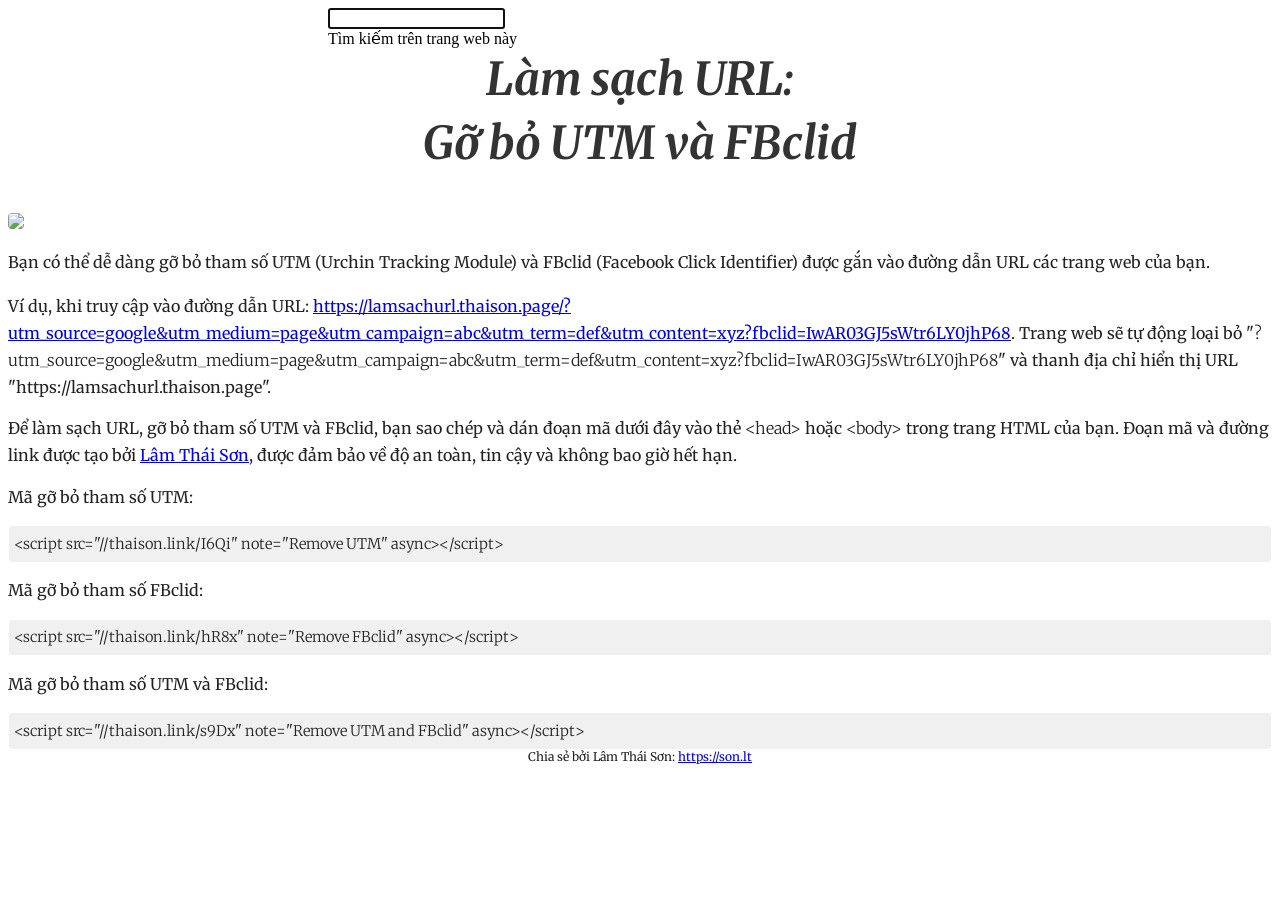
==== index.html @ fc676ef9 "Add files via upload" ====
<!DOCTYPE html>
<html lang="vi" itemscope="" itemtype="https://schema.org/WebPage">
   <head>
      <meta charset="utf-8">
      <meta name="viewport" content="width=device-width, initial-scale=1">
      <meta http-equiv="X-UA-Compatible" content="IE=edge">
      <meta name="referrer" content="strict-origin-when-cross-origin">
      <!-- Favicon - begin -->
      <link rel="shortcut icon" href="//static.thaison.link/sonlt/favicon.ico">
      <link rel="icon" type="image/png" sizes="16x16" href="//static.thaison.link/sonlt/favicon-16x16.png">
      <link rel="icon" type="image/png" sizes="32x32" href="//static.thaison.link/sonlt/favicon-32x32.png">
      <link rel="apple-touch-icon" sizes="180x180" href="//static.thaison.link/sonlt/apple-touch-icon.png">
      <link rel="manifest" href="//static.thaison.link/sonlt/site.webmanifest">
      <link rel="mask-icon" href="//static.thaison.link/sonlt/safari-pinned-tab.svg" color="#2d89ef">
      <meta name="msapplication-TileColor" content="#2d89ef">
      <meta name="msapplication-config" content="https://static.thaison.link/sonlt/browserconfig.xml">
      <meta name="theme-color" content="#ffffff">
      <!-- Favicon - end -->
      <meta property="og:title" content="Làm sạch URL: Gỡ bỏ UTM và FBclid">
      <meta property="og:type" content="website">
      <meta property="og:url" content="https://lamsachurl.thaison.page">
      <meta property="og:description" content="Bạn có thể dễ dàng gỡ bỏ tham số UTM và FBclid được gắn vào đường dẫn URL các trang web của bạn">
      <meta itemprop="name" content="Làm sạch URL: Gỡ bỏ UTM và FBclid">
      <meta itemprop="description" content="Bạn có thể dễ dàng gỡ bỏ tham số UTM và FBclid được gắn vào đường dẫn URL các trang web của bạn">
      <meta itemprop="url" content="https://lamsachurl.thaison.page">
      <meta itemprop="thumbnailUrl" content="https://lamsachurl.thaison.page/image.jpg">
      <meta itemprop="image" content="https://lamsachurl.thaison.page/image.jpg">
      <meta itemprop="imageUrl" content="https://lamsachurl.thaison.page/image.jpg">
      <meta property="og:image" content="https://lamsachurl.thaison.page/image.jpg">
      <link href="//fonts.googleapis.com/css?family=Merriweather%3Ai%2Cbi%2C700%2C400%2C300&amp;display=swap" rel="stylesheet" nonce="">
      <link rel="stylesheet" href="//lamsachurl.thaison.page/style.css" data-id="_cl" nonce="">
      <link rel="dns-prefetch" href="//son.lt">
      <link rel="dns-prefetch" href="//www.son.lt">
      <link rel="dns-prefetch" href="//thaison.blog">
      <link rel="dns-prefetch" href="//thaison.page">
      <link rel="dns-prefetch" href="//thaison.link">
      <link rel="dns-prefetch" href="//static.thaison.link">
      <title>Làm sạch URL: Gỡ bỏ UTM và FBclid</title>
      <style jsname="ptDGoc" nonce="">.M63kCb{background-color: rgba(255,255,255,1);}.OUGEr{color: rgba(33,33,33,1);}.duRjpb .OUGEr{color: rgba(55,71,79,1);}.JYVBee .OUGEr{color: rgba(55,71,79,1);}.OmQG5e .OUGEr{color: rgba(33,33,33,1);}.iwQgFb{background-color: rgba(0,0,0,0.150000006);}.ySLm4c{font-family: 'Gentium Basic', serif;}.CbiMKe{background-color: rgba(50,50,50,1);}.qeLZfd .zfr3Q{color: rgba(33,33,33,1);}.qeLZfd .qnVSj{color: rgba(33,33,33,1);}.qeLZfd .Glwbz{color: rgba(33,33,33,1);}.qeLZfd .duRjpb{color: rgba(55,71,79,1);}.qeLZfd .qLrapd{color: rgba(55,71,79,1);}.qeLZfd .JYVBee{color: rgba(55,71,79,1);}.qeLZfd .aHM7ed{color: rgba(55,71,79,1);}.qeLZfd .OmQG5e{color: rgba(33,33,33,1);}.qeLZfd .NHD4Gf{color: rgba(33,33,33,1);}.qeLZfd .aw5Odc{color: rgba(71,92,102,1);}.qeLZfd .dhtgD:hover{color: rgba(90,112,122,1);}.qeLZfd .dhtgD:visited{color: rgba(71,92,102,1);}.qeLZfd .iwQgFb{background-color: rgba(0,0,0,0.150000006);}.qeLZfd .OUGEr{color: rgba(33,33,33,1);}.qeLZfd .duRjpb .OUGEr{color: rgba(55,71,79,1);}.qeLZfd .JYVBee .OUGEr{color: rgba(55,71,79,1);}.qeLZfd .OmQG5e .OUGEr{color: rgba(33,33,33,1);}.qeLZfd:before{background-color: rgba(242,242,242,1); display: block;}.lQAHbd .zfr3Q{color: rgba(255,255,255,1);}.lQAHbd .qnVSj{color: rgba(255,255,255,1);}.lQAHbd .Glwbz{color: rgba(255,255,255,1);}.lQAHbd .duRjpb{color: rgba(255,255,255,1);}.lQAHbd .qLrapd{color: rgba(255,255,255,1);}.lQAHbd .JYVBee{color: rgba(255,255,255,1);}.lQAHbd .aHM7ed{color: rgba(255,255,255,1);}.lQAHbd .OmQG5e{color: rgba(255,255,255,1);}.lQAHbd .NHD4Gf{color: rgba(255,255,255,1);}.lQAHbd .aw5Odc{color: rgba(255,255,255,1);}.lQAHbd .dhtgD:hover{color: rgba(255,255,255,0.6999999881);}.lQAHbd .dhtgD:visited{color: rgba(255,255,255,1);}.lQAHbd .iwQgFb{background-color: rgba(255,255,255,0.150000006);}.lQAHbd .OUGEr{color: rgba(255,255,255,1);}.lQAHbd .duRjpb .OUGEr{color: rgba(255,255,255,1);}.lQAHbd .JYVBee .OUGEr{color: rgba(255,255,255,1);}.lQAHbd .OmQG5e .OUGEr{color: rgba(255,255,255,1);}.lQAHbd .CbiMKe{background-color: rgba(255,255,255,1);}.lQAHbd:before{background-color: rgba(50,50,50,1); display: block;}.cJgDec .zfr3Q{color: rgba(255,255,255,1);}.cJgDec .zfr3Q .OUGEr{color: rgba(255,255,255,1);}.cJgDec .qnVSj{color: rgba(255,255,255,1);}.cJgDec .Glwbz{color: rgba(255,255,255,1);}.cJgDec .qLrapd{color: rgba(255,255,255,1);}.cJgDec .aHM7ed{color: rgba(255,255,255,1);}.cJgDec .NHD4Gf{color: rgba(255,255,255,1);}.cJgDec .IFuOkc:before{background-color: rgba(33,33,33,1); opacity: 0; display: block;}.O13XJf{height: 340px; padding-bottom: 60px; padding-top: 60px;}.O13XJf .IFuOkc{background-color: rgba(55,71,79,1); background-image: url();}.O13XJf .IFuOkc:before{background-color: rgba(33,33,33,1); opacity: 0.4; display: block;}.O13XJf .zfr3Q{color: rgba(255,255,255,1);}.O13XJf .qnVSj{color: rgba(255,255,255,1);}.O13XJf .Glwbz{color: rgba(255,255,255,1);}.O13XJf .duRjpb{color: rgba(255,255,255,1);}.O13XJf .qLrapd{color: rgba(255,255,255,1);}.O13XJf .JYVBee{color: rgba(255,255,255,1);}.O13XJf .aHM7ed{color: rgba(255,255,255,1);}.O13XJf .OmQG5e{color: rgba(255,255,255,1);}.O13XJf .NHD4Gf{color: rgba(255,255,255,1);}.tpmmCb .zfr3Q{color: rgba(33,33,33,1);}.tpmmCb .zfr3Q .OUGEr{color: rgba(33,33,33,1);}.tpmmCb .qnVSj{color: rgba(33,33,33,1);}.tpmmCb .Glwbz{color: rgba(33,33,33,1);}.tpmmCb .qLrapd{color: rgba(33,33,33,1);}.tpmmCb .aHM7ed{color: rgba(33,33,33,1);}.tpmmCb .NHD4Gf{color: rgba(33,33,33,1);}.tpmmCb .IFuOkc:before{background-color: rgba(255,255,255,1); display: block;}.tpmmCb .Wew9ke{fill: rgba(33,33,33,1);}.aw5Odc{color: rgba(71,92,102,1);}.dhtgD:hover{color: rgba(90,112,122,1);}.dhtgD:active{color: rgba(90,112,122,1);}.dhtgD:visited{color: rgba(71,92,102,1);}.Zjiec{color: rgba(255,255,255,1); font-family: Lora, serif; font-size: 19pt; font-weight: 400; letter-spacing: 1px; line-height: 1.3; padding-bottom: 62.5px; padding-left: 48px; padding-right: 36px; padding-top: 11.5px;}.XMyrgf{margin-top: 0px; margin-left: 48px; margin-bottom: 24px; margin-right: 24px;}.TlfmSc{color: rgba(255,255,255,1); font-family: Lora, serif; font-size: 15pt; font-weight: 400; line-height: 1.333;}.Mz8gvb{color: rgba(255,255,255,1);}.zDUgLc{background-color: rgba(33,33,33,1);}.QTKDff.chg4Jd:focus{background-color: rgba(255,255,255,0.1199999973);}.YTv4We{color: rgba(178,178,178,1);}.YTv4We:hover:before{background-color: rgba(255,255,255,0.1199999973); display: block;}.YTv4We.chg4Jd:focus:before{border-color: rgba(255,255,255,0.3600000143); display: block;}.eWDljc{background-color: rgba(33,33,33,1);}.eWDljc .hDrhEe{padding-left: 8px;}.ZXW7w{color: rgba(255,255,255,1); opacity: 0.26;}.PsKE7e{color: rgba(255,255,255,1); font-family: Lora, serif; font-size: 12pt; font-weight: 400;}.lhZOrc{color: rgba(125,182,177,1);}.hDrhEe:hover{color: rgba(125,182,177,1);}.M9vuGd{color: rgba(125,182,177,1); font-weight: 400;}.jgXgSe:hover{color: rgba(125,182,177,1);}.j10yRb:hover{color: rgba(125,182,177,1);}.j10yRb.chg4Jd:focus:before{border-color: rgba(255,255,255,0.3600000143); display: block;}.iWs3gf{color: rgba(255,255,255,1);}.wgxiMe{background-color: rgba(33,33,33,1);}.fOU46b .TlfmSc{color: rgba(255,255,255,1);}.fOU46b .KJll8d{background-color: rgba(255,255,255,1);}.fOU46b .Mz8gvb{color: rgba(255,255,255,1);}.fOU46b .Mz8gvb.chg4Jd:focus:before{border-color: rgba(255,255,255,1); display: block;}.fOU46b .qV4dIc{color: rgba(255,255,255,0.8700000048);}.fOU46b .jgXgSe:hover{color: rgba(255,255,255,1);}.fOU46b .M9vuGd{color: rgba(255,255,255,1);}.fOU46b .iWs3gf{color: rgba(255,255,255,0.8700000048);}.fOU46b .G8QRnc .Mz8gvb{color: rgba(0,0,0,0.8000000119);}.fOU46b .G8QRnc .Mz8gvb.chg4Jd:focus:before{border-color: rgba(0,0,0,0.8000000119); display: block;}.fOU46b .G8QRnc .ZXW7w{color: rgba(0,0,0,0.8000000119);}.fOU46b .G8QRnc .TlfmSc{color: rgba(0,0,0,0.8000000119);}.fOU46b .G8QRnc .KJll8d{background-color: rgba(0,0,0,0.8000000119);}.fOU46b .G8QRnc .qV4dIc{color: rgba(0,0,0,0.6399999857);}.fOU46b .G8QRnc .jgXgSe:hover{color: rgba(0,0,0,0.8199999928);}.fOU46b .G8QRnc .M9vuGd{color: rgba(0,0,0,0.8199999928);}.fOU46b .G8QRnc .iWs3gf{color: rgba(0,0,0,0.6399999857);}.fOU46b .usN8rf .Mz8gvb{color: rgba(0,0,0,0.8000000119);}.fOU46b .usN8rf .Mz8gvb.chg4Jd:focus:before{border-color: rgba(0,0,0,0.8000000119); display: block;}.fOU46b .usN8rf .ZXW7w{color: rgba(0,0,0,0.8000000119);}.fOU46b .usN8rf .TlfmSc{color: rgba(0,0,0,0.8000000119);}.fOU46b .usN8rf .KJll8d{background-color: rgba(0,0,0,0.8000000119);}.fOU46b .usN8rf .qV4dIc{color: rgba(0,0,0,0.6399999857);}.fOU46b .usN8rf .jgXgSe:hover{color: rgba(0,0,0,0.8199999928);}.fOU46b .usN8rf .M9vuGd{color: rgba(0,0,0,0.8199999928);}.fOU46b .usN8rf .iWs3gf{color: rgba(0,0,0,0.6399999857);}.fOU46b .aCIEDd .qV4dIc{color: rgba(33,33,33,1);}.fOU46b .aCIEDd .TlfmSc{color: rgba(33,33,33,1);}.fOU46b .aCIEDd .KJll8d{background-color: rgba(33,33,33,1);}.fOU46b .aCIEDd .ZXW7w{color: rgba(33,33,33,1);}.fOU46b .aCIEDd .jgXgSe:hover{color: rgba(33,33,33,1); opacity: 0.82;}.fOU46b .aCIEDd .Mz8gvb{color: rgba(33,33,33,1);}.fOU46b .aCIEDd .iWs3gf{color: rgba(33,33,33,1);}.fOU46b .a3ETed .qV4dIc{color: rgba(255,255,255,1);}.fOU46b .a3ETed .TlfmSc{color: rgba(255,255,255,1);}.fOU46b .a3ETed .KJll8d{background-color: rgba(255,255,255,1);}.fOU46b .a3ETed .ZXW7w{color: rgba(255,255,255,1);}.fOU46b .a3ETed .jgXgSe:hover{color: rgba(255,255,255,1); opacity: 0.82;}.fOU46b .a3ETed .Mz8gvb{color: rgba(255,255,255,1);}.fOU46b .a3ETed .iWs3gf{color: rgba(255,255,255,1);}@media only screen and (min-width: 1280px){.XeSM4.b2Iqye.fOU46b .LBrwzc .iWs3gf{color: rgba(255,255,255,0.8700000048);}}@media only screen and (min-width: 1280px){.KuNac.b2Iqye.fOU46b .iWs3gf{color: rgba(0,0,0,0.6399999857);}}.fOU46b .zDUgLc{opacity: 0;}.LBrwzc .ZXW7w{color: rgba(0,0,0,1);}.LBrwzc .KJll8d{background-color: rgba(0,0,0,1);}.GBy4H .ZXW7w{color: rgba(255,255,255,1);}.GBy4H .KJll8d{background-color: rgba(255,255,255,1);}.eBSUbc{background-color: rgba(33,33,33,1); color: rgba(0,188,212,0.6999999881);}.BFDQOb:hover{color: rgba(125,182,177,1);}.ImnMyf{background-color: rgba(255,255,255,1); color: rgba(33,33,33,1);}.Vs12Bd{background-color: rgba(242,242,242,1); color: rgba(33,33,33,1);}.S5d9Rd{background-color: rgba(50,50,50,1); color: rgba(255,255,255,1);}.zfr3Q{color: rgba(33,33,33,1); font-family: 'Gentium Basic', serif; font-size: 11pt; font-weight: 400; line-height: 1.6667; margin-top: 12px;}.qnVSj{color: rgba(33,33,33,1);}.Glwbz{color: rgba(33,33,33,1);}.duRjpb{color: rgba(55,71,79,1); font-family: Lora, serif; font-size: 34pt; font-weight: 400; letter-spacing: normal; line-height: 1.2; margin-top: 30px;}.Ap4VC{margin-bottom: -30px;}.qLrapd{color: rgba(55,71,79,1);}.JYVBee{color: rgba(55,71,79,1); font-family: Lora, serif; font-size: 19pt; font-weight: 400; line-height: 1.4; margin-top: 20px;}.CobnVe{margin-bottom: -20px;}.aHM7ed{color: rgba(55,71,79,1);}.OmQG5e{color: rgba(33,33,33,1); font-family: Lora, serif; font-size: 15pt; font-style: italic; font-weight: 400; line-height: 1.25; margin-top: 16px;}.GV3q8e{margin-bottom: -16px;}.NHD4Gf{color: rgba(33,33,33,1);}.LB7kq .duRjpb{font-size: 64pt; letter-spacing: -1px; line-height: 1; margin-top: 40px;}.LB7kq .JYVBee{font-size: 25pt; font-weight: 400; line-height: 1.1; margin-top: 25px;}@media only screen and (max-width: 479px){.LB7kq .duRjpb{font-size: 40pt;}}@media only screen and (min-width: 480px) and (max-width: 767px){.LB7kq .duRjpb{font-size: 53pt;}}@media only screen and (max-width: 479px){.LB7kq .JYVBee{font-size: 19pt;}}@media only screen and (min-width: 480px) and (max-width: 767px){.LB7kq .JYVBee{font-size: 22pt;}}.O13XJf{height: 340px; padding-bottom: 60px; padding-top: 60px;}@media only screen and (min-width: 480px) and (max-width: 767px){.O13XJf{height: 280px; padding-bottom: 40px; padding-top: 40px;}}@media only screen and (max-width: 479px){.O13XJf{height: 250px; padding-bottom: 30px; padding-top: 30px;}}.SBrW1{height: 520px;}@media only screen and (min-width: 480px) and (max-width: 767px){.SBrW1{height: 520px;}}@media only screen and (max-width: 479px){.SBrW1{height: 400px;}}.Wew9ke{fill: rgba(255,255,255,1);}.gk8rDe{height: 180px; padding-bottom: 32px; padding-top: 60px;}.gk8rDe .zfr3Q{color: rgba(0,0,0,1);}.gk8rDe .duRjpb{color: rgba(55,71,79,1); font-size: 45pt; line-height: 1.1;}.gk8rDe .qLrapd{color: rgba(55,71,79,1);}.gk8rDe .JYVBee{color: rgba(55,71,79,1); font-size: 27pt; line-height: 1.35; margin-top: 15px;}.gk8rDe .aHM7ed{color: rgba(55,71,79,1);}.gk8rDe .OmQG5e{color: rgba(33,33,33,1);}.gk8rDe .NHD4Gf{color: rgba(33,33,33,1);}@media only screen and (max-width: 479px){.gk8rDe .duRjpb{font-size: 30pt;}}@media only screen and (min-width: 480px) and (max-width: 767px){.gk8rDe .duRjpb{font-size: 38pt;}}@media only screen and (max-width: 479px){.gk8rDe .JYVBee{font-size: 20pt;}}@media only screen and (min-width: 480px) and (max-width: 767px){.gk8rDe .JYVBee{font-size: 24pt;}}@media only screen and (min-width: 480px) and (max-width: 767px){.gk8rDe{padding-top: 45px;}}@media only screen and (max-width: 479px){.gk8rDe{padding-bottom: 0px; padding-top: 30px;}}.dhtgD{text-decoration: underline;}.JzO0Vc{background-color: rgba(33,33,33,1); font-family: Lato, sans-serif; width: 250px;}@media only screen and (min-width: 1280px){.JzO0Vc{padding-top: 48.5px;}}.TlfmSc{font-family: Lora, serif; font-size: 15pt; font-weight: 400; line-height: 1.333;}.PsKE7e{font-family: Lora, serif; font-size: 12pt;}.IKA38e{line-height: 1.21;}.hDrhEe{padding-bottom: 11.5px; padding-top: 11.5px;}.zDUgLc{opacity: 1;}.QmpIrf{background-color: rgba(50,50,50,1); border-color: rgba(255,255,255,1); color: rgba(255,255,255,1); font-family: 'Gentium Basic', serif; font-size: 11pt; line-height: normal;}.xkUom{border-color: rgba(50,50,50,1); color: rgba(50,50,50,1); font-family: 'Gentium Basic', serif; font-size: 11pt; line-height: normal;}.xkUom:hover{background-color: rgba(50,50,50,0.1000000015);}.KjwKmc{color: rgba(50,50,50,1); font-family: 'Gentium Basic', serif; font-size: 11pt; line-height: normal; line-height: normal;}.KjwKmc:hover{background-color: rgba(50,50,50,0.1000000015);}.lQAHbd .QmpIrf{background-color: rgba(255,255,255,1); border-color: rgba(55,71,79,1); color: rgba(55,71,79,1); font-family: 'Gentium Basic', serif; font-size: 11pt; line-height: normal;}.lQAHbd .xkUom{border-color: rgba(242,242,242,1); color: rgba(242,242,242,1); font-family: 'Gentium Basic', serif; font-size: 11pt; line-height: normal;}.lQAHbd .xkUom:hover{background-color: rgba(255,255,255,0.1000000015);}.lQAHbd .KjwKmc{color: rgba(242,242,242,1); font-family: 'Gentium Basic', serif; font-size: 11pt; line-height: normal;}.lQAHbd .KjwKmc:hover{background-color: rgba(255,255,255,0.1000000015);}.cJgDec .QmpIrf{background-color: rgba(255,255,255,1); border-color: rgba(55,71,79,1); color: rgba(55,71,79,1); font-family: 'Gentium Basic', serif; font-size: 11pt; line-height: normal;}.cJgDec .xkUom{border-color: rgba(242,242,242,1); color: rgba(242,242,242,1); font-family: 'Gentium Basic', serif; font-size: 11pt; line-height: normal;}.cJgDec .xkUom:hover{background-color: rgba(255,255,255,0.1000000015);}.cJgDec .KjwKmc{color: rgba(242,242,242,1); font-family: 'Gentium Basic', serif; font-size: 11pt; line-height: normal;}.cJgDec .KjwKmc:hover{background-color: rgba(255,255,255,0.1000000015);}.tpmmCb .QmpIrf{background-color: rgba(255,255,255,1); border-color: rgba(55,71,79,1); color: rgba(55,71,79,1); font-family: 'Gentium Basic', serif; font-size: 11pt; line-height: normal;}.tpmmCb .xkUom{border-color: rgba(50,50,50,1); color: rgba(50,50,50,1); font-family: 'Gentium Basic', serif; font-size: 11pt; line-height: normal;}.tpmmCb .xkUom:hover{background-color: rgba(50,50,50,0.1000000015);}.tpmmCb .KjwKmc{color: rgba(50,50,50,1); font-family: 'Gentium Basic', serif; font-size: 11pt; line-height: normal;}.tpmmCb .KjwKmc:hover{background-color: rgba(50,50,50,0.1000000015);}.gk8rDe .QmpIrf{background-color: rgba(50,50,50,1); border-color: rgba(255,255,255,1); color: rgba(255,255,255,1); font-family: 'Gentium Basic', serif; font-size: 11pt; line-height: normal;}.gk8rDe .xkUom{border-color: rgba(50,50,50,1); color: rgba(50,50,50,1); font-family: 'Gentium Basic', serif; font-size: 11pt; line-height: normal;}.gk8rDe .xkUom:hover{background-color: rgba(50,50,50,0.1000000015);}.gk8rDe .KjwKmc{color: rgba(50,50,50,1); font-family: 'Gentium Basic', serif; font-size: 11pt; line-height: normal;}.gk8rDe .KjwKmc:hover{background-color: rgba(50,50,50,0.1000000015);}.O13XJf .QmpIrf{background-color: rgba(255,255,255,1); border-color: rgba(55,71,79,1); color: rgba(55,71,79,1); font-family: 'Gentium Basic', serif; font-size: 11pt; line-height: normal;}.O13XJf .xkUom{border-color: rgba(242,242,242,1); color: rgba(242,242,242,1); font-family: 'Gentium Basic', serif; font-size: 11pt; line-height: normal;}.O13XJf .xkUom:hover{background-color: rgba(255,255,255,0.1000000015);}.O13XJf .KjwKmc{color: rgba(242,242,242,1); font-family: 'Gentium Basic', serif; font-size: 11pt; line-height: normal;}.O13XJf .KjwKmc:hover{background-color: rgba(255,255,255,0.1000000015);}.Y4CpGd{font-family: 'Gentium Basic', serif; font-size: 11pt;}.CMArNe{background-color: rgba(242,242,242,1);}.LBrwzc .TlfmSc{color: rgba(0,0,0,0.8000000119);}.LBrwzc .YTv4We{color: rgba(0,0,0,0.6399999857);}.LBrwzc .YTv4We.chg4Jd:focus:before{border-color: rgba(0,0,0,0.6399999857); display: block;}.LBrwzc .Mz8gvb{color: rgba(0,0,0,0.6399999857);}.LBrwzc .iWs3gf{color: rgba(0,0,0,0.6399999857);}.LBrwzc .wgxiMe{background-color: rgba(255,255,255,1);}.LBrwzc .qV4dIc{color: rgba(0,0,0,0.6399999857);}.LBrwzc .M9vuGd{color: rgba(0,0,0,0.8000000119); font-weight: bold;}.LBrwzc .Zjiec{color: rgba(0,0,0,0.8000000119);}.LBrwzc .IKA38e{color: rgba(0,0,0,0.6399999857);}.LBrwzc .lhZOrc.IKA38e{color: rgba(0,0,0,0.8000000119); font-weight: bold;}.LBrwzc .j10yRb:hover{color: rgba(0,0,0,0.8000000119);}.LBrwzc .eBSUbc{color: rgba(0,0,0,0.8000000119);}.LBrwzc .hDrhEe:hover{color: rgba(0,0,0,0.8000000119);}.LBrwzc .jgXgSe:hover{color: rgba(0,0,0,0.8000000119);}.LBrwzc .M9vuGd:hover{color: rgba(0,0,0,0.8000000119);}.LBrwzc .zDUgLc{border-bottom-color: rgba(204,204,204,1); border-bottom-width: 1px; border-bottom-style: solid;}.fOU46b .LBrwzc .M9vuGd{color: rgba(0,0,0,0.8000000119);}.fOU46b .LBrwzc .jgXgSe:hover{color: rgba(0,0,0,0.8000000119);}.fOU46b .LBrwzc .zDUgLc{opacity: 1; border-bottom-style: none;}.fOU46b .LBrwzc .iWs3gf{color: rgba(0,0,0,0.6399999857);}.fOU46b .GBy4H .M9vuGd{color: rgba(255,255,255,1);}.fOU46b .GBy4H .jgXgSe:hover{color: rgba(255,255,255,1);}.fOU46b .GBy4H .zDUgLc{opacity: 1;}.fOU46b .GBy4H .iWs3gf{color: rgba(255,255,255,0.8700000048);}.XeSM4.G9Qloe.fOU46b .LBrwzc .iWs3gf{color: rgba(0,0,0,0.6399999857);}.GBy4H .lhZOrc.IKA38e{color: rgba(255,255,255,1);}.GBy4H .eBSUbc{color: rgba(255,255,255,0.8700000048);}.GBy4H .hDrhEe:hover{color: rgba(255,255,255,1);}.GBy4H .j10yRb:hover{color: rgba(255,255,255,1);}.GBy4H .YTv4We{color: rgba(255,255,255,1);}.GBy4H .YTv4We.chg4Jd:focus:before{border-color: rgba(255,255,255,1); display: block;}.GBy4H .iWs3gf{color: rgba(255,255,255,0.8700000048);}.GBy4H .jgXgSe:hover{color: rgba(255,255,255,1);}.GBy4H .jgXgSe:hover{color: rgba(255,255,255,1);}.GBy4H .M9vuGd{color: rgba(255,255,255,1);}.GBy4H .M9vuGd:hover{color: rgba(255,255,255,1);}.QcmuFb{padding-left: 20px;}.vDPrib{padding-left: 40px;}.TBDXjd{padding-left: 60px;}.bYeK8e{padding-left: 80px;}.CuqSDe{padding-left: 100px;}.Havqpe{padding-left: 120px;}.JvDrRe{padding-left: 140px;}.o5lrIf{padding-left: 160px;}.yOJW7c{padding-left: 180px;}.rB8cye{padding-left: 200px;}.RuayVd{padding-right: 20px;}.YzcKX{padding-right: 40px;}.reTV0b{padding-right: 60px;}.vSYeUc{padding-right: 80px;}.PxtZIe{padding-right: 100px;}.ahQMed{padding-right: 120px;}.rzhcXb{padding-right: 140px;}.PBhj0b{padding-right: 160px;}.TlN46c{padding-right: 180px;}.GEdNnc{padding-right: 200px;}.TMjjoe{font-family: Lora, serif; font-size: 9pt; line-height: 1.2; margin-top: 0px;}@media only screen and (min-width: 1280px){.yxgWrb{margin-left: 250px;}}@media only screen and (max-width: 479px){.Zjiec{font-size: 15pt;}}@media only screen and (min-width: 480px) and (max-width: 767px){.Zjiec{font-size: 17pt;}}@media only screen and (max-width: 479px){.TlfmSc{font-size: 13pt;}}@media only screen and (min-width: 480px) and (max-width: 767px){.TlfmSc{font-size: 14pt;}}@media only screen and (max-width: 479px){.PsKE7e{font-size: 12pt;}}@media only screen and (min-width: 480px) and (max-width: 767px){.PsKE7e{font-size: 12pt;}}@media only screen and (max-width: 479px){.duRjpb{font-size: 24pt;}}@media only screen and (min-width: 480px) and (max-width: 767px){.duRjpb{font-size: 29pt;}}@media only screen and (max-width: 479px){.JYVBee{font-size: 15pt;}}@media only screen and (min-width: 480px) and (max-width: 767px){.JYVBee{font-size: 17pt;}}@media only screen and (max-width: 479px){.OmQG5e{font-size: 13pt;}}@media only screen and (min-width: 480px) and (max-width: 767px){.OmQG5e{font-size: 14pt;}}@media only screen and (max-width: 479px){.TlfmSc{font-size: 13pt;}}@media only screen and (min-width: 480px) and (max-width: 767px){.TlfmSc{font-size: 14pt;}}@media only screen and (max-width: 479px){.PsKE7e{font-size: 12pt;}}@media only screen and (min-width: 480px) and (max-width: 767px){.PsKE7e{font-size: 12pt;}}@media only screen and (max-width: 479px){.TMjjoe{font-size: 9pt;}}@media only screen and (min-width: 480px) and (max-width: 767px){.TMjjoe{font-size: 9pt;}}</style>
   </head>
   <body dir="ltr" itemscope="" itemtype="http://schema.org/WebPage" id="yDmH0d" css="yDmH0d" jsaction="GvneHb:.CLIENT;c7OXCd:.CLIENT;xO31ue:.CLIENT;u0pjoe:.CLIENT" class="EIlDfe"><div jscontroller="pc62j" jsmodel="iTeaXe" jsaction="rcuQ6b:WYd;GvneHb:og1FDd;vbaUQc:uAM5ec;"><div jscontroller="X4BaPc" jsaction="rcuQ6b:WYd;o6xM5b:Pg9eo;HuL2Hd:mHeCvf;VMhF5:FFYy5e;sk3Qmb:HI1Mdd;JIbuQc:rSzFEd(z2EeY),aSaF6e(ilzYPe);"><div jscontroller="o1L5Wb" data-sitename="lamsachurl" data-universe="1" jsmodel="fNFZH" jsaction="Pe9H6d:cZFEp;WMZaJ:VsGN3;hJluRd:UADL7b;zuqEgd:HI9w0;tr6QDd:Y8aXB;MxH79b:xDkBfb;JIbuQc:SPXMTb(uxAMZ);" jsname="G0jgYd"><div jsname="gYwusb" class="p9b27"></div><div jscontroller="RrXLpc" jsname="XeeWQc" role="banner" jsaction="keydown:uiKYid(OH0EC);rcuQ6b:WYd;zuqEgd:ufqpf;JIbuQc:XfTnxb(lfEfFf),AlTiYc(GeGHKb),AlTiYc(m1xNUe),zZlNMe(pZn8Oc);YqO5N:ELcyfe;"><div jsname="bF1uUb" class="BuY5Fd" jsaction="click:xVuwSc;"></div><div jsname="MVsrn" class="TbNlJb vUSp5d"><div role="button" class="U26fgb mUbCce fKz7Od h3nfre M9Bg4d" jscontroller="VXdfxd" jsaction="click:cOuCgd; mousedown:UX7yZ; mouseup:lbsD7e; mouseenter:tfO1Yc; mouseleave:JywGue; focus:AHmuwe; blur:O22p3e; contextmenu:mg9Pef;touchstart:p6p2H; touchmove:FwuNnf; touchend:yfqBxc(preventMouseEvents=true|preventDefault=true); touchcancel:JMtRjd;" jsshadow="" jsname="GeGHKb" aria-label="Quay lại trang web" aria-disabled="false" tabindex="0" data-tooltip="Quay lại trang web" data-tooltip-vertical-offset="-12" data-tooltip-horizontal-offset="0"><div class="VTBa7b MbhUzd" jsname="ksKsZd"></div><span jsslot="" class="xjKiLb"><span class="Ce1Y1c" style="top: -12px"></span></span></div><div class="E2UJ5" jsname="M6JdT" style="margin-left: 320px; width: 640px;"><div class="rFrNMe b7AJhc zKHdkd" jscontroller="pxq3x" jsaction="clickonly:KjsqPd; focus:Jt1EX; blur:fpfTEe; input:Lg5SV" jsshadow="" jsname="OH0EC" aria-expanded="true"><div class="aCsJod oJeWuf"><div class="aXBtI I0VJ4d Wic03c"><span jsslot="" class="A37UZe qgcB3c iHd5yb"><div role="button" class="U26fgb mUbCce fKz7Od i3PoXe M9Bg4d" jscontroller="VXdfxd" jsaction="click:cOuCgd; mousedown:UX7yZ; mouseup:lbsD7e; mouseenter:tfO1Yc; mouseleave:JywGue; focus:AHmuwe; blur:O22p3e; contextmenu:mg9Pef;touchstart:p6p2H; touchmove:FwuNnf; touchend:yfqBxc(preventMouseEvents=true|preventDefault=true); touchcancel:JMtRjd;" jsshadow="" jsname="lfEfFf" aria-label="Tìm kiếm" aria-disabled="false" tabindex="0" data-tooltip="Tìm kiếm" data-tooltip-vertical-offset="-12" data-tooltip-horizontal-offset="0"><div class="VTBa7b MbhUzd" jsname="ksKsZd"></div><span jsslot="" class="xjKiLb"><span class="Ce1Y1c" style="top: -12px"></span></span></div><div class="EmVfjc SKShhf" data-loadingmessage="Đang tải…" jscontroller="qAKInc" jsaction="animationend:kWijWc;dyRcpb:dyRcpb" jsname="aZ2wEe"><div class="Cg7hO" aria-live="assertive" jsname="vyyg5"></div><div jsname="Hxlbvc" class="xu46lf"><div class="ir3uv uWlRce co39ub"><div class="xq3j6 ERcjC"><div class="X6jHbb GOJTSe"></div></div><div class="HBnAAc"><div class="X6jHbb GOJTSe"></div></div><div class="xq3j6 dj3yTd"><div class="X6jHbb GOJTSe"></div></div></div><div class="ir3uv GFoASc Cn087"><div class="xq3j6 ERcjC"><div class="X6jHbb GOJTSe"></div></div><div class="HBnAAc"><div class="X6jHbb GOJTSe"></div></div><div class="xq3j6 dj3yTd"><div class="X6jHbb GOJTSe"></div></div></div><div class="ir3uv WpeOqd hfsr6b"><div class="xq3j6 ERcjC"><div class="X6jHbb GOJTSe"></div></div><div class="HBnAAc"><div class="X6jHbb GOJTSe"></div></div><div class="xq3j6 dj3yTd"><div class="X6jHbb GOJTSe"></div></div></div><div class="ir3uv rHV3jf EjXFBf"><div class="xq3j6 ERcjC"><div class="X6jHbb GOJTSe"></div></div><div class="HBnAAc"><div class="X6jHbb GOJTSe"></div></div><div class="xq3j6 dj3yTd"><div class="X6jHbb GOJTSe"></div></div></div></div></div><div role="button" class="U26fgb mUbCce fKz7Od JyJRXe M9Bg4d" jscontroller="VXdfxd" jsaction="click:cOuCgd; mousedown:UX7yZ; mouseup:lbsD7e; mouseenter:tfO1Yc; mouseleave:JywGue; focus:AHmuwe; blur:O22p3e; contextmenu:mg9Pef;touchstart:p6p2H; touchmove:FwuNnf; touchend:yfqBxc(preventMouseEvents=true|preventDefault=true); touchcancel:JMtRjd;" jsshadow="" jsname="m1xNUe" aria-label="Quay lại trang web" aria-disabled="false" tabindex="0" data-tooltip="Quay lại trang web" data-tooltip-vertical-offset="-12" data-tooltip-horizontal-offset="0"><div class="VTBa7b MbhUzd" jsname="ksKsZd"></div><span jsslot="" class="xjKiLb"><span class="Ce1Y1c" style="top: -12px"></span></span></div></span><div class="Xb9hP"><input type="search" class="whsOnd zHQkBf" jsname="YPqjbf" autocomplete="off" tabindex="0" aria-label="Tìm kiếm trên trang web này" value="" autofocus="" role="combobox" data-initial-value=""><div jsname="LwH6nd" class="ndJi5d snByac" aria-hidden="true">Tìm kiếm trên trang web này</div></div><span jsslot="" class="A37UZe sxyYjd MQL3Ob"><div role="button" class="U26fgb mUbCce fKz7Od Kk06A M9Bg4d" jscontroller="VXdfxd" jsaction="click:cOuCgd; mousedown:UX7yZ; mouseup:lbsD7e; mouseenter:tfO1Yc; mouseleave:JywGue; focus:AHmuwe; blur:O22p3e; contextmenu:mg9Pef;touchstart:p6p2H; touchmove:FwuNnf; touchend:yfqBxc(preventMouseEvents=true|preventDefault=true); touchcancel:JMtRjd;" jsshadow="" jsname="pZn8Oc" aria-label="Xóa tìm kiếm" aria-disabled="false" tabindex="0" data-tooltip="Xóa tìm kiếm" data-tooltip-vertical-offset="-12" data-tooltip-horizontal-offset="0" style="display: none;"><div class="VTBa7b MbhUzd" jsname="ksKsZd"></div><span jsslot="" class="xjKiLb"><span class="Ce1Y1c" style="top: -12px"></span></span></div></span><div class="i9lrp mIZh1c"></div><div jsname="XmnwAc" class="OabDMe cXrdqd"></div></div></div><div class="LXRPh"><div jsname="ty6ygf" class="ovnfwe Is7Fhb"></div></div></div></div></div></div></div><div jsname="tiN4bf"><style nonce="">.rrJNTc{opacity: 0;}.bKy5e{pointer-events: none; position: absolute; top: 0;}</style><div class="bKy5e"><div class="rrJNTc" tabindex="-1"><div class="VfPpkd-dgl2Hf-ppHlrf-sM5MNb" data-is-touch-wrapper="true"><button class="VfPpkd-LgbsSe VfPpkd-LgbsSe-OWXEXe-dgl2Hf LjDxcd XhPA0b qfvgSe WsSUlf jz7fPb" jscontroller="soHxf" jsaction="click:cOuCgd; mousedown:UX7yZ; mouseup:lbsD7e; mouseenter:tfO1Yc; mouseleave:JywGue; touchstart:p6p2H; touchmove:FwuNnf; touchend:yfqBxc; touchcancel:JMtRjd; focus:AHmuwe; blur:O22p3e; contextmenu:mg9Pef;mlnRJb:fLiPzd;" data-idom-class="LjDxcd XhPA0b qfvgSe WsSUlf jz7fPb" jsname="z2EeY" tabindex="0"><div class="VfPpkd-Jh9lGc"></div><div class="VfPpkd-J1Ukfc-LhBDec"></div><div class="VfPpkd-RLmnJb"></div><span jsname="V67aGc" class="VfPpkd-vQzf8d">Chuyển đến nội dung chính</span></button></div><div class="VfPpkd-dgl2Hf-ppHlrf-sM5MNb" data-is-touch-wrapper="true"><button class="VfPpkd-LgbsSe VfPpkd-LgbsSe-OWXEXe-dgl2Hf LjDxcd XhPA0b qfvgSe WsSUlf br90J" jscontroller="soHxf" jsaction="click:cOuCgd; mousedown:UX7yZ; mouseup:lbsD7e; mouseenter:tfO1Yc; mouseleave:JywGue; touchstart:p6p2H; touchmove:FwuNnf; touchend:yfqBxc; touchcancel:JMtRjd; focus:AHmuwe; blur:O22p3e; contextmenu:mg9Pef;mlnRJb:fLiPzd;" data-idom-class="LjDxcd XhPA0b qfvgSe WsSUlf br90J" jsname="ilzYPe" tabindex="0"><div class="VfPpkd-Jh9lGc"></div><div class="VfPpkd-J1Ukfc-LhBDec"></div><div class="VfPpkd-RLmnJb"></div><span jsname="V67aGc" class="VfPpkd-vQzf8d">Chuyển đến thanh điều hướng</span></button></div></div></div><div class="M63kCb N63NQ"></div><div class="QZ3zWd"><div class="fktJzd AKpWA fOU46b XeSM4" jsname="UzWXSb" data-uses-custom-theme="false" jscontroller="Md9ENb" jsaction="gsiSmd:Ffcznf;yj5fUd:cpPetb;HNXL3:q0Vyke;e2SXKd:IPDu5e;BdXpgd:nhk7K;rcuQ6b:WYd;"><header id="atIdViewHeader"></header><div role="main" tabindex="-1" class="UtePc RCETm" dir="ltr"><section id="h.2cbc909c220732a8_7" class="yaqOZd" style=""><div class="IFuOkc"></div><div class="mYVXT"><div class="LS81yb VICjCf" tabindex="-1" style="padding-left: 0px;padding-right: 0px;"><div class="hJDwNd-AhqUyc-ibL1re JNdkSc L6cTce-purZT L6cTce-pSzOP"><div class="JNdkSc-SmKAyb"><div class="" jscontroller="sGwD4d" jsaction="zXBUYb:zTPCnb;zQF9Uc:Qxe3nd;" jsname="F57UId"></div></div></div><div class="hJDwNd-AhqUyc-OiUrBf purZT-AhqUyc-II5mzb pSzOP-AhqUyc-qWD73c JNdkSc yYI8W "><div class="JNdkSc-SmKAyb"><div class="" jscontroller="sGwD4d" jsaction="zXBUYb:zTPCnb;zQF9Uc:Qxe3nd;" jsname="F57UId"><div class="oKdM2c Kzv0Me"><div id="h.2cbc909c220732a8_12" class="hJDwNd-AhqUyc-OiUrBf jXK9ad D2fZ2 OjCsFc GNzUNc"><div class="jXK9ad-SmKAyb"><div class="tyJCtd mGzaTb baZpAe"><div id="h.a2ynpqsl2l1s" class="Ap4VC aP9Z7e"></div><h1 id="h.a2ynpqsl2l1s_l" dir="ltr" class="CDt4Ke zfr3Q duRjpb" style="line-height: 1.38; text-align: center;"><span style="color: #333333; font-family: 'Merriweather';"><em><strong>Làm sạch URL:<br>Gỡ bỏ UTM và FBclid</strong></em></span></h1></div></div></div></div><div class="oKdM2c"><div id="h.2cbc909c220732a8_4" class="hJDwNd-AhqUyc-OiUrBf jXK9ad D2fZ2 QaN0Zc"><div class="jXK9ad-SmKAyb"><div class="tyJCtd baZpAe"><div class="t3iYD"><img src="//lamsachurl.thaison.page/image.jpg" class="CENy8b" role="img" style="width: 100%;margin: -0.0000005723% 0 -0.0000005723% 0%;border-radius: 4px;"></div></div></div></div></div><div class="oKdM2c"><div id="h.2cbc909c220732a8_8" class="hJDwNd-AhqUyc-OiUrBf jXK9ad D2fZ2 wHaque GNzUNc"><div class="jXK9ad-SmKAyb"><div class="tyJCtd mGzaTb baZpAe"><p dir="ltr" class="CDt4Ke zfr3Q" style="background-color: transparent; border-bottom: none; border-left: none; border-right: none; border-top: none; line-height: 2.016; margin-bottom: 11pt; margin-top: 10pt; padding-bottom: 0; padding-left: 0; padding-right: 0; padding-top: 0;"><span style="color: #222222; font-family: 'Merriweather'; font-size: 12pt; font-weight: normal; vertical-align: baseline;">Bạn có thể dễ dàng gỡ bỏ tham số UTM (Urchin Tracking Module) và FBclid (Facebook Click Identifier) được gắn vào đường dẫn URL </span><span style="color: #222222; font-family: 'Merriweather'; font-size: 12pt; font-variant: normal; font-weight: normal; vertical-align: baseline;">các </span><span style="color: #222222; font-family: 'Merriweather'; font-size: 12pt; font-weight: normal; vertical-align: baseline;">trang web của bạn.</span></p><p dir="ltr" class="CDt4Ke zfr3Q" style="background-color: transparent; border-bottom: none; border-left: none; border-right: none; border-top: none; line-height: 1.68; margin-bottom: 11pt; margin-top: 10pt; padding-bottom: 0; padding-left: 0; padding-right: 0; padding-top: 0;"><span style="color: #222222; font-family: 'Merriweather'; font-size: 12pt; font-weight: normal; vertical-align: baseline;">Ví dụ, khi truy cập vào </span><span style="color: #222222; font-family: 'Merriweather'; font-size: 12pt; font-variant: normal; font-weight: normal; vertical-align: baseline;">đường dẫn URL</span><span style="color: #222222; font-family: 'Merriweather'; font-size: 12pt; font-weight: normal; vertical-align: baseline;">: </span><span style="color: #222222; font-family: 'Merriweather'; font-size: 12pt; font-weight: normal; text-decoration: underline; vertical-align: baseline;"><a class="XqQF9c rXJpyf" href="//lamsachurl.thaison.page/?utm_source=google&amp;utm_medium=page&amp;utm_campaign=abc&amp;utm_term=def&amp;utm_content=xyz?fbclid=IwAR03GJ5sWtr6LY0jhP68">https://lamsachurl.thaison.page/?utm_source=google&amp;utm_medium=page&amp;utm_campaign=abc&amp;utm_term=def&amp;utm_content=xyz?fbclid=IwAR03GJ5sWtr6LY0jhP68</a></span><span style="color: #222222; font-family: 'Merriweather'; font-size: 12pt; font-weight: normal; vertical-align: baseline;">.</span><span style="color: #222222; font-family: 'Merriweather'; font-size: 12pt; font-weight: normal; vertical-align: baseline;"> Trang web sẽ tự động loại bỏ "</span><span style="color: #222222; font-family: 'Merriweather'; font-size: 12pt; font-weight: 300; vertical-align: baseline;">?utm_source=google&amp;utm_medium=page&amp;utm_campaign=abc&amp;utm_term=def&amp;utm_content=xyz?fbclid=IwAR03GJ5sWtr6LY0jhP68</span><span style="color: #222222; font-family: 'Merriweather'; font-size: 12pt; font-weight: normal; vertical-align: baseline;">" và thanh địa chỉ hiển thị URL "https://lamsachurl.thaison.page".</span></p><p dir="ltr" class="CDt4Ke zfr3Q" style="background-color: transparent; border-bottom: none; border-left: none; border-right: none; border-top: none; line-height: 1.68; margin-bottom: 11pt; margin-top: 10pt; padding-bottom: 0; padding-left: 0; padding-right: 0; padding-top: 0;"><span style="color: #222222; font-family: 'Merriweather'; font-size: 12pt; font-variant: normal; font-weight: normal; vertical-align: baseline;">Để làm sạch URL, gỡ bỏ tham số UTM và FBclid, bạn sao chép và dán đoạn mã dưới đây vào thẻ </span><span style="color: #222222; font-family: 'Merriweather'; font-size: 12pt; font-variant: normal; font-weight: 300; vertical-align: baseline;">&lt;head&gt;</span><span style="color: #222222; font-family: 'Merriweather'; font-size: 12pt; font-variant: normal; font-weight: normal; vertical-align: baseline;"> </span><span style="color: #222222; font-family: 'Merriweather'; font-size: 12pt; font-weight: normal; vertical-align: baseline;">hoặc</span><span style="color: #222222; font-family: 'Merriweather'; font-size: 12pt; font-variant: normal; font-weight: normal; vertical-align: baseline;"> </span><span style="color: #222222; font-family: 'Merriweather'; font-size: 12pt; font-variant: normal; font-weight: 300; vertical-align: baseline;">&lt;body&gt;</span><span style="color: #222222; font-family: 'Merriweather'; font-size: 12pt; font-variant: normal; font-weight: normal; vertical-align: baseline;"> trong trang HTML của bạn. Đoạn mã và đường link được tạo bởi </span><span style="color: #222222; font-family: 'Merriweather'; font-size: 12pt; font-variant: normal; font-weight: normal; text-decoration: underline; vertical-align: baseline;"><a class="XqQF9c rXJpyf" href="//son.lt" target="_blank">Lâm Thái Sơn</a></span><span style="color: #222222; font-family: 'Merriweather'; font-size: 12pt; font-variant: normal; font-weight: normal; vertical-align: baseline;">, được đảm bảo về độ an toàn, tin cậy và không bao giờ hết hạn.</span></p><p dir="ltr" class="CDt4Ke zfr3Q" style="background-color: transparent; border-bottom: none; border-left: none; border-right: none; border-top: none; line-height: 1.68; margin-bottom: 11pt; margin-top: 10pt; padding-bottom: 0; padding-left: 0; padding-right: 0; padding-top: 0;"><span style="color: #222222; font-family: 'Merriweather'; font-size: 12pt; font-weight: normal; vertical-align: baseline;">Mã gỡ bỏ tham số UTM:</span></p><p dir="ltr" class="CDt4Ke zfr3Q" style="background-clip: padding-box;background-color: rgba(0,0,0,0.059);border-bottom: 0.75pt solid rgba(255,255,255,0.122);border-left: 0.75pt solid rgba(255,255,255,0.122);border-right: 0.75pt solid rgba(255,255,255,0.122);border-top: 0.75pt solid rgba(255,255,255,0.122);line-height: 1.68;margin-bottom: 11pt;margin-top: 10pt;padding-bottom: 4pt;padding-left: 4pt;padding-right: 4pt;padding-top: 4pt;border-radius: 4px;"><span style="color: #222222; font-family: 'Merriweather'; font-weight: 300;">&lt;script src="//thaison.link/I6Qi" note="Remove UTM" async&gt;&lt;/script&gt;</span></p><p dir="ltr" class="CDt4Ke zfr3Q" style="background-color: transparent; border-bottom: none; border-left: none; border-right: none; border-top: none; line-height: 1.68; margin-bottom: 11pt; margin-top: 10pt; padding-bottom: 0; padding-left: 0; padding-right: 0; padding-top: 0;"><span style="color: #222222; font-family: 'Merriweather'; font-size: 12pt; font-weight: normal; vertical-align: baseline;">Mã gỡ bỏ tham số FBclid:</span></p><p dir="ltr" class="CDt4Ke zfr3Q" style="background-clip: padding-box;background-color: rgba(0,0,0,0.059);border-bottom: 0.75pt solid rgba(255,255,255,0.122);border-left: 0.75pt solid rgba(255,255,255,0.122);border-right: 0.75pt solid rgba(255,255,255,0.122);border-top: 0.75pt solid rgba(255,255,255,0.122);line-height: 1.68;margin-bottom: 11pt;margin-top: 10pt;padding-bottom: 4pt;padding-left: 4pt;padding-right: 4pt;padding-top: 4pt;border-radius: 4px;"><span style="color: #222222; font-family: 'Merriweather'; font-weight: 300;">&lt;script src="//thaison.link/hR8x" note="Remove FBclid" async&gt;&lt;/script&gt;</span></p><p dir="ltr" class="CDt4Ke zfr3Q" style="background-color: transparent; border-bottom: none; border-left: none; border-right: none; border-top: none; line-height: 1.68; margin-bottom: 11pt; margin-top: 10pt; padding-bottom: 0; padding-left: 0; padding-right: 0; padding-top: 0;"><span style="color: #222222; font-family: 'Merriweather'; font-size: 12pt; font-weight: normal; vertical-align: baseline;">Mã gỡ bỏ tham số </span><span style="color: #222222; font-family: 'Merriweather'; font-size: 12pt; font-variant: normal; font-weight: normal; vertical-align: baseline;">UTM và </span><span style="color: #222222; font-family: 'Merriweather'; font-size: 12pt; font-weight: normal; vertical-align: baseline;">FBclid:</span></p><p dir="ltr" class="CDt4Ke zfr3Q" style="background-clip: padding-box;background-color: rgba(0,0,0,0.059);border-bottom: 0.75pt solid rgba(255,255,255,0.122);border-left: 0.75pt solid rgba(255,255,255,0.122);border-right: 0.75pt solid rgba(255,255,255,0.122);border-top: 0.75pt solid rgba(255,255,255,0.122);line-height: 1.68;margin-bottom: 0;margin-top: 10pt;padding-bottom: 4pt;padding-left: 4pt;padding-right: 4pt;padding-top: 4pt;border-radius: 4px;"><span style="color: #222222; font-family: 'Merriweather'; font-weight: 300;">&lt;script src="//thaison.link/s9Dx" note="Remove UTM and FBclid" async&gt;&lt;/script&gt;</span></p></div></div></div></div></div></div></div><div class="hJDwNd-AhqUyc-ibL1re JNdkSc L6cTce-purZT L6cTce-pSzOP"><div class="JNdkSc-SmKAyb"><div class="" jscontroller="sGwD4d" jsaction="zXBUYb:zTPCnb;zQF9Uc:Qxe3nd;" jsname="F57UId"></div></div></div></div></div></section></div><div class="Xpil1b xgQ6eb"></div><footer jsname="yePe5c"><section id="h.3de58ce57f1ce56a_3" class="yaqOZd" style=""><div class="IFuOkc"></div><div class="mYVXT"><div class="LS81yb VICjCf" tabindex="-1"><div class="hJDwNd-AhqUyc-uQSCkd purZT-AhqUyc-II5mzb pSzOP-AhqUyc-qWD73c JNdkSc"><div class="JNdkSc-SmKAyb"><div class="" jscontroller="sGwD4d" jsaction="zXBUYb:zTPCnb;zQF9Uc:Qxe3nd;" jsname="F57UId"><div class="oKdM2c Kzv0Me"><div id="h.3de58ce57f1ce56a_0" class="hJDwNd-AhqUyc-uQSCkd jXK9ad D2fZ2 OjCsFc wHaque GNzUNc"><div class="jXK9ad-SmKAyb"><div class="tyJCtd mGzaTb baZpAe"><small id="h.45f25hbwh6qx" dir="ltr" class="CDt4Ke zfr3Q TMjjoe" style="display: block; text-align: center;"><span style="color: #222222; font-family: 'Merriweather'; font-weight: normal;">Chia sẻ bởi Lâm Thái Sơn: </span><span style="color: #222222; font-family: 'Merriweather'; font-weight: normal; text-decoration: underline;"><a class="XqQF9c rXJpyf" href="//son.lt" target="_blank">https://son.lt</a></span></small></div></div></div></div></div></div></div></div></div></section></footer><div jscontroller="j1RDQb" jsaction="focusin:gBxDVb(srlkmf); focusout:zvXhGb(srlkmf); click:ro2KTd(psdQ5e),Toy3n(V2zOu);JIbuQc:DSypkd(Bg3gkf);MxH79b:JdcaS;rcuQ6b:rcuQ6b;" class="LqzjUe"><div jsname="psdQ5e" class="Q0cSn"></div></div></div></div></div></div></div><div jscontroller="YV8yqd" jsaction="rcuQ6b:npT2md"><div id="docs-aria-speakable" aria-live="assertive" aria-relevant="additions" aria-atomic="true" aria-hidden="false" role="region" class="IWfHH"></div></div>
      <script src="//thaison.link/xpCK" note="Làm sạch URL" async></script>
   </body>
</html>
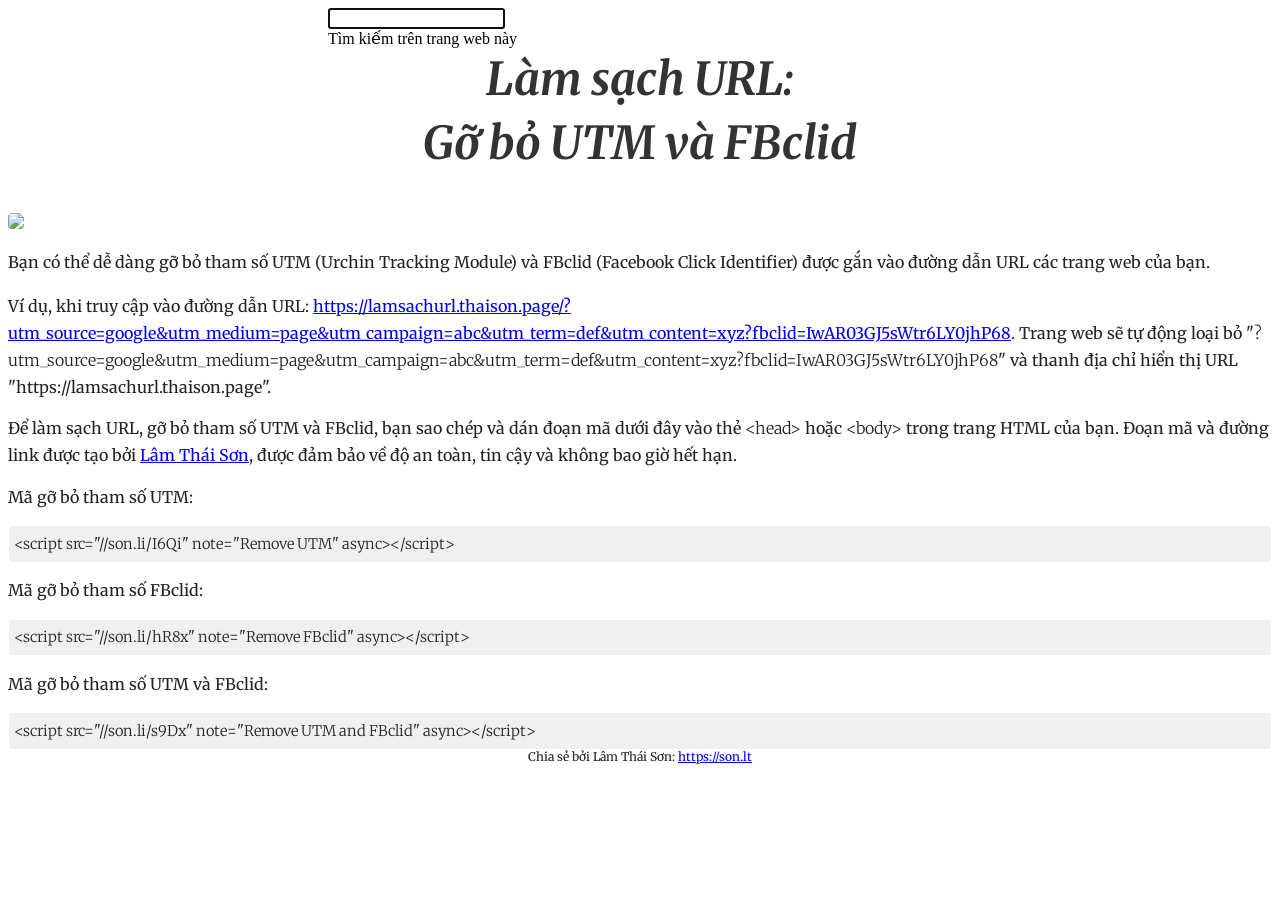
==== commit 9cc4cdfc: "Update index.html" ====
--- a/index.html
+++ b/index.html
@@ -6,14 +6,14 @@
       <meta http-equiv="X-UA-Compatible" content="IE=edge">
       <meta name="referrer" content="strict-origin-when-cross-origin">
       <!-- Favicon - begin -->
-      <link rel="shortcut icon" href="//static.thaison.link/sonlt/favicon.ico">
-      <link rel="icon" type="image/png" sizes="16x16" href="//static.thaison.link/sonlt/favicon-16x16.png">
-      <link rel="icon" type="image/png" sizes="32x32" href="//static.thaison.link/sonlt/favicon-32x32.png">
-      <link rel="apple-touch-icon" sizes="180x180" href="//static.thaison.link/sonlt/apple-touch-icon.png">
-      <link rel="manifest" href="//static.thaison.link/sonlt/site.webmanifest">
-      <link rel="mask-icon" href="//static.thaison.link/sonlt/safari-pinned-tab.svg" color="#2d89ef">
+      <link rel="shortcut icon" href="//static.thaison.page/sonlt/favicon.ico">
+      <link rel="icon" type="image/png" sizes="16x16" href="//static.thaison.page/sonlt/favicon-16x16.png">
+      <link rel="icon" type="image/png" sizes="32x32" href="//static.thaison.page/sonlt/favicon-32x32.png">
+      <link rel="apple-touch-icon" sizes="180x180" href="//static.thaison.page/sonlt/apple-touch-icon.png">
+      <link rel="manifest" href="//static.thaison.page/sonlt/site.webmanifest">
+      <link rel="mask-icon" href="//static.thaison.page/sonlt/safari-pinned-tab.svg" color="#2d89ef">
       <meta name="msapplication-TileColor" content="#2d89ef">
-      <meta name="msapplication-config" content="https://static.thaison.link/sonlt/browserconfig.xml">
+      <meta name="msapplication-config" content="https://static.thaison.page/sonlt/browserconfig.xml">
       <meta name="theme-color" content="#ffffff">
       <!-- Favicon - end -->
       <meta property="og:title" content="Làm sạch URL: Gỡ bỏ UTM và FBclid">
@@ -29,16 +29,16 @@
       <meta property="og:image" content="https://lamsachurl.thaison.page/image.jpg">
       <link href="//fonts.googleapis.com/css?family=Merriweather%3Ai%2Cbi%2C700%2C400%2C300&amp;display=swap" rel="stylesheet" nonce="">
       <link rel="stylesheet" href="//lamsachurl.thaison.page/style.css" data-id="_cl" nonce="">
+      <link rel="dns-prefetch" href="//son.li">
       <link rel="dns-prefetch" href="//son.lt">
       <link rel="dns-prefetch" href="//www.son.lt">
       <link rel="dns-prefetch" href="//thaison.blog">
       <link rel="dns-prefetch" href="//thaison.page">
-      <link rel="dns-prefetch" href="//thaison.link">
-      <link rel="dns-prefetch" href="//static.thaison.link">
+      <link rel="dns-prefetch" href="//static.thaison.page">
       <title>Làm sạch URL: Gỡ bỏ UTM và FBclid</title>
       <style jsname="ptDGoc" nonce="">.M63kCb{background-color: rgba(255,255,255,1);}.OUGEr{color: rgba(33,33,33,1);}.duRjpb .OUGEr{color: rgba(55,71,79,1);}.JYVBee .OUGEr{color: rgba(55,71,79,1);}.OmQG5e .OUGEr{color: rgba(33,33,33,1);}.iwQgFb{background-color: rgba(0,0,0,0.150000006);}.ySLm4c{font-family: 'Gentium Basic', serif;}.CbiMKe{background-color: rgba(50,50,50,1);}.qeLZfd .zfr3Q{color: rgba(33,33,33,1);}.qeLZfd .qnVSj{color: rgba(33,33,33,1);}.qeLZfd .Glwbz{color: rgba(33,33,33,1);}.qeLZfd .duRjpb{color: rgba(55,71,79,1);}.qeLZfd .qLrapd{color: rgba(55,71,79,1);}.qeLZfd .JYVBee{color: rgba(55,71,79,1);}.qeLZfd .aHM7ed{color: rgba(55,71,79,1);}.qeLZfd .OmQG5e{color: rgba(33,33,33,1);}.qeLZfd .NHD4Gf{color: rgba(33,33,33,1);}.qeLZfd .aw5Odc{color: rgba(71,92,102,1);}.qeLZfd .dhtgD:hover{color: rgba(90,112,122,1);}.qeLZfd .dhtgD:visited{color: rgba(71,92,102,1);}.qeLZfd .iwQgFb{background-color: rgba(0,0,0,0.150000006);}.qeLZfd .OUGEr{color: rgba(33,33,33,1);}.qeLZfd .duRjpb .OUGEr{color: rgba(55,71,79,1);}.qeLZfd .JYVBee .OUGEr{color: rgba(55,71,79,1);}.qeLZfd .OmQG5e .OUGEr{color: rgba(33,33,33,1);}.qeLZfd:before{background-color: rgba(242,242,242,1); display: block;}.lQAHbd .zfr3Q{color: rgba(255,255,255,1);}.lQAHbd .qnVSj{color: rgba(255,255,255,1);}.lQAHbd .Glwbz{color: rgba(255,255,255,1);}.lQAHbd .duRjpb{color: rgba(255,255,255,1);}.lQAHbd .qLrapd{color: rgba(255,255,255,1);}.lQAHbd .JYVBee{color: rgba(255,255,255,1);}.lQAHbd .aHM7ed{color: rgba(255,255,255,1);}.lQAHbd .OmQG5e{color: rgba(255,255,255,1);}.lQAHbd .NHD4Gf{color: rgba(255,255,255,1);}.lQAHbd .aw5Odc{color: rgba(255,255,255,1);}.lQAHbd .dhtgD:hover{color: rgba(255,255,255,0.6999999881);}.lQAHbd .dhtgD:visited{color: rgba(255,255,255,1);}.lQAHbd .iwQgFb{background-color: rgba(255,255,255,0.150000006);}.lQAHbd .OUGEr{color: rgba(255,255,255,1);}.lQAHbd .duRjpb .OUGEr{color: rgba(255,255,255,1);}.lQAHbd .JYVBee .OUGEr{color: rgba(255,255,255,1);}.lQAHbd .OmQG5e .OUGEr{color: rgba(255,255,255,1);}.lQAHbd .CbiMKe{background-color: rgba(255,255,255,1);}.lQAHbd:before{background-color: rgba(50,50,50,1); display: block;}.cJgDec .zfr3Q{color: rgba(255,255,255,1);}.cJgDec .zfr3Q .OUGEr{color: rgba(255,255,255,1);}.cJgDec .qnVSj{color: rgba(255,255,255,1);}.cJgDec .Glwbz{color: rgba(255,255,255,1);}.cJgDec .qLrapd{color: rgba(255,255,255,1);}.cJgDec .aHM7ed{color: rgba(255,255,255,1);}.cJgDec .NHD4Gf{color: rgba(255,255,255,1);}.cJgDec .IFuOkc:before{background-color: rgba(33,33,33,1); opacity: 0; display: block;}.O13XJf{height: 340px; padding-bottom: 60px; padding-top: 60px;}.O13XJf .IFuOkc{background-color: rgba(55,71,79,1); background-image: url();}.O13XJf .IFuOkc:before{background-color: rgba(33,33,33,1); opacity: 0.4; display: block;}.O13XJf .zfr3Q{color: rgba(255,255,255,1);}.O13XJf .qnVSj{color: rgba(255,255,255,1);}.O13XJf .Glwbz{color: rgba(255,255,255,1);}.O13XJf .duRjpb{color: rgba(255,255,255,1);}.O13XJf .qLrapd{color: rgba(255,255,255,1);}.O13XJf .JYVBee{color: rgba(255,255,255,1);}.O13XJf .aHM7ed{color: rgba(255,255,255,1);}.O13XJf .OmQG5e{color: rgba(255,255,255,1);}.O13XJf .NHD4Gf{color: rgba(255,255,255,1);}.tpmmCb .zfr3Q{color: rgba(33,33,33,1);}.tpmmCb .zfr3Q .OUGEr{color: rgba(33,33,33,1);}.tpmmCb .qnVSj{color: rgba(33,33,33,1);}.tpmmCb .Glwbz{color: rgba(33,33,33,1);}.tpmmCb .qLrapd{color: rgba(33,33,33,1);}.tpmmCb .aHM7ed{color: rgba(33,33,33,1);}.tpmmCb .NHD4Gf{color: rgba(33,33,33,1);}.tpmmCb .IFuOkc:before{background-color: rgba(255,255,255,1); display: block;}.tpmmCb .Wew9ke{fill: rgba(33,33,33,1);}.aw5Odc{color: rgba(71,92,102,1);}.dhtgD:hover{color: rgba(90,112,122,1);}.dhtgD:active{color: rgba(90,112,122,1);}.dhtgD:visited{color: rgba(71,92,102,1);}.Zjiec{color: rgba(255,255,255,1); font-family: Lora, serif; font-size: 19pt; font-weight: 400; letter-spacing: 1px; line-height: 1.3; padding-bottom: 62.5px; padding-left: 48px; padding-right: 36px; padding-top: 11.5px;}.XMyrgf{margin-top: 0px; margin-left: 48px; margin-bottom: 24px; margin-right: 24px;}.TlfmSc{color: rgba(255,255,255,1); font-family: Lora, serif; font-size: 15pt; font-weight: 400; line-height: 1.333;}.Mz8gvb{color: rgba(255,255,255,1);}.zDUgLc{background-color: rgba(33,33,33,1);}.QTKDff.chg4Jd:focus{background-color: rgba(255,255,255,0.1199999973);}.YTv4We{color: rgba(178,178,178,1);}.YTv4We:hover:before{background-color: rgba(255,255,255,0.1199999973); display: block;}.YTv4We.chg4Jd:focus:before{border-color: rgba(255,255,255,0.3600000143); display: block;}.eWDljc{background-color: rgba(33,33,33,1);}.eWDljc .hDrhEe{padding-left: 8px;}.ZXW7w{color: rgba(255,255,255,1); opacity: 0.26;}.PsKE7e{color: rgba(255,255,255,1); font-family: Lora, serif; font-size: 12pt; font-weight: 400;}.lhZOrc{color: rgba(125,182,177,1);}.hDrhEe:hover{color: rgba(125,182,177,1);}.M9vuGd{color: rgba(125,182,177,1); font-weight: 400;}.jgXgSe:hover{color: rgba(125,182,177,1);}.j10yRb:hover{color: rgba(125,182,177,1);}.j10yRb.chg4Jd:focus:before{border-color: rgba(255,255,255,0.3600000143); display: block;}.iWs3gf{color: rgba(255,255,255,1);}.wgxiMe{background-color: rgba(33,33,33,1);}.fOU46b .TlfmSc{color: rgba(255,255,255,1);}.fOU46b .KJll8d{background-color: rgba(255,255,255,1);}.fOU46b .Mz8gvb{color: rgba(255,255,255,1);}.fOU46b .Mz8gvb.chg4Jd:focus:before{border-color: rgba(255,255,255,1); display: block;}.fOU46b .qV4dIc{color: rgba(255,255,255,0.8700000048);}.fOU46b .jgXgSe:hover{color: rgba(255,255,255,1);}.fOU46b .M9vuGd{color: rgba(255,255,255,1);}.fOU46b .iWs3gf{color: rgba(255,255,255,0.8700000048);}.fOU46b .G8QRnc .Mz8gvb{color: rgba(0,0,0,0.8000000119);}.fOU46b .G8QRnc .Mz8gvb.chg4Jd:focus:before{border-color: rgba(0,0,0,0.8000000119); display: block;}.fOU46b .G8QRnc .ZXW7w{color: rgba(0,0,0,0.8000000119);}.fOU46b .G8QRnc .TlfmSc{color: rgba(0,0,0,0.8000000119);}.fOU46b .G8QRnc .KJll8d{background-color: rgba(0,0,0,0.8000000119);}.fOU46b .G8QRnc .qV4dIc{color: rgba(0,0,0,0.6399999857);}.fOU46b .G8QRnc .jgXgSe:hover{color: rgba(0,0,0,0.8199999928);}.fOU46b .G8QRnc .M9vuGd{color: rgba(0,0,0,0.8199999928);}.fOU46b .G8QRnc .iWs3gf{color: rgba(0,0,0,0.6399999857);}.fOU46b .usN8rf .Mz8gvb{color: rgba(0,0,0,0.8000000119);}.fOU46b .usN8rf .Mz8gvb.chg4Jd:focus:before{border-color: rgba(0,0,0,0.8000000119); display: block;}.fOU46b .usN8rf .ZXW7w{color: rgba(0,0,0,0.8000000119);}.fOU46b .usN8rf .TlfmSc{color: rgba(0,0,0,0.8000000119);}.fOU46b .usN8rf .KJll8d{background-color: rgba(0,0,0,0.8000000119);}.fOU46b .usN8rf .qV4dIc{color: rgba(0,0,0,0.6399999857);}.fOU46b .usN8rf .jgXgSe:hover{color: rgba(0,0,0,0.8199999928);}.fOU46b .usN8rf .M9vuGd{color: rgba(0,0,0,0.8199999928);}.fOU46b .usN8rf .iWs3gf{color: rgba(0,0,0,0.6399999857);}.fOU46b .aCIEDd .qV4dIc{color: rgba(33,33,33,1);}.fOU46b .aCIEDd .TlfmSc{color: rgba(33,33,33,1);}.fOU46b .aCIEDd .KJll8d{background-color: rgba(33,33,33,1);}.fOU46b .aCIEDd .ZXW7w{color: rgba(33,33,33,1);}.fOU46b .aCIEDd .jgXgSe:hover{color: rgba(33,33,33,1); opacity: 0.82;}.fOU46b .aCIEDd .Mz8gvb{color: rgba(33,33,33,1);}.fOU46b .aCIEDd .iWs3gf{color: rgba(33,33,33,1);}.fOU46b .a3ETed .qV4dIc{color: rgba(255,255,255,1);}.fOU46b .a3ETed .TlfmSc{color: rgba(255,255,255,1);}.fOU46b .a3ETed .KJll8d{background-color: rgba(255,255,255,1);}.fOU46b .a3ETed .ZXW7w{color: rgba(255,255,255,1);}.fOU46b .a3ETed .jgXgSe:hover{color: rgba(255,255,255,1); opacity: 0.82;}.fOU46b .a3ETed .Mz8gvb{color: rgba(255,255,255,1);}.fOU46b .a3ETed .iWs3gf{color: rgba(255,255,255,1);}@media only screen and (min-width: 1280px){.XeSM4.b2Iqye.fOU46b .LBrwzc .iWs3gf{color: rgba(255,255,255,0.8700000048);}}@media only screen and (min-width: 1280px){.KuNac.b2Iqye.fOU46b .iWs3gf{color: rgba(0,0,0,0.6399999857);}}.fOU46b .zDUgLc{opacity: 0;}.LBrwzc .ZXW7w{color: rgba(0,0,0,1);}.LBrwzc .KJll8d{background-color: rgba(0,0,0,1);}.GBy4H .ZXW7w{color: rgba(255,255,255,1);}.GBy4H .KJll8d{background-color: rgba(255,255,255,1);}.eBSUbc{background-color: rgba(33,33,33,1); color: rgba(0,188,212,0.6999999881);}.BFDQOb:hover{color: rgba(125,182,177,1);}.ImnMyf{background-color: rgba(255,255,255,1); color: rgba(33,33,33,1);}.Vs12Bd{background-color: rgba(242,242,242,1); color: rgba(33,33,33,1);}.S5d9Rd{background-color: rgba(50,50,50,1); color: rgba(255,255,255,1);}.zfr3Q{color: rgba(33,33,33,1); font-family: 'Gentium Basic', serif; font-size: 11pt; font-weight: 400; line-height: 1.6667; margin-top: 12px;}.qnVSj{color: rgba(33,33,33,1);}.Glwbz{color: rgba(33,33,33,1);}.duRjpb{color: rgba(55,71,79,1); font-family: Lora, serif; font-size: 34pt; font-weight: 400; letter-spacing: normal; line-height: 1.2; margin-top: 30px;}.Ap4VC{margin-bottom: -30px;}.qLrapd{color: rgba(55,71,79,1);}.JYVBee{color: rgba(55,71,79,1); font-family: Lora, serif; font-size: 19pt; font-weight: 400; line-height: 1.4; margin-top: 20px;}.CobnVe{margin-bottom: -20px;}.aHM7ed{color: rgba(55,71,79,1);}.OmQG5e{color: rgba(33,33,33,1); font-family: Lora, serif; font-size: 15pt; font-style: italic; font-weight: 400; line-height: 1.25; margin-top: 16px;}.GV3q8e{margin-bottom: -16px;}.NHD4Gf{color: rgba(33,33,33,1);}.LB7kq .duRjpb{font-size: 64pt; letter-spacing: -1px; line-height: 1; margin-top: 40px;}.LB7kq .JYVBee{font-size: 25pt; font-weight: 400; line-height: 1.1; margin-top: 25px;}@media only screen and (max-width: 479px){.LB7kq .duRjpb{font-size: 40pt;}}@media only screen and (min-width: 480px) and (max-width: 767px){.LB7kq .duRjpb{font-size: 53pt;}}@media only screen and (max-width: 479px){.LB7kq .JYVBee{font-size: 19pt;}}@media only screen and (min-width: 480px) and (max-width: 767px){.LB7kq .JYVBee{font-size: 22pt;}}.O13XJf{height: 340px; padding-bottom: 60px; padding-top: 60px;}@media only screen and (min-width: 480px) and (max-width: 767px){.O13XJf{height: 280px; padding-bottom: 40px; padding-top: 40px;}}@media only screen and (max-width: 479px){.O13XJf{height: 250px; padding-bottom: 30px; padding-top: 30px;}}.SBrW1{height: 520px;}@media only screen and (min-width: 480px) and (max-width: 767px){.SBrW1{height: 520px;}}@media only screen and (max-width: 479px){.SBrW1{height: 400px;}}.Wew9ke{fill: rgba(255,255,255,1);}.gk8rDe{height: 180px; padding-bottom: 32px; padding-top: 60px;}.gk8rDe .zfr3Q{color: rgba(0,0,0,1);}.gk8rDe .duRjpb{color: rgba(55,71,79,1); font-size: 45pt; line-height: 1.1;}.gk8rDe .qLrapd{color: rgba(55,71,79,1);}.gk8rDe .JYVBee{color: rgba(55,71,79,1); font-size: 27pt; line-height: 1.35; margin-top: 15px;}.gk8rDe .aHM7ed{color: rgba(55,71,79,1);}.gk8rDe .OmQG5e{color: rgba(33,33,33,1);}.gk8rDe .NHD4Gf{color: rgba(33,33,33,1);}@media only screen and (max-width: 479px){.gk8rDe .duRjpb{font-size: 30pt;}}@media only screen and (min-width: 480px) and (max-width: 767px){.gk8rDe .duRjpb{font-size: 38pt;}}@media only screen and (max-width: 479px){.gk8rDe .JYVBee{font-size: 20pt;}}@media only screen and (min-width: 480px) and (max-width: 767px){.gk8rDe .JYVBee{font-size: 24pt;}}@media only screen and (min-width: 480px) and (max-width: 767px){.gk8rDe{padding-top: 45px;}}@media only screen and (max-width: 479px){.gk8rDe{padding-bottom: 0px; padding-top: 30px;}}.dhtgD{text-decoration: underline;}.JzO0Vc{background-color: rgba(33,33,33,1); font-family: Lato, sans-serif; width: 250px;}@media only screen and (min-width: 1280px){.JzO0Vc{padding-top: 48.5px;}}.TlfmSc{font-family: Lora, serif; font-size: 15pt; font-weight: 400; line-height: 1.333;}.PsKE7e{font-family: Lora, serif; font-size: 12pt;}.IKA38e{line-height: 1.21;}.hDrhEe{padding-bottom: 11.5px; padding-top: 11.5px;}.zDUgLc{opacity: 1;}.QmpIrf{background-color: rgba(50,50,50,1); border-color: rgba(255,255,255,1); color: rgba(255,255,255,1); font-family: 'Gentium Basic', serif; font-size: 11pt; line-height: normal;}.xkUom{border-color: rgba(50,50,50,1); color: rgba(50,50,50,1); font-family: 'Gentium Basic', serif; font-size: 11pt; line-height: normal;}.xkUom:hover{background-color: rgba(50,50,50,0.1000000015);}.KjwKmc{color: rgba(50,50,50,1); font-family: 'Gentium Basic', serif; font-size: 11pt; line-height: normal; line-height: normal;}.KjwKmc:hover{background-color: rgba(50,50,50,0.1000000015);}.lQAHbd .QmpIrf{background-color: rgba(255,255,255,1); border-color: rgba(55,71,79,1); color: rgba(55,71,79,1); font-family: 'Gentium Basic', serif; font-size: 11pt; line-height: normal;}.lQAHbd .xkUom{border-color: rgba(242,242,242,1); color: rgba(242,242,242,1); font-family: 'Gentium Basic', serif; font-size: 11pt; line-height: normal;}.lQAHbd .xkUom:hover{background-color: rgba(255,255,255,0.1000000015);}.lQAHbd .KjwKmc{color: rgba(242,242,242,1); font-family: 'Gentium Basic', serif; font-size: 11pt; line-height: normal;}.lQAHbd .KjwKmc:hover{background-color: rgba(255,255,255,0.1000000015);}.cJgDec .QmpIrf{background-color: rgba(255,255,255,1); border-color: rgba(55,71,79,1); color: rgba(55,71,79,1); font-family: 'Gentium Basic', serif; font-size: 11pt; line-height: normal;}.cJgDec .xkUom{border-color: rgba(242,242,242,1); color: rgba(242,242,242,1); font-family: 'Gentium Basic', serif; font-size: 11pt; line-height: normal;}.cJgDec .xkUom:hover{background-color: rgba(255,255,255,0.1000000015);}.cJgDec .KjwKmc{color: rgba(242,242,242,1); font-family: 'Gentium Basic', serif; font-size: 11pt; line-height: normal;}.cJgDec .KjwKmc:hover{background-color: rgba(255,255,255,0.1000000015);}.tpmmCb .QmpIrf{background-color: rgba(255,255,255,1); border-color: rgba(55,71,79,1); color: rgba(55,71,79,1); font-family: 'Gentium Basic', serif; font-size: 11pt; line-height: normal;}.tpmmCb .xkUom{border-color: rgba(50,50,50,1); color: rgba(50,50,50,1); font-family: 'Gentium Basic', serif; font-size: 11pt; line-height: normal;}.tpmmCb .xkUom:hover{background-color: rgba(50,50,50,0.1000000015);}.tpmmCb .KjwKmc{color: rgba(50,50,50,1); font-family: 'Gentium Basic', serif; font-size: 11pt; line-height: normal;}.tpmmCb .KjwKmc:hover{background-color: rgba(50,50,50,0.1000000015);}.gk8rDe .QmpIrf{background-color: rgba(50,50,50,1); border-color: rgba(255,255,255,1); color: rgba(255,255,255,1); font-family: 'Gentium Basic', serif; font-size: 11pt; line-height: normal;}.gk8rDe .xkUom{border-color: rgba(50,50,50,1); color: rgba(50,50,50,1); font-family: 'Gentium Basic', serif; font-size: 11pt; line-height: normal;}.gk8rDe .xkUom:hover{background-color: rgba(50,50,50,0.1000000015);}.gk8rDe .KjwKmc{color: rgba(50,50,50,1); font-family: 'Gentium Basic', serif; font-size: 11pt; line-height: normal;}.gk8rDe .KjwKmc:hover{background-color: rgba(50,50,50,0.1000000015);}.O13XJf .QmpIrf{background-color: rgba(255,255,255,1); border-color: rgba(55,71,79,1); color: rgba(55,71,79,1); font-family: 'Gentium Basic', serif; font-size: 11pt; line-height: normal;}.O13XJf .xkUom{border-color: rgba(242,242,242,1); color: rgba(242,242,242,1); font-family: 'Gentium Basic', serif; font-size: 11pt; line-height: normal;}.O13XJf .xkUom:hover{background-color: rgba(255,255,255,0.1000000015);}.O13XJf .KjwKmc{color: rgba(242,242,242,1); font-family: 'Gentium Basic', serif; font-size: 11pt; line-height: normal;}.O13XJf .KjwKmc:hover{background-color: rgba(255,255,255,0.1000000015);}.Y4CpGd{font-family: 'Gentium Basic', serif; font-size: 11pt;}.CMArNe{background-color: rgba(242,242,242,1);}.LBrwzc .TlfmSc{color: rgba(0,0,0,0.8000000119);}.LBrwzc .YTv4We{color: rgba(0,0,0,0.6399999857);}.LBrwzc .YTv4We.chg4Jd:focus:before{border-color: rgba(0,0,0,0.6399999857); display: block;}.LBrwzc .Mz8gvb{color: rgba(0,0,0,0.6399999857);}.LBrwzc .iWs3gf{color: rgba(0,0,0,0.6399999857);}.LBrwzc .wgxiMe{background-color: rgba(255,255,255,1);}.LBrwzc .qV4dIc{color: rgba(0,0,0,0.6399999857);}.LBrwzc .M9vuGd{color: rgba(0,0,0,0.8000000119); font-weight: bold;}.LBrwzc .Zjiec{color: rgba(0,0,0,0.8000000119);}.LBrwzc .IKA38e{color: rgba(0,0,0,0.6399999857);}.LBrwzc .lhZOrc.IKA38e{color: rgba(0,0,0,0.8000000119); font-weight: bold;}.LBrwzc .j10yRb:hover{color: rgba(0,0,0,0.8000000119);}.LBrwzc .eBSUbc{color: rgba(0,0,0,0.8000000119);}.LBrwzc .hDrhEe:hover{color: rgba(0,0,0,0.8000000119);}.LBrwzc .jgXgSe:hover{color: rgba(0,0,0,0.8000000119);}.LBrwzc .M9vuGd:hover{color: rgba(0,0,0,0.8000000119);}.LBrwzc .zDUgLc{border-bottom-color: rgba(204,204,204,1); border-bottom-width: 1px; border-bottom-style: solid;}.fOU46b .LBrwzc .M9vuGd{color: rgba(0,0,0,0.8000000119);}.fOU46b .LBrwzc .jgXgSe:hover{color: rgba(0,0,0,0.8000000119);}.fOU46b .LBrwzc .zDUgLc{opacity: 1; border-bottom-style: none;}.fOU46b .LBrwzc .iWs3gf{color: rgba(0,0,0,0.6399999857);}.fOU46b .GBy4H .M9vuGd{color: rgba(255,255,255,1);}.fOU46b .GBy4H .jgXgSe:hover{color: rgba(255,255,255,1);}.fOU46b .GBy4H .zDUgLc{opacity: 1;}.fOU46b .GBy4H .iWs3gf{color: rgba(255,255,255,0.8700000048);}.XeSM4.G9Qloe.fOU46b .LBrwzc .iWs3gf{color: rgba(0,0,0,0.6399999857);}.GBy4H .lhZOrc.IKA38e{color: rgba(255,255,255,1);}.GBy4H .eBSUbc{color: rgba(255,255,255,0.8700000048);}.GBy4H .hDrhEe:hover{color: rgba(255,255,255,1);}.GBy4H .j10yRb:hover{color: rgba(255,255,255,1);}.GBy4H .YTv4We{color: rgba(255,255,255,1);}.GBy4H .YTv4We.chg4Jd:focus:before{border-color: rgba(255,255,255,1); display: block;}.GBy4H .iWs3gf{color: rgba(255,255,255,0.8700000048);}.GBy4H .jgXgSe:hover{color: rgba(255,255,255,1);}.GBy4H .jgXgSe:hover{color: rgba(255,255,255,1);}.GBy4H .M9vuGd{color: rgba(255,255,255,1);}.GBy4H .M9vuGd:hover{color: rgba(255,255,255,1);}.QcmuFb{padding-left: 20px;}.vDPrib{padding-left: 40px;}.TBDXjd{padding-left: 60px;}.bYeK8e{padding-left: 80px;}.CuqSDe{padding-left: 100px;}.Havqpe{padding-left: 120px;}.JvDrRe{padding-left: 140px;}.o5lrIf{padding-left: 160px;}.yOJW7c{padding-left: 180px;}.rB8cye{padding-left: 200px;}.RuayVd{padding-right: 20px;}.YzcKX{padding-right: 40px;}.reTV0b{padding-right: 60px;}.vSYeUc{padding-right: 80px;}.PxtZIe{padding-right: 100px;}.ahQMed{padding-right: 120px;}.rzhcXb{padding-right: 140px;}.PBhj0b{padding-right: 160px;}.TlN46c{padding-right: 180px;}.GEdNnc{padding-right: 200px;}.TMjjoe{font-family: Lora, serif; font-size: 9pt; line-height: 1.2; margin-top: 0px;}@media only screen and (min-width: 1280px){.yxgWrb{margin-left: 250px;}}@media only screen and (max-width: 479px){.Zjiec{font-size: 15pt;}}@media only screen and (min-width: 480px) and (max-width: 767px){.Zjiec{font-size: 17pt;}}@media only screen and (max-width: 479px){.TlfmSc{font-size: 13pt;}}@media only screen and (min-width: 480px) and (max-width: 767px){.TlfmSc{font-size: 14pt;}}@media only screen and (max-width: 479px){.PsKE7e{font-size: 12pt;}}@media only screen and (min-width: 480px) and (max-width: 767px){.PsKE7e{font-size: 12pt;}}@media only screen and (max-width: 479px){.duRjpb{font-size: 24pt;}}@media only screen and (min-width: 480px) and (max-width: 767px){.duRjpb{font-size: 29pt;}}@media only screen and (max-width: 479px){.JYVBee{font-size: 15pt;}}@media only screen and (min-width: 480px) and (max-width: 767px){.JYVBee{font-size: 17pt;}}@media only screen and (max-width: 479px){.OmQG5e{font-size: 13pt;}}@media only screen and (min-width: 480px) and (max-width: 767px){.OmQG5e{font-size: 14pt;}}@media only screen and (max-width: 479px){.TlfmSc{font-size: 13pt;}}@media only screen and (min-width: 480px) and (max-width: 767px){.TlfmSc{font-size: 14pt;}}@media only screen and (max-width: 479px){.PsKE7e{font-size: 12pt;}}@media only screen and (min-width: 480px) and (max-width: 767px){.PsKE7e{font-size: 12pt;}}@media only screen and (max-width: 479px){.TMjjoe{font-size: 9pt;}}@media only screen and (min-width: 480px) and (max-width: 767px){.TMjjoe{font-size: 9pt;}}</style>
    </head>
-   <body dir="ltr" itemscope="" itemtype="http://schema.org/WebPage" id="yDmH0d" css="yDmH0d" jsaction="GvneHb:.CLIENT;c7OXCd:.CLIENT;xO31ue:.CLIENT;u0pjoe:.CLIENT" class="EIlDfe"><div jscontroller="pc62j" jsmodel="iTeaXe" jsaction="rcuQ6b:WYd;GvneHb:og1FDd;vbaUQc:uAM5ec;"><div jscontroller="X4BaPc" jsaction="rcuQ6b:WYd;o6xM5b:Pg9eo;HuL2Hd:mHeCvf;VMhF5:FFYy5e;sk3Qmb:HI1Mdd;JIbuQc:rSzFEd(z2EeY),aSaF6e(ilzYPe);"><div jscontroller="o1L5Wb" data-sitename="lamsachurl" data-universe="1" jsmodel="fNFZH" jsaction="Pe9H6d:cZFEp;WMZaJ:VsGN3;hJluRd:UADL7b;zuqEgd:HI9w0;tr6QDd:Y8aXB;MxH79b:xDkBfb;JIbuQc:SPXMTb(uxAMZ);" jsname="G0jgYd"><div jsname="gYwusb" class="p9b27"></div><div jscontroller="RrXLpc" jsname="XeeWQc" role="banner" jsaction="keydown:uiKYid(OH0EC);rcuQ6b:WYd;zuqEgd:ufqpf;JIbuQc:XfTnxb(lfEfFf),AlTiYc(GeGHKb),AlTiYc(m1xNUe),zZlNMe(pZn8Oc);YqO5N:ELcyfe;"><div jsname="bF1uUb" class="BuY5Fd" jsaction="click:xVuwSc;"></div><div jsname="MVsrn" class="TbNlJb vUSp5d"><div role="button" class="U26fgb mUbCce fKz7Od h3nfre M9Bg4d" jscontroller="VXdfxd" jsaction="click:cOuCgd; mousedown:UX7yZ; mouseup:lbsD7e; mouseenter:tfO1Yc; mouseleave:JywGue; focus:AHmuwe; blur:O22p3e; contextmenu:mg9Pef;touchstart:p6p2H; touchmove:FwuNnf; touchend:yfqBxc(preventMouseEvents=true|preventDefault=true); touchcancel:JMtRjd;" jsshadow="" jsname="GeGHKb" aria-label="Quay lại trang web" aria-disabled="false" tabindex="0" data-tooltip="Quay lại trang web" data-tooltip-vertical-offset="-12" data-tooltip-horizontal-offset="0"><div class="VTBa7b MbhUzd" jsname="ksKsZd"></div><span jsslot="" class="xjKiLb"><span class="Ce1Y1c" style="top: -12px"></span></span></div><div class="E2UJ5" jsname="M6JdT" style="margin-left: 320px; width: 640px;"><div class="rFrNMe b7AJhc zKHdkd" jscontroller="pxq3x" jsaction="clickonly:KjsqPd; focus:Jt1EX; blur:fpfTEe; input:Lg5SV" jsshadow="" jsname="OH0EC" aria-expanded="true"><div class="aCsJod oJeWuf"><div class="aXBtI I0VJ4d Wic03c"><span jsslot="" class="A37UZe qgcB3c iHd5yb"><div role="button" class="U26fgb mUbCce fKz7Od i3PoXe M9Bg4d" jscontroller="VXdfxd" jsaction="click:cOuCgd; mousedown:UX7yZ; mouseup:lbsD7e; mouseenter:tfO1Yc; mouseleave:JywGue; focus:AHmuwe; blur:O22p3e; contextmenu:mg9Pef;touchstart:p6p2H; touchmove:FwuNnf; touchend:yfqBxc(preventMouseEvents=true|preventDefault=true); touchcancel:JMtRjd;" jsshadow="" jsname="lfEfFf" aria-label="Tìm kiếm" aria-disabled="false" tabindex="0" data-tooltip="Tìm kiếm" data-tooltip-vertical-offset="-12" data-tooltip-horizontal-offset="0"><div class="VTBa7b MbhUzd" jsname="ksKsZd"></div><span jsslot="" class="xjKiLb"><span class="Ce1Y1c" style="top: -12px"></span></span></div><div class="EmVfjc SKShhf" data-loadingmessage="Đang tải…" jscontroller="qAKInc" jsaction="animationend:kWijWc;dyRcpb:dyRcpb" jsname="aZ2wEe"><div class="Cg7hO" aria-live="assertive" jsname="vyyg5"></div><div jsname="Hxlbvc" class="xu46lf"><div class="ir3uv uWlRce co39ub"><div class="xq3j6 ERcjC"><div class="X6jHbb GOJTSe"></div></div><div class="HBnAAc"><div class="X6jHbb GOJTSe"></div></div><div class="xq3j6 dj3yTd"><div class="X6jHbb GOJTSe"></div></div></div><div class="ir3uv GFoASc Cn087"><div class="xq3j6 ERcjC"><div class="X6jHbb GOJTSe"></div></div><div class="HBnAAc"><div class="X6jHbb GOJTSe"></div></div><div class="xq3j6 dj3yTd"><div class="X6jHbb GOJTSe"></div></div></div><div class="ir3uv WpeOqd hfsr6b"><div class="xq3j6 ERcjC"><div class="X6jHbb GOJTSe"></div></div><div class="HBnAAc"><div class="X6jHbb GOJTSe"></div></div><div class="xq3j6 dj3yTd"><div class="X6jHbb GOJTSe"></div></div></div><div class="ir3uv rHV3jf EjXFBf"><div class="xq3j6 ERcjC"><div class="X6jHbb GOJTSe"></div></div><div class="HBnAAc"><div class="X6jHbb GOJTSe"></div></div><div class="xq3j6 dj3yTd"><div class="X6jHbb GOJTSe"></div></div></div></div></div><div role="button" class="U26fgb mUbCce fKz7Od JyJRXe M9Bg4d" jscontroller="VXdfxd" jsaction="click:cOuCgd; mousedown:UX7yZ; mouseup:lbsD7e; mouseenter:tfO1Yc; mouseleave:JywGue; focus:AHmuwe; blur:O22p3e; contextmenu:mg9Pef;touchstart:p6p2H; touchmove:FwuNnf; touchend:yfqBxc(preventMouseEvents=true|preventDefault=true); touchcancel:JMtRjd;" jsshadow="" jsname="m1xNUe" aria-label="Quay lại trang web" aria-disabled="false" tabindex="0" data-tooltip="Quay lại trang web" data-tooltip-vertical-offset="-12" data-tooltip-horizontal-offset="0"><div class="VTBa7b MbhUzd" jsname="ksKsZd"></div><span jsslot="" class="xjKiLb"><span class="Ce1Y1c" style="top: -12px"></span></span></div></span><div class="Xb9hP"><input type="search" class="whsOnd zHQkBf" jsname="YPqjbf" autocomplete="off" tabindex="0" aria-label="Tìm kiếm trên trang web này" value="" autofocus="" role="combobox" data-initial-value=""><div jsname="LwH6nd" class="ndJi5d snByac" aria-hidden="true">Tìm kiếm trên trang web này</div></div><span jsslot="" class="A37UZe sxyYjd MQL3Ob"><div role="button" class="U26fgb mUbCce fKz7Od Kk06A M9Bg4d" jscontroller="VXdfxd" jsaction="click:cOuCgd; mousedown:UX7yZ; mouseup:lbsD7e; mouseenter:tfO1Yc; mouseleave:JywGue; focus:AHmuwe; blur:O22p3e; contextmenu:mg9Pef;touchstart:p6p2H; touchmove:FwuNnf; touchend:yfqBxc(preventMouseEvents=true|preventDefault=true); touchcancel:JMtRjd;" jsshadow="" jsname="pZn8Oc" aria-label="Xóa tìm kiếm" aria-disabled="false" tabindex="0" data-tooltip="Xóa tìm kiếm" data-tooltip-vertical-offset="-12" data-tooltip-horizontal-offset="0" style="display: none;"><div class="VTBa7b MbhUzd" jsname="ksKsZd"></div><span jsslot="" class="xjKiLb"><span class="Ce1Y1c" style="top: -12px"></span></span></div></span><div class="i9lrp mIZh1c"></div><div jsname="XmnwAc" class="OabDMe cXrdqd"></div></div></div><div class="LXRPh"><div jsname="ty6ygf" class="ovnfwe Is7Fhb"></div></div></div></div></div></div></div><div jsname="tiN4bf"><style nonce="">.rrJNTc{opacity: 0;}.bKy5e{pointer-events: none; position: absolute; top: 0;}</style><div class="bKy5e"><div class="rrJNTc" tabindex="-1"><div class="VfPpkd-dgl2Hf-ppHlrf-sM5MNb" data-is-touch-wrapper="true"><button class="VfPpkd-LgbsSe VfPpkd-LgbsSe-OWXEXe-dgl2Hf LjDxcd XhPA0b qfvgSe WsSUlf jz7fPb" jscontroller="soHxf" jsaction="click:cOuCgd; mousedown:UX7yZ; mouseup:lbsD7e; mouseenter:tfO1Yc; mouseleave:JywGue; touchstart:p6p2H; touchmove:FwuNnf; touchend:yfqBxc; touchcancel:JMtRjd; focus:AHmuwe; blur:O22p3e; contextmenu:mg9Pef;mlnRJb:fLiPzd;" data-idom-class="LjDxcd XhPA0b qfvgSe WsSUlf jz7fPb" jsname="z2EeY" tabindex="0"><div class="VfPpkd-Jh9lGc"></div><div class="VfPpkd-J1Ukfc-LhBDec"></div><div class="VfPpkd-RLmnJb"></div><span jsname="V67aGc" class="VfPpkd-vQzf8d">Chuyển đến nội dung chính</span></button></div><div class="VfPpkd-dgl2Hf-ppHlrf-sM5MNb" data-is-touch-wrapper="true"><button class="VfPpkd-LgbsSe VfPpkd-LgbsSe-OWXEXe-dgl2Hf LjDxcd XhPA0b qfvgSe WsSUlf br90J" jscontroller="soHxf" jsaction="click:cOuCgd; mousedown:UX7yZ; mouseup:lbsD7e; mouseenter:tfO1Yc; mouseleave:JywGue; touchstart:p6p2H; touchmove:FwuNnf; touchend:yfqBxc; touchcancel:JMtRjd; focus:AHmuwe; blur:O22p3e; contextmenu:mg9Pef;mlnRJb:fLiPzd;" data-idom-class="LjDxcd XhPA0b qfvgSe WsSUlf br90J" jsname="ilzYPe" tabindex="0"><div class="VfPpkd-Jh9lGc"></div><div class="VfPpkd-J1Ukfc-LhBDec"></div><div class="VfPpkd-RLmnJb"></div><span jsname="V67aGc" class="VfPpkd-vQzf8d">Chuyển đến thanh điều hướng</span></button></div></div></div><div class="M63kCb N63NQ"></div><div class="QZ3zWd"><div class="fktJzd AKpWA fOU46b XeSM4" jsname="UzWXSb" data-uses-custom-theme="false" jscontroller="Md9ENb" jsaction="gsiSmd:Ffcznf;yj5fUd:cpPetb;HNXL3:q0Vyke;e2SXKd:IPDu5e;BdXpgd:nhk7K;rcuQ6b:WYd;"><header id="atIdViewHeader"></header><div role="main" tabindex="-1" class="UtePc RCETm" dir="ltr"><section id="h.2cbc909c220732a8_7" class="yaqOZd" style=""><div class="IFuOkc"></div><div class="mYVXT"><div class="LS81yb VICjCf" tabindex="-1" style="padding-left: 0px;padding-right: 0px;"><div class="hJDwNd-AhqUyc-ibL1re JNdkSc L6cTce-purZT L6cTce-pSzOP"><div class="JNdkSc-SmKAyb"><div class="" jscontroller="sGwD4d" jsaction="zXBUYb:zTPCnb;zQF9Uc:Qxe3nd;" jsname="F57UId"></div></div></div><div class="hJDwNd-AhqUyc-OiUrBf purZT-AhqUyc-II5mzb pSzOP-AhqUyc-qWD73c JNdkSc yYI8W "><div class="JNdkSc-SmKAyb"><div class="" jscontroller="sGwD4d" jsaction="zXBUYb:zTPCnb;zQF9Uc:Qxe3nd;" jsname="F57UId"><div class="oKdM2c Kzv0Me"><div id="h.2cbc909c220732a8_12" class="hJDwNd-AhqUyc-OiUrBf jXK9ad D2fZ2 OjCsFc GNzUNc"><div class="jXK9ad-SmKAyb"><div class="tyJCtd mGzaTb baZpAe"><div id="h.a2ynpqsl2l1s" class="Ap4VC aP9Z7e"></div><h1 id="h.a2ynpqsl2l1s_l" dir="ltr" class="CDt4Ke zfr3Q duRjpb" style="line-height: 1.38; text-align: center;"><span style="color: #333333; font-family: 'Merriweather';"><em><strong>Làm sạch URL:<br>Gỡ bỏ UTM và FBclid</strong></em></span></h1></div></div></div></div><div class="oKdM2c"><div id="h.2cbc909c220732a8_4" class="hJDwNd-AhqUyc-OiUrBf jXK9ad D2fZ2 QaN0Zc"><div class="jXK9ad-SmKAyb"><div class="tyJCtd baZpAe"><div class="t3iYD"><img src="//lamsachurl.thaison.page/image.jpg" class="CENy8b" role="img" style="width: 100%;margin: -0.0000005723% 0 -0.0000005723% 0%;border-radius: 4px;"></div></div></div></div></div><div class="oKdM2c"><div id="h.2cbc909c220732a8_8" class="hJDwNd-AhqUyc-OiUrBf jXK9ad D2fZ2 wHaque GNzUNc"><div class="jXK9ad-SmKAyb"><div class="tyJCtd mGzaTb baZpAe"><p dir="ltr" class="CDt4Ke zfr3Q" style="background-color: transparent; border-bottom: none; border-left: none; border-right: none; border-top: none; line-height: 2.016; margin-bottom: 11pt; margin-top: 10pt; padding-bottom: 0; padding-left: 0; padding-right: 0; padding-top: 0;"><span style="color: #222222; font-family: 'Merriweather'; font-size: 12pt; font-weight: normal; vertical-align: baseline;">Bạn có thể dễ dàng gỡ bỏ tham số UTM (Urchin Tracking Module) và FBclid (Facebook Click Identifier) được gắn vào đường dẫn URL </span><span style="color: #222222; font-family: 'Merriweather'; font-size: 12pt; font-variant: normal; font-weight: normal; vertical-align: baseline;">các </span><span style="color: #222222; font-family: 'Merriweather'; font-size: 12pt; font-weight: normal; vertical-align: baseline;">trang web của bạn.</span></p><p dir="ltr" class="CDt4Ke zfr3Q" style="background-color: transparent; border-bottom: none; border-left: none; border-right: none; border-top: none; line-height: 1.68; margin-bottom: 11pt; margin-top: 10pt; padding-bottom: 0; padding-left: 0; padding-right: 0; padding-top: 0;"><span style="color: #222222; font-family: 'Merriweather'; font-size: 12pt; font-weight: normal; vertical-align: baseline;">Ví dụ, khi truy cập vào </span><span style="color: #222222; font-family: 'Merriweather'; font-size: 12pt; font-variant: normal; font-weight: normal; vertical-align: baseline;">đường dẫn URL</span><span style="color: #222222; font-family: 'Merriweather'; font-size: 12pt; font-weight: normal; vertical-align: baseline;">: </span><span style="color: #222222; font-family: 'Merriweather'; font-size: 12pt; font-weight: normal; text-decoration: underline; vertical-align: baseline;"><a class="XqQF9c rXJpyf" href="//lamsachurl.thaison.page/?utm_source=google&amp;utm_medium=page&amp;utm_campaign=abc&amp;utm_term=def&amp;utm_content=xyz?fbclid=IwAR03GJ5sWtr6LY0jhP68">https://lamsachurl.thaison.page/?utm_source=google&amp;utm_medium=page&amp;utm_campaign=abc&amp;utm_term=def&amp;utm_content=xyz?fbclid=IwAR03GJ5sWtr6LY0jhP68</a></span><span style="color: #222222; font-family: 'Merriweather'; font-size: 12pt; font-weight: normal; vertical-align: baseline;">.</span><span style="color: #222222; font-family: 'Merriweather'; font-size: 12pt; font-weight: normal; vertical-align: baseline;"> Trang web sẽ tự động loại bỏ "</span><span style="color: #222222; font-family: 'Merriweather'; font-size: 12pt; font-weight: 300; vertical-align: baseline;">?utm_source=google&amp;utm_medium=page&amp;utm_campaign=abc&amp;utm_term=def&amp;utm_content=xyz?fbclid=IwAR03GJ5sWtr6LY0jhP68</span><span style="color: #222222; font-family: 'Merriweather'; font-size: 12pt; font-weight: normal; vertical-align: baseline;">" và thanh địa chỉ hiển thị URL "https://lamsachurl.thaison.page".</span></p><p dir="ltr" class="CDt4Ke zfr3Q" style="background-color: transparent; border-bottom: none; border-left: none; border-right: none; border-top: none; line-height: 1.68; margin-bottom: 11pt; margin-top: 10pt; padding-bottom: 0; padding-left: 0; padding-right: 0; padding-top: 0;"><span style="color: #222222; font-family: 'Merriweather'; font-size: 12pt; font-variant: normal; font-weight: normal; vertical-align: baseline;">Để làm sạch URL, gỡ bỏ tham số UTM và FBclid, bạn sao chép và dán đoạn mã dưới đây vào thẻ </span><span style="color: #222222; font-family: 'Merriweather'; font-size: 12pt; font-variant: normal; font-weight: 300; vertical-align: baseline;">&lt;head&gt;</span><span style="color: #222222; font-family: 'Merriweather'; font-size: 12pt; font-variant: normal; font-weight: normal; vertical-align: baseline;"> </span><span style="color: #222222; font-family: 'Merriweather'; font-size: 12pt; font-weight: normal; vertical-align: baseline;">hoặc</span><span style="color: #222222; font-family: 'Merriweather'; font-size: 12pt; font-variant: normal; font-weight: normal; vertical-align: baseline;"> </span><span style="color: #222222; font-family: 'Merriweather'; font-size: 12pt; font-variant: normal; font-weight: 300; vertical-align: baseline;">&lt;body&gt;</span><span style="color: #222222; font-family: 'Merriweather'; font-size: 12pt; font-variant: normal; font-weight: normal; vertical-align: baseline;"> trong trang HTML của bạn. Đoạn mã và đường link được tạo bởi </span><span style="color: #222222; font-family: 'Merriweather'; font-size: 12pt; font-variant: normal; font-weight: normal; text-decoration: underline; vertical-align: baseline;"><a class="XqQF9c rXJpyf" href="//son.lt" target="_blank">Lâm Thái Sơn</a></span><span style="color: #222222; font-family: 'Merriweather'; font-size: 12pt; font-variant: normal; font-weight: normal; vertical-align: baseline;">, được đảm bảo về độ an toàn, tin cậy và không bao giờ hết hạn.</span></p><p dir="ltr" class="CDt4Ke zfr3Q" style="background-color: transparent; border-bottom: none; border-left: none; border-right: none; border-top: none; line-height: 1.68; margin-bottom: 11pt; margin-top: 10pt; padding-bottom: 0; padding-left: 0; padding-right: 0; padding-top: 0;"><span style="color: #222222; font-family: 'Merriweather'; font-size: 12pt; font-weight: normal; vertical-align: baseline;">Mã gỡ bỏ tham số UTM:</span></p><p dir="ltr" class="CDt4Ke zfr3Q" style="background-clip: padding-box;background-color: rgba(0,0,0,0.059);border-bottom: 0.75pt solid rgba(255,255,255,0.122);border-left: 0.75pt solid rgba(255,255,255,0.122);border-right: 0.75pt solid rgba(255,255,255,0.122);border-top: 0.75pt solid rgba(255,255,255,0.122);line-height: 1.68;margin-bottom: 11pt;margin-top: 10pt;padding-bottom: 4pt;padding-left: 4pt;padding-right: 4pt;padding-top: 4pt;border-radius: 4px;"><span style="color: #222222; font-family: 'Merriweather'; font-weight: 300;">&lt;script src="//thaison.link/I6Qi" note="Remove UTM" async&gt;&lt;/script&gt;</span></p><p dir="ltr" class="CDt4Ke zfr3Q" style="background-color: transparent; border-bottom: none; border-left: none; border-right: none; border-top: none; line-height: 1.68; margin-bottom: 11pt; margin-top: 10pt; padding-bottom: 0; padding-left: 0; padding-right: 0; padding-top: 0;"><span style="color: #222222; font-family: 'Merriweather'; font-size: 12pt; font-weight: normal; vertical-align: baseline;">Mã gỡ bỏ tham số FBclid:</span></p><p dir="ltr" class="CDt4Ke zfr3Q" style="background-clip: padding-box;background-color: rgba(0,0,0,0.059);border-bottom: 0.75pt solid rgba(255,255,255,0.122);border-left: 0.75pt solid rgba(255,255,255,0.122);border-right: 0.75pt solid rgba(255,255,255,0.122);border-top: 0.75pt solid rgba(255,255,255,0.122);line-height: 1.68;margin-bottom: 11pt;margin-top: 10pt;padding-bottom: 4pt;padding-left: 4pt;padding-right: 4pt;padding-top: 4pt;border-radius: 4px;"><span style="color: #222222; font-family: 'Merriweather'; font-weight: 300;">&lt;script src="//thaison.link/hR8x" note="Remove FBclid" async&gt;&lt;/script&gt;</span></p><p dir="ltr" class="CDt4Ke zfr3Q" style="background-color: transparent; border-bottom: none; border-left: none; border-right: none; border-top: none; line-height: 1.68; margin-bottom: 11pt; margin-top: 10pt; padding-bottom: 0; padding-left: 0; padding-right: 0; padding-top: 0;"><span style="color: #222222; font-family: 'Merriweather'; font-size: 12pt; font-weight: normal; vertical-align: baseline;">Mã gỡ bỏ tham số </span><span style="color: #222222; font-family: 'Merriweather'; font-size: 12pt; font-variant: normal; font-weight: normal; vertical-align: baseline;">UTM và </span><span style="color: #222222; font-family: 'Merriweather'; font-size: 12pt; font-weight: normal; vertical-align: baseline;">FBclid:</span></p><p dir="ltr" class="CDt4Ke zfr3Q" style="background-clip: padding-box;background-color: rgba(0,0,0,0.059);border-bottom: 0.75pt solid rgba(255,255,255,0.122);border-left: 0.75pt solid rgba(255,255,255,0.122);border-right: 0.75pt solid rgba(255,255,255,0.122);border-top: 0.75pt solid rgba(255,255,255,0.122);line-height: 1.68;margin-bottom: 0;margin-top: 10pt;padding-bottom: 4pt;padding-left: 4pt;padding-right: 4pt;padding-top: 4pt;border-radius: 4px;"><span style="color: #222222; font-family: 'Merriweather'; font-weight: 300;">&lt;script src="//thaison.link/s9Dx" note="Remove UTM and FBclid" async&gt;&lt;/script&gt;</span></p></div></div></div></div></div></div></div><div class="hJDwNd-AhqUyc-ibL1re JNdkSc L6cTce-purZT L6cTce-pSzOP"><div class="JNdkSc-SmKAyb"><div class="" jscontroller="sGwD4d" jsaction="zXBUYb:zTPCnb;zQF9Uc:Qxe3nd;" jsname="F57UId"></div></div></div></div></div></section></div><div class="Xpil1b xgQ6eb"></div><footer jsname="yePe5c"><section id="h.3de58ce57f1ce56a_3" class="yaqOZd" style=""><div class="IFuOkc"></div><div class="mYVXT"><div class="LS81yb VICjCf" tabindex="-1"><div class="hJDwNd-AhqUyc-uQSCkd purZT-AhqUyc-II5mzb pSzOP-AhqUyc-qWD73c JNdkSc"><div class="JNdkSc-SmKAyb"><div class="" jscontroller="sGwD4d" jsaction="zXBUYb:zTPCnb;zQF9Uc:Qxe3nd;" jsname="F57UId"><div class="oKdM2c Kzv0Me"><div id="h.3de58ce57f1ce56a_0" class="hJDwNd-AhqUyc-uQSCkd jXK9ad D2fZ2 OjCsFc wHaque GNzUNc"><div class="jXK9ad-SmKAyb"><div class="tyJCtd mGzaTb baZpAe"><small id="h.45f25hbwh6qx" dir="ltr" class="CDt4Ke zfr3Q TMjjoe" style="display: block; text-align: center;"><span style="color: #222222; font-family: 'Merriweather'; font-weight: normal;">Chia sẻ bởi Lâm Thái Sơn: </span><span style="color: #222222; font-family: 'Merriweather'; font-weight: normal; text-decoration: underline;"><a class="XqQF9c rXJpyf" href="//son.lt" target="_blank">https://son.lt</a></span></small></div></div></div></div></div></div></div></div></div></section></footer><div jscontroller="j1RDQb" jsaction="focusin:gBxDVb(srlkmf); focusout:zvXhGb(srlkmf); click:ro2KTd(psdQ5e),Toy3n(V2zOu);JIbuQc:DSypkd(Bg3gkf);MxH79b:JdcaS;rcuQ6b:rcuQ6b;" class="LqzjUe"><div jsname="psdQ5e" class="Q0cSn"></div></div></div></div></div></div></div><div jscontroller="YV8yqd" jsaction="rcuQ6b:npT2md"><div id="docs-aria-speakable" aria-live="assertive" aria-relevant="additions" aria-atomic="true" aria-hidden="false" role="region" class="IWfHH"></div></div>
-      <script src="//thaison.link/xpCK" note="Làm sạch URL" async></script>
+   <body dir="ltr" itemscope="" itemtype="http://schema.org/WebPage" id="yDmH0d" css="yDmH0d" jsaction="GvneHb:.CLIENT;c7OXCd:.CLIENT;xO31ue:.CLIENT;u0pjoe:.CLIENT" class="EIlDfe"><div jscontroller="pc62j" jsmodel="iTeaXe" jsaction="rcuQ6b:WYd;GvneHb:og1FDd;vbaUQc:uAM5ec;"><div jscontroller="X4BaPc" jsaction="rcuQ6b:WYd;o6xM5b:Pg9eo;HuL2Hd:mHeCvf;VMhF5:FFYy5e;sk3Qmb:HI1Mdd;JIbuQc:rSzFEd(z2EeY),aSaF6e(ilzYPe);"><div jscontroller="o1L5Wb" data-sitename="lamsachurl" data-universe="1" jsmodel="fNFZH" jsaction="Pe9H6d:cZFEp;WMZaJ:VsGN3;hJluRd:UADL7b;zuqEgd:HI9w0;tr6QDd:Y8aXB;MxH79b:xDkBfb;JIbuQc:SPXMTb(uxAMZ);" jsname="G0jgYd"><div jsname="gYwusb" class="p9b27"></div><div jscontroller="RrXLpc" jsname="XeeWQc" role="banner" jsaction="keydown:uiKYid(OH0EC);rcuQ6b:WYd;zuqEgd:ufqpf;JIbuQc:XfTnxb(lfEfFf),AlTiYc(GeGHKb),AlTiYc(m1xNUe),zZlNMe(pZn8Oc);YqO5N:ELcyfe;"><div jsname="bF1uUb" class="BuY5Fd" jsaction="click:xVuwSc;"></div><div jsname="MVsrn" class="TbNlJb vUSp5d"><div role="button" class="U26fgb mUbCce fKz7Od h3nfre M9Bg4d" jscontroller="VXdfxd" jsaction="click:cOuCgd; mousedown:UX7yZ; mouseup:lbsD7e; mouseenter:tfO1Yc; mouseleave:JywGue; focus:AHmuwe; blur:O22p3e; contextmenu:mg9Pef;touchstart:p6p2H; touchmove:FwuNnf; touchend:yfqBxc(preventMouseEvents=true|preventDefault=true); touchcancel:JMtRjd;" jsshadow="" jsname="GeGHKb" aria-label="Quay lại trang web" aria-disabled="false" tabindex="0" data-tooltip="Quay lại trang web" data-tooltip-vertical-offset="-12" data-tooltip-horizontal-offset="0"><div class="VTBa7b MbhUzd" jsname="ksKsZd"></div><span jsslot="" class="xjKiLb"><span class="Ce1Y1c" style="top: -12px"></span></span></div><div class="E2UJ5" jsname="M6JdT" style="margin-left: 320px; width: 640px;"><div class="rFrNMe b7AJhc zKHdkd" jscontroller="pxq3x" jsaction="clickonly:KjsqPd; focus:Jt1EX; blur:fpfTEe; input:Lg5SV" jsshadow="" jsname="OH0EC" aria-expanded="true"><div class="aCsJod oJeWuf"><div class="aXBtI I0VJ4d Wic03c"><span jsslot="" class="A37UZe qgcB3c iHd5yb"><div role="button" class="U26fgb mUbCce fKz7Od i3PoXe M9Bg4d" jscontroller="VXdfxd" jsaction="click:cOuCgd; mousedown:UX7yZ; mouseup:lbsD7e; mouseenter:tfO1Yc; mouseleave:JywGue; focus:AHmuwe; blur:O22p3e; contextmenu:mg9Pef;touchstart:p6p2H; touchmove:FwuNnf; touchend:yfqBxc(preventMouseEvents=true|preventDefault=true); touchcancel:JMtRjd;" jsshadow="" jsname="lfEfFf" aria-label="Tìm kiếm" aria-disabled="false" tabindex="0" data-tooltip="Tìm kiếm" data-tooltip-vertical-offset="-12" data-tooltip-horizontal-offset="0"><div class="VTBa7b MbhUzd" jsname="ksKsZd"></div><span jsslot="" class="xjKiLb"><span class="Ce1Y1c" style="top: -12px"></span></span></div><div class="EmVfjc SKShhf" data-loadingmessage="Đang tải…" jscontroller="qAKInc" jsaction="animationend:kWijWc;dyRcpb:dyRcpb" jsname="aZ2wEe"><div class="Cg7hO" aria-live="assertive" jsname="vyyg5"></div><div jsname="Hxlbvc" class="xu46lf"><div class="ir3uv uWlRce co39ub"><div class="xq3j6 ERcjC"><div class="X6jHbb GOJTSe"></div></div><div class="HBnAAc"><div class="X6jHbb GOJTSe"></div></div><div class="xq3j6 dj3yTd"><div class="X6jHbb GOJTSe"></div></div></div><div class="ir3uv GFoASc Cn087"><div class="xq3j6 ERcjC"><div class="X6jHbb GOJTSe"></div></div><div class="HBnAAc"><div class="X6jHbb GOJTSe"></div></div><div class="xq3j6 dj3yTd"><div class="X6jHbb GOJTSe"></div></div></div><div class="ir3uv WpeOqd hfsr6b"><div class="xq3j6 ERcjC"><div class="X6jHbb GOJTSe"></div></div><div class="HBnAAc"><div class="X6jHbb GOJTSe"></div></div><div class="xq3j6 dj3yTd"><div class="X6jHbb GOJTSe"></div></div></div><div class="ir3uv rHV3jf EjXFBf"><div class="xq3j6 ERcjC"><div class="X6jHbb GOJTSe"></div></div><div class="HBnAAc"><div class="X6jHbb GOJTSe"></div></div><div class="xq3j6 dj3yTd"><div class="X6jHbb GOJTSe"></div></div></div></div></div><div role="button" class="U26fgb mUbCce fKz7Od JyJRXe M9Bg4d" jscontroller="VXdfxd" jsaction="click:cOuCgd; mousedown:UX7yZ; mouseup:lbsD7e; mouseenter:tfO1Yc; mouseleave:JywGue; focus:AHmuwe; blur:O22p3e; contextmenu:mg9Pef;touchstart:p6p2H; touchmove:FwuNnf; touchend:yfqBxc(preventMouseEvents=true|preventDefault=true); touchcancel:JMtRjd;" jsshadow="" jsname="m1xNUe" aria-label="Quay lại trang web" aria-disabled="false" tabindex="0" data-tooltip="Quay lại trang web" data-tooltip-vertical-offset="-12" data-tooltip-horizontal-offset="0"><div class="VTBa7b MbhUzd" jsname="ksKsZd"></div><span jsslot="" class="xjKiLb"><span class="Ce1Y1c" style="top: -12px"></span></span></div></span><div class="Xb9hP"><input type="search" class="whsOnd zHQkBf" jsname="YPqjbf" autocomplete="off" tabindex="0" aria-label="Tìm kiếm trên trang web này" value="" autofocus="" role="combobox" data-initial-value=""><div jsname="LwH6nd" class="ndJi5d snByac" aria-hidden="true">Tìm kiếm trên trang web này</div></div><span jsslot="" class="A37UZe sxyYjd MQL3Ob"><div role="button" class="U26fgb mUbCce fKz7Od Kk06A M9Bg4d" jscontroller="VXdfxd" jsaction="click:cOuCgd; mousedown:UX7yZ; mouseup:lbsD7e; mouseenter:tfO1Yc; mouseleave:JywGue; focus:AHmuwe; blur:O22p3e; contextmenu:mg9Pef;touchstart:p6p2H; touchmove:FwuNnf; touchend:yfqBxc(preventMouseEvents=true|preventDefault=true); touchcancel:JMtRjd;" jsshadow="" jsname="pZn8Oc" aria-label="Xóa tìm kiếm" aria-disabled="false" tabindex="0" data-tooltip="Xóa tìm kiếm" data-tooltip-vertical-offset="-12" data-tooltip-horizontal-offset="0" style="display: none;"><div class="VTBa7b MbhUzd" jsname="ksKsZd"></div><span jsslot="" class="xjKiLb"><span class="Ce1Y1c" style="top: -12px"></span></span></div></span><div class="i9lrp mIZh1c"></div><div jsname="XmnwAc" class="OabDMe cXrdqd"></div></div></div><div class="LXRPh"><div jsname="ty6ygf" class="ovnfwe Is7Fhb"></div></div></div></div></div></div></div><div jsname="tiN4bf"><style nonce="">.rrJNTc{opacity: 0;}.bKy5e{pointer-events: none; position: absolute; top: 0;}</style><div class="bKy5e"><div class="rrJNTc" tabindex="-1"><div class="VfPpkd-dgl2Hf-ppHlrf-sM5MNb" data-is-touch-wrapper="true"><button class="VfPpkd-LgbsSe VfPpkd-LgbsSe-OWXEXe-dgl2Hf LjDxcd XhPA0b qfvgSe WsSUlf jz7fPb" jscontroller="soHxf" jsaction="click:cOuCgd; mousedown:UX7yZ; mouseup:lbsD7e; mouseenter:tfO1Yc; mouseleave:JywGue; touchstart:p6p2H; touchmove:FwuNnf; touchend:yfqBxc; touchcancel:JMtRjd; focus:AHmuwe; blur:O22p3e; contextmenu:mg9Pef;mlnRJb:fLiPzd;" data-idom-class="LjDxcd XhPA0b qfvgSe WsSUlf jz7fPb" jsname="z2EeY" tabindex="0"><div class="VfPpkd-Jh9lGc"></div><div class="VfPpkd-J1Ukfc-LhBDec"></div><div class="VfPpkd-RLmnJb"></div><span jsname="V67aGc" class="VfPpkd-vQzf8d">Chuyển đến nội dung chính</span></button></div><div class="VfPpkd-dgl2Hf-ppHlrf-sM5MNb" data-is-touch-wrapper="true"><button class="VfPpkd-LgbsSe VfPpkd-LgbsSe-OWXEXe-dgl2Hf LjDxcd XhPA0b qfvgSe WsSUlf br90J" jscontroller="soHxf" jsaction="click:cOuCgd; mousedown:UX7yZ; mouseup:lbsD7e; mouseenter:tfO1Yc; mouseleave:JywGue; touchstart:p6p2H; touchmove:FwuNnf; touchend:yfqBxc; touchcancel:JMtRjd; focus:AHmuwe; blur:O22p3e; contextmenu:mg9Pef;mlnRJb:fLiPzd;" data-idom-class="LjDxcd XhPA0b qfvgSe WsSUlf br90J" jsname="ilzYPe" tabindex="0"><div class="VfPpkd-Jh9lGc"></div><div class="VfPpkd-J1Ukfc-LhBDec"></div><div class="VfPpkd-RLmnJb"></div><span jsname="V67aGc" class="VfPpkd-vQzf8d">Chuyển đến thanh điều hướng</span></button></div></div></div><div class="M63kCb N63NQ"></div><div class="QZ3zWd"><div class="fktJzd AKpWA fOU46b XeSM4" jsname="UzWXSb" data-uses-custom-theme="false" jscontroller="Md9ENb" jsaction="gsiSmd:Ffcznf;yj5fUd:cpPetb;HNXL3:q0Vyke;e2SXKd:IPDu5e;BdXpgd:nhk7K;rcuQ6b:WYd;"><header id="atIdViewHeader"></header><div role="main" tabindex="-1" class="UtePc RCETm" dir="ltr"><section id="h.2cbc909c220732a8_7" class="yaqOZd" style=""><div class="IFuOkc"></div><div class="mYVXT"><div class="LS81yb VICjCf" tabindex="-1" style="padding-left: 0px;padding-right: 0px;"><div class="hJDwNd-AhqUyc-ibL1re JNdkSc L6cTce-purZT L6cTce-pSzOP"><div class="JNdkSc-SmKAyb"><div class="" jscontroller="sGwD4d" jsaction="zXBUYb:zTPCnb;zQF9Uc:Qxe3nd;" jsname="F57UId"></div></div></div><div class="hJDwNd-AhqUyc-OiUrBf purZT-AhqUyc-II5mzb pSzOP-AhqUyc-qWD73c JNdkSc yYI8W "><div class="JNdkSc-SmKAyb"><div class="" jscontroller="sGwD4d" jsaction="zXBUYb:zTPCnb;zQF9Uc:Qxe3nd;" jsname="F57UId"><div class="oKdM2c Kzv0Me"><div id="h.2cbc909c220732a8_12" class="hJDwNd-AhqUyc-OiUrBf jXK9ad D2fZ2 OjCsFc GNzUNc"><div class="jXK9ad-SmKAyb"><div class="tyJCtd mGzaTb baZpAe"><div id="h.a2ynpqsl2l1s" class="Ap4VC aP9Z7e"></div><h1 id="h.a2ynpqsl2l1s_l" dir="ltr" class="CDt4Ke zfr3Q duRjpb" style="line-height: 1.38; text-align: center;"><span style="color: #333333; font-family: 'Merriweather';"><em><strong>Làm sạch URL:<br>Gỡ bỏ UTM và FBclid</strong></em></span></h1></div></div></div></div><div class="oKdM2c"><div id="h.2cbc909c220732a8_4" class="hJDwNd-AhqUyc-OiUrBf jXK9ad D2fZ2 QaN0Zc"><div class="jXK9ad-SmKAyb"><div class="tyJCtd baZpAe"><div class="t3iYD"><img src="//lamsachurl.thaison.page/image.jpg" class="CENy8b" role="img" style="width: 100%;margin: -0.0000005723% 0 -0.0000005723% 0%;border-radius: 4px;"></div></div></div></div></div><div class="oKdM2c"><div id="h.2cbc909c220732a8_8" class="hJDwNd-AhqUyc-OiUrBf jXK9ad D2fZ2 wHaque GNzUNc"><div class="jXK9ad-SmKAyb"><div class="tyJCtd mGzaTb baZpAe"><p dir="ltr" class="CDt4Ke zfr3Q" style="background-color: transparent; border-bottom: none; border-left: none; border-right: none; border-top: none; line-height: 2.016; margin-bottom: 11pt; margin-top: 10pt; padding-bottom: 0; padding-left: 0; padding-right: 0; padding-top: 0;"><span style="color: #222222; font-family: 'Merriweather'; font-size: 12pt; font-weight: normal; vertical-align: baseline;">Bạn có thể dễ dàng gỡ bỏ tham số UTM (Urchin Tracking Module) và FBclid (Facebook Click Identifier) được gắn vào đường dẫn URL </span><span style="color: #222222; font-family: 'Merriweather'; font-size: 12pt; font-variant: normal; font-weight: normal; vertical-align: baseline;">các </span><span style="color: #222222; font-family: 'Merriweather'; font-size: 12pt; font-weight: normal; vertical-align: baseline;">trang web của bạn.</span></p><p dir="ltr" class="CDt4Ke zfr3Q" style="background-color: transparent; border-bottom: none; border-left: none; border-right: none; border-top: none; line-height: 1.68; margin-bottom: 11pt; margin-top: 10pt; padding-bottom: 0; padding-left: 0; padding-right: 0; padding-top: 0;"><span style="color: #222222; font-family: 'Merriweather'; font-size: 12pt; font-weight: normal; vertical-align: baseline;">Ví dụ, khi truy cập vào </span><span style="color: #222222; font-family: 'Merriweather'; font-size: 12pt; font-variant: normal; font-weight: normal; vertical-align: baseline;">đường dẫn URL</span><span style="color: #222222; font-family: 'Merriweather'; font-size: 12pt; font-weight: normal; vertical-align: baseline;">: </span><span style="color: #222222; font-family: 'Merriweather'; font-size: 12pt; font-weight: normal; text-decoration: underline; vertical-align: baseline;"><a class="XqQF9c rXJpyf" href="//lamsachurl.thaison.page/?utm_source=google&amp;utm_medium=page&amp;utm_campaign=abc&amp;utm_term=def&amp;utm_content=xyz?fbclid=IwAR03GJ5sWtr6LY0jhP68">https://lamsachurl.thaison.page/?utm_source=google&amp;utm_medium=page&amp;utm_campaign=abc&amp;utm_term=def&amp;utm_content=xyz?fbclid=IwAR03GJ5sWtr6LY0jhP68</a></span><span style="color: #222222; font-family: 'Merriweather'; font-size: 12pt; font-weight: normal; vertical-align: baseline;">.</span><span style="color: #222222; font-family: 'Merriweather'; font-size: 12pt; font-weight: normal; vertical-align: baseline;"> Trang web sẽ tự động loại bỏ "</span><span style="color: #222222; font-family: 'Merriweather'; font-size: 12pt; font-weight: 300; vertical-align: baseline;">?utm_source=google&amp;utm_medium=page&amp;utm_campaign=abc&amp;utm_term=def&amp;utm_content=xyz?fbclid=IwAR03GJ5sWtr6LY0jhP68</span><span style="color: #222222; font-family: 'Merriweather'; font-size: 12pt; font-weight: normal; vertical-align: baseline;">" và thanh địa chỉ hiển thị URL "https://lamsachurl.thaison.page".</span></p><p dir="ltr" class="CDt4Ke zfr3Q" style="background-color: transparent; border-bottom: none; border-left: none; border-right: none; border-top: none; line-height: 1.68; margin-bottom: 11pt; margin-top: 10pt; padding-bottom: 0; padding-left: 0; padding-right: 0; padding-top: 0;"><span style="color: #222222; font-family: 'Merriweather'; font-size: 12pt; font-variant: normal; font-weight: normal; vertical-align: baseline;">Để làm sạch URL, gỡ bỏ tham số UTM và FBclid, bạn sao chép và dán đoạn mã dưới đây vào thẻ </span><span style="color: #222222; font-family: 'Merriweather'; font-size: 12pt; font-variant: normal; font-weight: 300; vertical-align: baseline;">&lt;head&gt;</span><span style="color: #222222; font-family: 'Merriweather'; font-size: 12pt; font-variant: normal; font-weight: normal; vertical-align: baseline;"> </span><span style="color: #222222; font-family: 'Merriweather'; font-size: 12pt; font-weight: normal; vertical-align: baseline;">hoặc</span><span style="color: #222222; font-family: 'Merriweather'; font-size: 12pt; font-variant: normal; font-weight: normal; vertical-align: baseline;"> </span><span style="color: #222222; font-family: 'Merriweather'; font-size: 12pt; font-variant: normal; font-weight: 300; vertical-align: baseline;">&lt;body&gt;</span><span style="color: #222222; font-family: 'Merriweather'; font-size: 12pt; font-variant: normal; font-weight: normal; vertical-align: baseline;"> trong trang HTML của bạn. Đoạn mã và đường link được tạo bởi </span><span style="color: #222222; font-family: 'Merriweather'; font-size: 12pt; font-variant: normal; font-weight: normal; text-decoration: underline; vertical-align: baseline;"><a class="XqQF9c rXJpyf" href="//son.lt" target="_blank">Lâm Thái Sơn</a></span><span style="color: #222222; font-family: 'Merriweather'; font-size: 12pt; font-variant: normal; font-weight: normal; vertical-align: baseline;">, được đảm bảo về độ an toàn, tin cậy và không bao giờ hết hạn.</span></p><p dir="ltr" class="CDt4Ke zfr3Q" style="background-color: transparent; border-bottom: none; border-left: none; border-right: none; border-top: none; line-height: 1.68; margin-bottom: 11pt; margin-top: 10pt; padding-bottom: 0; padding-left: 0; padding-right: 0; padding-top: 0;"><span style="color: #222222; font-family: 'Merriweather'; font-size: 12pt; font-weight: normal; vertical-align: baseline;">Mã gỡ bỏ tham số UTM:</span></p><p dir="ltr" class="CDt4Ke zfr3Q" style="background-clip: padding-box;background-color: rgba(0,0,0,0.059);border-bottom: 0.75pt solid rgba(255,255,255,0.122);border-left: 0.75pt solid rgba(255,255,255,0.122);border-right: 0.75pt solid rgba(255,255,255,0.122);border-top: 0.75pt solid rgba(255,255,255,0.122);line-height: 1.68;margin-bottom: 11pt;margin-top: 10pt;padding-bottom: 4pt;padding-left: 4pt;padding-right: 4pt;padding-top: 4pt;border-radius: 4px;"><span style="color: #222222; font-family: 'Merriweather'; font-weight: 300;">&lt;script src="//son.li/I6Qi" note="Remove UTM" async&gt;&lt;/script&gt;</span></p><p dir="ltr" class="CDt4Ke zfr3Q" style="background-color: transparent; border-bottom: none; border-left: none; border-right: none; border-top: none; line-height: 1.68; margin-bottom: 11pt; margin-top: 10pt; padding-bottom: 0; padding-left: 0; padding-right: 0; padding-top: 0;"><span style="color: #222222; font-family: 'Merriweather'; font-size: 12pt; font-weight: normal; vertical-align: baseline;">Mã gỡ bỏ tham số FBclid:</span></p><p dir="ltr" class="CDt4Ke zfr3Q" style="background-clip: padding-box;background-color: rgba(0,0,0,0.059);border-bottom: 0.75pt solid rgba(255,255,255,0.122);border-left: 0.75pt solid rgba(255,255,255,0.122);border-right: 0.75pt solid rgba(255,255,255,0.122);border-top: 0.75pt solid rgba(255,255,255,0.122);line-height: 1.68;margin-bottom: 11pt;margin-top: 10pt;padding-bottom: 4pt;padding-left: 4pt;padding-right: 4pt;padding-top: 4pt;border-radius: 4px;"><span style="color: #222222; font-family: 'Merriweather'; font-weight: 300;">&lt;script src="//son.li/hR8x" note="Remove FBclid" async&gt;&lt;/script&gt;</span></p><p dir="ltr" class="CDt4Ke zfr3Q" style="background-color: transparent; border-bottom: none; border-left: none; border-right: none; border-top: none; line-height: 1.68; margin-bottom: 11pt; margin-top: 10pt; padding-bottom: 0; padding-left: 0; padding-right: 0; padding-top: 0;"><span style="color: #222222; font-family: 'Merriweather'; font-size: 12pt; font-weight: normal; vertical-align: baseline;">Mã gỡ bỏ tham số </span><span style="color: #222222; font-family: 'Merriweather'; font-size: 12pt; font-variant: normal; font-weight: normal; vertical-align: baseline;">UTM và </span><span style="color: #222222; font-family: 'Merriweather'; font-size: 12pt; font-weight: normal; vertical-align: baseline;">FBclid:</span></p><p dir="ltr" class="CDt4Ke zfr3Q" style="background-clip: padding-box;background-color: rgba(0,0,0,0.059);border-bottom: 0.75pt solid rgba(255,255,255,0.122);border-left: 0.75pt solid rgba(255,255,255,0.122);border-right: 0.75pt solid rgba(255,255,255,0.122);border-top: 0.75pt solid rgba(255,255,255,0.122);line-height: 1.68;margin-bottom: 0;margin-top: 10pt;padding-bottom: 4pt;padding-left: 4pt;padding-right: 4pt;padding-top: 4pt;border-radius: 4px;"><span style="color: #222222; font-family: 'Merriweather'; font-weight: 300;">&lt;script src="//son.li/s9Dx" note="Remove UTM and FBclid" async&gt;&lt;/script&gt;</span></p></div></div></div></div></div></div></div><div class="hJDwNd-AhqUyc-ibL1re JNdkSc L6cTce-purZT L6cTce-pSzOP"><div class="JNdkSc-SmKAyb"><div class="" jscontroller="sGwD4d" jsaction="zXBUYb:zTPCnb;zQF9Uc:Qxe3nd;" jsname="F57UId"></div></div></div></div></div></section></div><div class="Xpil1b xgQ6eb"></div><footer jsname="yePe5c"><section id="h.3de58ce57f1ce56a_3" class="yaqOZd" style=""><div class="IFuOkc"></div><div class="mYVXT"><div class="LS81yb VICjCf" tabindex="-1"><div class="hJDwNd-AhqUyc-uQSCkd purZT-AhqUyc-II5mzb pSzOP-AhqUyc-qWD73c JNdkSc"><div class="JNdkSc-SmKAyb"><div class="" jscontroller="sGwD4d" jsaction="zXBUYb:zTPCnb;zQF9Uc:Qxe3nd;" jsname="F57UId"><div class="oKdM2c Kzv0Me"><div id="h.3de58ce57f1ce56a_0" class="hJDwNd-AhqUyc-uQSCkd jXK9ad D2fZ2 OjCsFc wHaque GNzUNc"><div class="jXK9ad-SmKAyb"><div class="tyJCtd mGzaTb baZpAe"><small id="h.45f25hbwh6qx" dir="ltr" class="CDt4Ke zfr3Q TMjjoe" style="display: block; text-align: center;"><span style="color: #222222; font-family: 'Merriweather'; font-weight: normal;">Chia sẻ bởi Lâm Thái Sơn: </span><span style="color: #222222; font-family: 'Merriweather'; font-weight: normal; text-decoration: underline;"><a class="XqQF9c rXJpyf" href="//son.lt" target="_blank">https://son.lt</a></span></small></div></div></div></div></div></div></div></div></div></section></footer><div jscontroller="j1RDQb" jsaction="focusin:gBxDVb(srlkmf); focusout:zvXhGb(srlkmf); click:ro2KTd(psdQ5e),Toy3n(V2zOu);JIbuQc:DSypkd(Bg3gkf);MxH79b:JdcaS;rcuQ6b:rcuQ6b;" class="LqzjUe"><div jsname="psdQ5e" class="Q0cSn"></div></div></div></div></div></div></div><div jscontroller="YV8yqd" jsaction="rcuQ6b:npT2md"><div id="docs-aria-speakable" aria-live="assertive" aria-relevant="additions" aria-atomic="true" aria-hidden="false" role="region" class="IWfHH"></div></div>
+      <script src="//son.li/xpCK" note="Làm sạch URL" async></script>
    </body>
 </html>
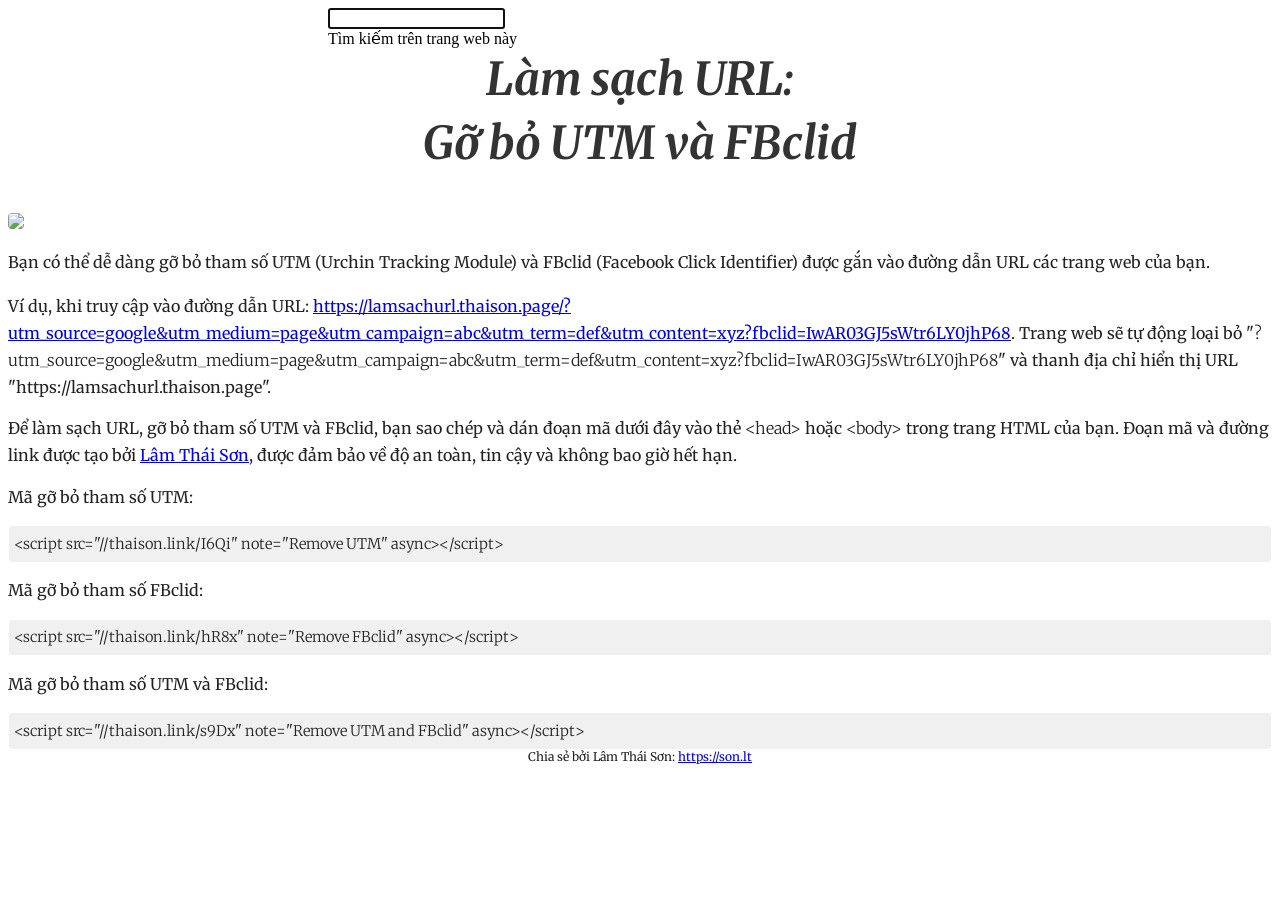
==== commit e55bf21e: "Update index.html" ====
--- a/index.html
+++ b/index.html
@@ -6,14 +6,14 @@
       <meta http-equiv="X-UA-Compatible" content="IE=edge">
       <meta name="referrer" content="strict-origin-when-cross-origin">
       <!-- Favicon - begin -->
-      <link rel="shortcut icon" href="//static.thaison.page/sonlt/favicon.ico">
-      <link rel="icon" type="image/png" sizes="16x16" href="//static.thaison.page/sonlt/favicon-16x16.png">
-      <link rel="icon" type="image/png" sizes="32x32" href="//static.thaison.page/sonlt/favicon-32x32.png">
-      <link rel="apple-touch-icon" sizes="180x180" href="//static.thaison.page/sonlt/apple-touch-icon.png">
-      <link rel="manifest" href="//static.thaison.page/sonlt/site.webmanifest">
-      <link rel="mask-icon" href="//static.thaison.page/sonlt/safari-pinned-tab.svg" color="#2d89ef">
+      <link rel="shortcut icon" href="//static.thaison.link/sonlt/favicon.ico">
+      <link rel="icon" type="image/png" sizes="16x16" href="//static.thaison.link/sonlt/favicon-16x16.png">
+      <link rel="icon" type="image/png" sizes="32x32" href="//static.thaison.link/sonlt/favicon-32x32.png">
+      <link rel="apple-touch-icon" sizes="180x180" href="//static.thaison.link/sonlt/apple-touch-icon.png">
+      <link rel="manifest" href="//static.thaison.link/sonlt/site.webmanifest">
+      <link rel="mask-icon" href="//static.thaison.link/sonlt/safari-pinned-tab.svg" color="#2d89ef">
       <meta name="msapplication-TileColor" content="#2d89ef">
-      <meta name="msapplication-config" content="https://static.thaison.page/sonlt/browserconfig.xml">
+      <meta name="msapplication-config" content="https://static.thaison.link/sonlt/browserconfig.xml">
       <meta name="theme-color" content="#ffffff">
       <!-- Favicon - end -->
       <meta property="og:title" content="Làm sạch URL: Gỡ bỏ UTM và FBclid">
@@ -29,16 +29,16 @@
       <meta property="og:image" content="https://lamsachurl.thaison.page/image.jpg">
       <link href="//fonts.googleapis.com/css?family=Merriweather%3Ai%2Cbi%2C700%2C400%2C300&amp;display=swap" rel="stylesheet" nonce="">
       <link rel="stylesheet" href="//lamsachurl.thaison.page/style.css" data-id="_cl" nonce="">
-      <link rel="dns-prefetch" href="//son.li">
       <link rel="dns-prefetch" href="//son.lt">
       <link rel="dns-prefetch" href="//www.son.lt">
       <link rel="dns-prefetch" href="//thaison.blog">
       <link rel="dns-prefetch" href="//thaison.page">
-      <link rel="dns-prefetch" href="//static.thaison.page">
+      <link rel="dns-prefetch" href="//thaison.link">
+      <link rel="dns-prefetch" href="//static.thaison.link">
       <title>Làm sạch URL: Gỡ bỏ UTM và FBclid</title>
       <style jsname="ptDGoc" nonce="">.M63kCb{background-color: rgba(255,255,255,1);}.OUGEr{color: rgba(33,33,33,1);}.duRjpb .OUGEr{color: rgba(55,71,79,1);}.JYVBee .OUGEr{color: rgba(55,71,79,1);}.OmQG5e .OUGEr{color: rgba(33,33,33,1);}.iwQgFb{background-color: rgba(0,0,0,0.150000006);}.ySLm4c{font-family: 'Gentium Basic', serif;}.CbiMKe{background-color: rgba(50,50,50,1);}.qeLZfd .zfr3Q{color: rgba(33,33,33,1);}.qeLZfd .qnVSj{color: rgba(33,33,33,1);}.qeLZfd .Glwbz{color: rgba(33,33,33,1);}.qeLZfd .duRjpb{color: rgba(55,71,79,1);}.qeLZfd .qLrapd{color: rgba(55,71,79,1);}.qeLZfd .JYVBee{color: rgba(55,71,79,1);}.qeLZfd .aHM7ed{color: rgba(55,71,79,1);}.qeLZfd .OmQG5e{color: rgba(33,33,33,1);}.qeLZfd .NHD4Gf{color: rgba(33,33,33,1);}.qeLZfd .aw5Odc{color: rgba(71,92,102,1);}.qeLZfd .dhtgD:hover{color: rgba(90,112,122,1);}.qeLZfd .dhtgD:visited{color: rgba(71,92,102,1);}.qeLZfd .iwQgFb{background-color: rgba(0,0,0,0.150000006);}.qeLZfd .OUGEr{color: rgba(33,33,33,1);}.qeLZfd .duRjpb .OUGEr{color: rgba(55,71,79,1);}.qeLZfd .JYVBee .OUGEr{color: rgba(55,71,79,1);}.qeLZfd .OmQG5e .OUGEr{color: rgba(33,33,33,1);}.qeLZfd:before{background-color: rgba(242,242,242,1); display: block;}.lQAHbd .zfr3Q{color: rgba(255,255,255,1);}.lQAHbd .qnVSj{color: rgba(255,255,255,1);}.lQAHbd .Glwbz{color: rgba(255,255,255,1);}.lQAHbd .duRjpb{color: rgba(255,255,255,1);}.lQAHbd .qLrapd{color: rgba(255,255,255,1);}.lQAHbd .JYVBee{color: rgba(255,255,255,1);}.lQAHbd .aHM7ed{color: rgba(255,255,255,1);}.lQAHbd .OmQG5e{color: rgba(255,255,255,1);}.lQAHbd .NHD4Gf{color: rgba(255,255,255,1);}.lQAHbd .aw5Odc{color: rgba(255,255,255,1);}.lQAHbd .dhtgD:hover{color: rgba(255,255,255,0.6999999881);}.lQAHbd .dhtgD:visited{color: rgba(255,255,255,1);}.lQAHbd .iwQgFb{background-color: rgba(255,255,255,0.150000006);}.lQAHbd .OUGEr{color: rgba(255,255,255,1);}.lQAHbd .duRjpb .OUGEr{color: rgba(255,255,255,1);}.lQAHbd .JYVBee .OUGEr{color: rgba(255,255,255,1);}.lQAHbd .OmQG5e .OUGEr{color: rgba(255,255,255,1);}.lQAHbd .CbiMKe{background-color: rgba(255,255,255,1);}.lQAHbd:before{background-color: rgba(50,50,50,1); display: block;}.cJgDec .zfr3Q{color: rgba(255,255,255,1);}.cJgDec .zfr3Q .OUGEr{color: rgba(255,255,255,1);}.cJgDec .qnVSj{color: rgba(255,255,255,1);}.cJgDec .Glwbz{color: rgba(255,255,255,1);}.cJgDec .qLrapd{color: rgba(255,255,255,1);}.cJgDec .aHM7ed{color: rgba(255,255,255,1);}.cJgDec .NHD4Gf{color: rgba(255,255,255,1);}.cJgDec .IFuOkc:before{background-color: rgba(33,33,33,1); opacity: 0; display: block;}.O13XJf{height: 340px; padding-bottom: 60px; padding-top: 60px;}.O13XJf .IFuOkc{background-color: rgba(55,71,79,1); background-image: url();}.O13XJf .IFuOkc:before{background-color: rgba(33,33,33,1); opacity: 0.4; display: block;}.O13XJf .zfr3Q{color: rgba(255,255,255,1);}.O13XJf .qnVSj{color: rgba(255,255,255,1);}.O13XJf .Glwbz{color: rgba(255,255,255,1);}.O13XJf .duRjpb{color: rgba(255,255,255,1);}.O13XJf .qLrapd{color: rgba(255,255,255,1);}.O13XJf .JYVBee{color: rgba(255,255,255,1);}.O13XJf .aHM7ed{color: rgba(255,255,255,1);}.O13XJf .OmQG5e{color: rgba(255,255,255,1);}.O13XJf .NHD4Gf{color: rgba(255,255,255,1);}.tpmmCb .zfr3Q{color: rgba(33,33,33,1);}.tpmmCb .zfr3Q .OUGEr{color: rgba(33,33,33,1);}.tpmmCb .qnVSj{color: rgba(33,33,33,1);}.tpmmCb .Glwbz{color: rgba(33,33,33,1);}.tpmmCb .qLrapd{color: rgba(33,33,33,1);}.tpmmCb .aHM7ed{color: rgba(33,33,33,1);}.tpmmCb .NHD4Gf{color: rgba(33,33,33,1);}.tpmmCb .IFuOkc:before{background-color: rgba(255,255,255,1); display: block;}.tpmmCb .Wew9ke{fill: rgba(33,33,33,1);}.aw5Odc{color: rgba(71,92,102,1);}.dhtgD:hover{color: rgba(90,112,122,1);}.dhtgD:active{color: rgba(90,112,122,1);}.dhtgD:visited{color: rgba(71,92,102,1);}.Zjiec{color: rgba(255,255,255,1); font-family: Lora, serif; font-size: 19pt; font-weight: 400; letter-spacing: 1px; line-height: 1.3; padding-bottom: 62.5px; padding-left: 48px; padding-right: 36px; padding-top: 11.5px;}.XMyrgf{margin-top: 0px; margin-left: 48px; margin-bottom: 24px; margin-right: 24px;}.TlfmSc{color: rgba(255,255,255,1); font-family: Lora, serif; font-size: 15pt; font-weight: 400; line-height: 1.333;}.Mz8gvb{color: rgba(255,255,255,1);}.zDUgLc{background-color: rgba(33,33,33,1);}.QTKDff.chg4Jd:focus{background-color: rgba(255,255,255,0.1199999973);}.YTv4We{color: rgba(178,178,178,1);}.YTv4We:hover:before{background-color: rgba(255,255,255,0.1199999973); display: block;}.YTv4We.chg4Jd:focus:before{border-color: rgba(255,255,255,0.3600000143); display: block;}.eWDljc{background-color: rgba(33,33,33,1);}.eWDljc .hDrhEe{padding-left: 8px;}.ZXW7w{color: rgba(255,255,255,1); opacity: 0.26;}.PsKE7e{color: rgba(255,255,255,1); font-family: Lora, serif; font-size: 12pt; font-weight: 400;}.lhZOrc{color: rgba(125,182,177,1);}.hDrhEe:hover{color: rgba(125,182,177,1);}.M9vuGd{color: rgba(125,182,177,1); font-weight: 400;}.jgXgSe:hover{color: rgba(125,182,177,1);}.j10yRb:hover{color: rgba(125,182,177,1);}.j10yRb.chg4Jd:focus:before{border-color: rgba(255,255,255,0.3600000143); display: block;}.iWs3gf{color: rgba(255,255,255,1);}.wgxiMe{background-color: rgba(33,33,33,1);}.fOU46b .TlfmSc{color: rgba(255,255,255,1);}.fOU46b .KJll8d{background-color: rgba(255,255,255,1);}.fOU46b .Mz8gvb{color: rgba(255,255,255,1);}.fOU46b .Mz8gvb.chg4Jd:focus:before{border-color: rgba(255,255,255,1); display: block;}.fOU46b .qV4dIc{color: rgba(255,255,255,0.8700000048);}.fOU46b .jgXgSe:hover{color: rgba(255,255,255,1);}.fOU46b .M9vuGd{color: rgba(255,255,255,1);}.fOU46b .iWs3gf{color: rgba(255,255,255,0.8700000048);}.fOU46b .G8QRnc .Mz8gvb{color: rgba(0,0,0,0.8000000119);}.fOU46b .G8QRnc .Mz8gvb.chg4Jd:focus:before{border-color: rgba(0,0,0,0.8000000119); display: block;}.fOU46b .G8QRnc .ZXW7w{color: rgba(0,0,0,0.8000000119);}.fOU46b .G8QRnc .TlfmSc{color: rgba(0,0,0,0.8000000119);}.fOU46b .G8QRnc .KJll8d{background-color: rgba(0,0,0,0.8000000119);}.fOU46b .G8QRnc .qV4dIc{color: rgba(0,0,0,0.6399999857);}.fOU46b .G8QRnc .jgXgSe:hover{color: rgba(0,0,0,0.8199999928);}.fOU46b .G8QRnc .M9vuGd{color: rgba(0,0,0,0.8199999928);}.fOU46b .G8QRnc .iWs3gf{color: rgba(0,0,0,0.6399999857);}.fOU46b .usN8rf .Mz8gvb{color: rgba(0,0,0,0.8000000119);}.fOU46b .usN8rf .Mz8gvb.chg4Jd:focus:before{border-color: rgba(0,0,0,0.8000000119); display: block;}.fOU46b .usN8rf .ZXW7w{color: rgba(0,0,0,0.8000000119);}.fOU46b .usN8rf .TlfmSc{color: rgba(0,0,0,0.8000000119);}.fOU46b .usN8rf .KJll8d{background-color: rgba(0,0,0,0.8000000119);}.fOU46b .usN8rf .qV4dIc{color: rgba(0,0,0,0.6399999857);}.fOU46b .usN8rf .jgXgSe:hover{color: rgba(0,0,0,0.8199999928);}.fOU46b .usN8rf .M9vuGd{color: rgba(0,0,0,0.8199999928);}.fOU46b .usN8rf .iWs3gf{color: rgba(0,0,0,0.6399999857);}.fOU46b .aCIEDd .qV4dIc{color: rgba(33,33,33,1);}.fOU46b .aCIEDd .TlfmSc{color: rgba(33,33,33,1);}.fOU46b .aCIEDd .KJll8d{background-color: rgba(33,33,33,1);}.fOU46b .aCIEDd .ZXW7w{color: rgba(33,33,33,1);}.fOU46b .aCIEDd .jgXgSe:hover{color: rgba(33,33,33,1); opacity: 0.82;}.fOU46b .aCIEDd .Mz8gvb{color: rgba(33,33,33,1);}.fOU46b .aCIEDd .iWs3gf{color: rgba(33,33,33,1);}.fOU46b .a3ETed .qV4dIc{color: rgba(255,255,255,1);}.fOU46b .a3ETed .TlfmSc{color: rgba(255,255,255,1);}.fOU46b .a3ETed .KJll8d{background-color: rgba(255,255,255,1);}.fOU46b .a3ETed .ZXW7w{color: rgba(255,255,255,1);}.fOU46b .a3ETed .jgXgSe:hover{color: rgba(255,255,255,1); opacity: 0.82;}.fOU46b .a3ETed .Mz8gvb{color: rgba(255,255,255,1);}.fOU46b .a3ETed .iWs3gf{color: rgba(255,255,255,1);}@media only screen and (min-width: 1280px){.XeSM4.b2Iqye.fOU46b .LBrwzc .iWs3gf{color: rgba(255,255,255,0.8700000048);}}@media only screen and (min-width: 1280px){.KuNac.b2Iqye.fOU46b .iWs3gf{color: rgba(0,0,0,0.6399999857);}}.fOU46b .zDUgLc{opacity: 0;}.LBrwzc .ZXW7w{color: rgba(0,0,0,1);}.LBrwzc .KJll8d{background-color: rgba(0,0,0,1);}.GBy4H .ZXW7w{color: rgba(255,255,255,1);}.GBy4H .KJll8d{background-color: rgba(255,255,255,1);}.eBSUbc{background-color: rgba(33,33,33,1); color: rgba(0,188,212,0.6999999881);}.BFDQOb:hover{color: rgba(125,182,177,1);}.ImnMyf{background-color: rgba(255,255,255,1); color: rgba(33,33,33,1);}.Vs12Bd{background-color: rgba(242,242,242,1); color: rgba(33,33,33,1);}.S5d9Rd{background-color: rgba(50,50,50,1); color: rgba(255,255,255,1);}.zfr3Q{color: rgba(33,33,33,1); font-family: 'Gentium Basic', serif; font-size: 11pt; font-weight: 400; line-height: 1.6667; margin-top: 12px;}.qnVSj{color: rgba(33,33,33,1);}.Glwbz{color: rgba(33,33,33,1);}.duRjpb{color: rgba(55,71,79,1); font-family: Lora, serif; font-size: 34pt; font-weight: 400; letter-spacing: normal; line-height: 1.2; margin-top: 30px;}.Ap4VC{margin-bottom: -30px;}.qLrapd{color: rgba(55,71,79,1);}.JYVBee{color: rgba(55,71,79,1); font-family: Lora, serif; font-size: 19pt; font-weight: 400; line-height: 1.4; margin-top: 20px;}.CobnVe{margin-bottom: -20px;}.aHM7ed{color: rgba(55,71,79,1);}.OmQG5e{color: rgba(33,33,33,1); font-family: Lora, serif; font-size: 15pt; font-style: italic; font-weight: 400; line-height: 1.25; margin-top: 16px;}.GV3q8e{margin-bottom: -16px;}.NHD4Gf{color: rgba(33,33,33,1);}.LB7kq .duRjpb{font-size: 64pt; letter-spacing: -1px; line-height: 1; margin-top: 40px;}.LB7kq .JYVBee{font-size: 25pt; font-weight: 400; line-height: 1.1; margin-top: 25px;}@media only screen and (max-width: 479px){.LB7kq .duRjpb{font-size: 40pt;}}@media only screen and (min-width: 480px) and (max-width: 767px){.LB7kq .duRjpb{font-size: 53pt;}}@media only screen and (max-width: 479px){.LB7kq .JYVBee{font-size: 19pt;}}@media only screen and (min-width: 480px) and (max-width: 767px){.LB7kq .JYVBee{font-size: 22pt;}}.O13XJf{height: 340px; padding-bottom: 60px; padding-top: 60px;}@media only screen and (min-width: 480px) and (max-width: 767px){.O13XJf{height: 280px; padding-bottom: 40px; padding-top: 40px;}}@media only screen and (max-width: 479px){.O13XJf{height: 250px; padding-bottom: 30px; padding-top: 30px;}}.SBrW1{height: 520px;}@media only screen and (min-width: 480px) and (max-width: 767px){.SBrW1{height: 520px;}}@media only screen and (max-width: 479px){.SBrW1{height: 400px;}}.Wew9ke{fill: rgba(255,255,255,1);}.gk8rDe{height: 180px; padding-bottom: 32px; padding-top: 60px;}.gk8rDe .zfr3Q{color: rgba(0,0,0,1);}.gk8rDe .duRjpb{color: rgba(55,71,79,1); font-size: 45pt; line-height: 1.1;}.gk8rDe .qLrapd{color: rgba(55,71,79,1);}.gk8rDe .JYVBee{color: rgba(55,71,79,1); font-size: 27pt; line-height: 1.35; margin-top: 15px;}.gk8rDe .aHM7ed{color: rgba(55,71,79,1);}.gk8rDe .OmQG5e{color: rgba(33,33,33,1);}.gk8rDe .NHD4Gf{color: rgba(33,33,33,1);}@media only screen and (max-width: 479px){.gk8rDe .duRjpb{font-size: 30pt;}}@media only screen and (min-width: 480px) and (max-width: 767px){.gk8rDe .duRjpb{font-size: 38pt;}}@media only screen and (max-width: 479px){.gk8rDe .JYVBee{font-size: 20pt;}}@media only screen and (min-width: 480px) and (max-width: 767px){.gk8rDe .JYVBee{font-size: 24pt;}}@media only screen and (min-width: 480px) and (max-width: 767px){.gk8rDe{padding-top: 45px;}}@media only screen and (max-width: 479px){.gk8rDe{padding-bottom: 0px; padding-top: 30px;}}.dhtgD{text-decoration: underline;}.JzO0Vc{background-color: rgba(33,33,33,1); font-family: Lato, sans-serif; width: 250px;}@media only screen and (min-width: 1280px){.JzO0Vc{padding-top: 48.5px;}}.TlfmSc{font-family: Lora, serif; font-size: 15pt; font-weight: 400; line-height: 1.333;}.PsKE7e{font-family: Lora, serif; font-size: 12pt;}.IKA38e{line-height: 1.21;}.hDrhEe{padding-bottom: 11.5px; padding-top: 11.5px;}.zDUgLc{opacity: 1;}.QmpIrf{background-color: rgba(50,50,50,1); border-color: rgba(255,255,255,1); color: rgba(255,255,255,1); font-family: 'Gentium Basic', serif; font-size: 11pt; line-height: normal;}.xkUom{border-color: rgba(50,50,50,1); color: rgba(50,50,50,1); font-family: 'Gentium Basic', serif; font-size: 11pt; line-height: normal;}.xkUom:hover{background-color: rgba(50,50,50,0.1000000015);}.KjwKmc{color: rgba(50,50,50,1); font-family: 'Gentium Basic', serif; font-size: 11pt; line-height: normal; line-height: normal;}.KjwKmc:hover{background-color: rgba(50,50,50,0.1000000015);}.lQAHbd .QmpIrf{background-color: rgba(255,255,255,1); border-color: rgba(55,71,79,1); color: rgba(55,71,79,1); font-family: 'Gentium Basic', serif; font-size: 11pt; line-height: normal;}.lQAHbd .xkUom{border-color: rgba(242,242,242,1); color: rgba(242,242,242,1); font-family: 'Gentium Basic', serif; font-size: 11pt; line-height: normal;}.lQAHbd .xkUom:hover{background-color: rgba(255,255,255,0.1000000015);}.lQAHbd .KjwKmc{color: rgba(242,242,242,1); font-family: 'Gentium Basic', serif; font-size: 11pt; line-height: normal;}.lQAHbd .KjwKmc:hover{background-color: rgba(255,255,255,0.1000000015);}.cJgDec .QmpIrf{background-color: rgba(255,255,255,1); border-color: rgba(55,71,79,1); color: rgba(55,71,79,1); font-family: 'Gentium Basic', serif; font-size: 11pt; line-height: normal;}.cJgDec .xkUom{border-color: rgba(242,242,242,1); color: rgba(242,242,242,1); font-family: 'Gentium Basic', serif; font-size: 11pt; line-height: normal;}.cJgDec .xkUom:hover{background-color: rgba(255,255,255,0.1000000015);}.cJgDec .KjwKmc{color: rgba(242,242,242,1); font-family: 'Gentium Basic', serif; font-size: 11pt; line-height: normal;}.cJgDec .KjwKmc:hover{background-color: rgba(255,255,255,0.1000000015);}.tpmmCb .QmpIrf{background-color: rgba(255,255,255,1); border-color: rgba(55,71,79,1); color: rgba(55,71,79,1); font-family: 'Gentium Basic', serif; font-size: 11pt; line-height: normal;}.tpmmCb .xkUom{border-color: rgba(50,50,50,1); color: rgba(50,50,50,1); font-family: 'Gentium Basic', serif; font-size: 11pt; line-height: normal;}.tpmmCb .xkUom:hover{background-color: rgba(50,50,50,0.1000000015);}.tpmmCb .KjwKmc{color: rgba(50,50,50,1); font-family: 'Gentium Basic', serif; font-size: 11pt; line-height: normal;}.tpmmCb .KjwKmc:hover{background-color: rgba(50,50,50,0.1000000015);}.gk8rDe .QmpIrf{background-color: rgba(50,50,50,1); border-color: rgba(255,255,255,1); color: rgba(255,255,255,1); font-family: 'Gentium Basic', serif; font-size: 11pt; line-height: normal;}.gk8rDe .xkUom{border-color: rgba(50,50,50,1); color: rgba(50,50,50,1); font-family: 'Gentium Basic', serif; font-size: 11pt; line-height: normal;}.gk8rDe .xkUom:hover{background-color: rgba(50,50,50,0.1000000015);}.gk8rDe .KjwKmc{color: rgba(50,50,50,1); font-family: 'Gentium Basic', serif; font-size: 11pt; line-height: normal;}.gk8rDe .KjwKmc:hover{background-color: rgba(50,50,50,0.1000000015);}.O13XJf .QmpIrf{background-color: rgba(255,255,255,1); border-color: rgba(55,71,79,1); color: rgba(55,71,79,1); font-family: 'Gentium Basic', serif; font-size: 11pt; line-height: normal;}.O13XJf .xkUom{border-color: rgba(242,242,242,1); color: rgba(242,242,242,1); font-family: 'Gentium Basic', serif; font-size: 11pt; line-height: normal;}.O13XJf .xkUom:hover{background-color: rgba(255,255,255,0.1000000015);}.O13XJf .KjwKmc{color: rgba(242,242,242,1); font-family: 'Gentium Basic', serif; font-size: 11pt; line-height: normal;}.O13XJf .KjwKmc:hover{background-color: rgba(255,255,255,0.1000000015);}.Y4CpGd{font-family: 'Gentium Basic', serif; font-size: 11pt;}.CMArNe{background-color: rgba(242,242,242,1);}.LBrwzc .TlfmSc{color: rgba(0,0,0,0.8000000119);}.LBrwzc .YTv4We{color: rgba(0,0,0,0.6399999857);}.LBrwzc .YTv4We.chg4Jd:focus:before{border-color: rgba(0,0,0,0.6399999857); display: block;}.LBrwzc .Mz8gvb{color: rgba(0,0,0,0.6399999857);}.LBrwzc .iWs3gf{color: rgba(0,0,0,0.6399999857);}.LBrwzc .wgxiMe{background-color: rgba(255,255,255,1);}.LBrwzc .qV4dIc{color: rgba(0,0,0,0.6399999857);}.LBrwzc .M9vuGd{color: rgba(0,0,0,0.8000000119); font-weight: bold;}.LBrwzc .Zjiec{color: rgba(0,0,0,0.8000000119);}.LBrwzc .IKA38e{color: rgba(0,0,0,0.6399999857);}.LBrwzc .lhZOrc.IKA38e{color: rgba(0,0,0,0.8000000119); font-weight: bold;}.LBrwzc .j10yRb:hover{color: rgba(0,0,0,0.8000000119);}.LBrwzc .eBSUbc{color: rgba(0,0,0,0.8000000119);}.LBrwzc .hDrhEe:hover{color: rgba(0,0,0,0.8000000119);}.LBrwzc .jgXgSe:hover{color: rgba(0,0,0,0.8000000119);}.LBrwzc .M9vuGd:hover{color: rgba(0,0,0,0.8000000119);}.LBrwzc .zDUgLc{border-bottom-color: rgba(204,204,204,1); border-bottom-width: 1px; border-bottom-style: solid;}.fOU46b .LBrwzc .M9vuGd{color: rgba(0,0,0,0.8000000119);}.fOU46b .LBrwzc .jgXgSe:hover{color: rgba(0,0,0,0.8000000119);}.fOU46b .LBrwzc .zDUgLc{opacity: 1; border-bottom-style: none;}.fOU46b .LBrwzc .iWs3gf{color: rgba(0,0,0,0.6399999857);}.fOU46b .GBy4H .M9vuGd{color: rgba(255,255,255,1);}.fOU46b .GBy4H .jgXgSe:hover{color: rgba(255,255,255,1);}.fOU46b .GBy4H .zDUgLc{opacity: 1;}.fOU46b .GBy4H .iWs3gf{color: rgba(255,255,255,0.8700000048);}.XeSM4.G9Qloe.fOU46b .LBrwzc .iWs3gf{color: rgba(0,0,0,0.6399999857);}.GBy4H .lhZOrc.IKA38e{color: rgba(255,255,255,1);}.GBy4H .eBSUbc{color: rgba(255,255,255,0.8700000048);}.GBy4H .hDrhEe:hover{color: rgba(255,255,255,1);}.GBy4H .j10yRb:hover{color: rgba(255,255,255,1);}.GBy4H .YTv4We{color: rgba(255,255,255,1);}.GBy4H .YTv4We.chg4Jd:focus:before{border-color: rgba(255,255,255,1); display: block;}.GBy4H .iWs3gf{color: rgba(255,255,255,0.8700000048);}.GBy4H .jgXgSe:hover{color: rgba(255,255,255,1);}.GBy4H .jgXgSe:hover{color: rgba(255,255,255,1);}.GBy4H .M9vuGd{color: rgba(255,255,255,1);}.GBy4H .M9vuGd:hover{color: rgba(255,255,255,1);}.QcmuFb{padding-left: 20px;}.vDPrib{padding-left: 40px;}.TBDXjd{padding-left: 60px;}.bYeK8e{padding-left: 80px;}.CuqSDe{padding-left: 100px;}.Havqpe{padding-left: 120px;}.JvDrRe{padding-left: 140px;}.o5lrIf{padding-left: 160px;}.yOJW7c{padding-left: 180px;}.rB8cye{padding-left: 200px;}.RuayVd{padding-right: 20px;}.YzcKX{padding-right: 40px;}.reTV0b{padding-right: 60px;}.vSYeUc{padding-right: 80px;}.PxtZIe{padding-right: 100px;}.ahQMed{padding-right: 120px;}.rzhcXb{padding-right: 140px;}.PBhj0b{padding-right: 160px;}.TlN46c{padding-right: 180px;}.GEdNnc{padding-right: 200px;}.TMjjoe{font-family: Lora, serif; font-size: 9pt; line-height: 1.2; margin-top: 0px;}@media only screen and (min-width: 1280px){.yxgWrb{margin-left: 250px;}}@media only screen and (max-width: 479px){.Zjiec{font-size: 15pt;}}@media only screen and (min-width: 480px) and (max-width: 767px){.Zjiec{font-size: 17pt;}}@media only screen and (max-width: 479px){.TlfmSc{font-size: 13pt;}}@media only screen and (min-width: 480px) and (max-width: 767px){.TlfmSc{font-size: 14pt;}}@media only screen and (max-width: 479px){.PsKE7e{font-size: 12pt;}}@media only screen and (min-width: 480px) and (max-width: 767px){.PsKE7e{font-size: 12pt;}}@media only screen and (max-width: 479px){.duRjpb{font-size: 24pt;}}@media only screen and (min-width: 480px) and (max-width: 767px){.duRjpb{font-size: 29pt;}}@media only screen and (max-width: 479px){.JYVBee{font-size: 15pt;}}@media only screen and (min-width: 480px) and (max-width: 767px){.JYVBee{font-size: 17pt;}}@media only screen and (max-width: 479px){.OmQG5e{font-size: 13pt;}}@media only screen and (min-width: 480px) and (max-width: 767px){.OmQG5e{font-size: 14pt;}}@media only screen and (max-width: 479px){.TlfmSc{font-size: 13pt;}}@media only screen and (min-width: 480px) and (max-width: 767px){.TlfmSc{font-size: 14pt;}}@media only screen and (max-width: 479px){.PsKE7e{font-size: 12pt;}}@media only screen and (min-width: 480px) and (max-width: 767px){.PsKE7e{font-size: 12pt;}}@media only screen and (max-width: 479px){.TMjjoe{font-size: 9pt;}}@media only screen and (min-width: 480px) and (max-width: 767px){.TMjjoe{font-size: 9pt;}}</style>
    </head>
-   <body dir="ltr" itemscope="" itemtype="http://schema.org/WebPage" id="yDmH0d" css="yDmH0d" jsaction="GvneHb:.CLIENT;c7OXCd:.CLIENT;xO31ue:.CLIENT;u0pjoe:.CLIENT" class="EIlDfe"><div jscontroller="pc62j" jsmodel="iTeaXe" jsaction="rcuQ6b:WYd;GvneHb:og1FDd;vbaUQc:uAM5ec;"><div jscontroller="X4BaPc" jsaction="rcuQ6b:WYd;o6xM5b:Pg9eo;HuL2Hd:mHeCvf;VMhF5:FFYy5e;sk3Qmb:HI1Mdd;JIbuQc:rSzFEd(z2EeY),aSaF6e(ilzYPe);"><div jscontroller="o1L5Wb" data-sitename="lamsachurl" data-universe="1" jsmodel="fNFZH" jsaction="Pe9H6d:cZFEp;WMZaJ:VsGN3;hJluRd:UADL7b;zuqEgd:HI9w0;tr6QDd:Y8aXB;MxH79b:xDkBfb;JIbuQc:SPXMTb(uxAMZ);" jsname="G0jgYd"><div jsname="gYwusb" class="p9b27"></div><div jscontroller="RrXLpc" jsname="XeeWQc" role="banner" jsaction="keydown:uiKYid(OH0EC);rcuQ6b:WYd;zuqEgd:ufqpf;JIbuQc:XfTnxb(lfEfFf),AlTiYc(GeGHKb),AlTiYc(m1xNUe),zZlNMe(pZn8Oc);YqO5N:ELcyfe;"><div jsname="bF1uUb" class="BuY5Fd" jsaction="click:xVuwSc;"></div><div jsname="MVsrn" class="TbNlJb vUSp5d"><div role="button" class="U26fgb mUbCce fKz7Od h3nfre M9Bg4d" jscontroller="VXdfxd" jsaction="click:cOuCgd; mousedown:UX7yZ; mouseup:lbsD7e; mouseenter:tfO1Yc; mouseleave:JywGue; focus:AHmuwe; blur:O22p3e; contextmenu:mg9Pef;touchstart:p6p2H; touchmove:FwuNnf; touchend:yfqBxc(preventMouseEvents=true|preventDefault=true); touchcancel:JMtRjd;" jsshadow="" jsname="GeGHKb" aria-label="Quay lại trang web" aria-disabled="false" tabindex="0" data-tooltip="Quay lại trang web" data-tooltip-vertical-offset="-12" data-tooltip-horizontal-offset="0"><div class="VTBa7b MbhUzd" jsname="ksKsZd"></div><span jsslot="" class="xjKiLb"><span class="Ce1Y1c" style="top: -12px"></span></span></div><div class="E2UJ5" jsname="M6JdT" style="margin-left: 320px; width: 640px;"><div class="rFrNMe b7AJhc zKHdkd" jscontroller="pxq3x" jsaction="clickonly:KjsqPd; focus:Jt1EX; blur:fpfTEe; input:Lg5SV" jsshadow="" jsname="OH0EC" aria-expanded="true"><div class="aCsJod oJeWuf"><div class="aXBtI I0VJ4d Wic03c"><span jsslot="" class="A37UZe qgcB3c iHd5yb"><div role="button" class="U26fgb mUbCce fKz7Od i3PoXe M9Bg4d" jscontroller="VXdfxd" jsaction="click:cOuCgd; mousedown:UX7yZ; mouseup:lbsD7e; mouseenter:tfO1Yc; mouseleave:JywGue; focus:AHmuwe; blur:O22p3e; contextmenu:mg9Pef;touchstart:p6p2H; touchmove:FwuNnf; touchend:yfqBxc(preventMouseEvents=true|preventDefault=true); touchcancel:JMtRjd;" jsshadow="" jsname="lfEfFf" aria-label="Tìm kiếm" aria-disabled="false" tabindex="0" data-tooltip="Tìm kiếm" data-tooltip-vertical-offset="-12" data-tooltip-horizontal-offset="0"><div class="VTBa7b MbhUzd" jsname="ksKsZd"></div><span jsslot="" class="xjKiLb"><span class="Ce1Y1c" style="top: -12px"></span></span></div><div class="EmVfjc SKShhf" data-loadingmessage="Đang tải…" jscontroller="qAKInc" jsaction="animationend:kWijWc;dyRcpb:dyRcpb" jsname="aZ2wEe"><div class="Cg7hO" aria-live="assertive" jsname="vyyg5"></div><div jsname="Hxlbvc" class="xu46lf"><div class="ir3uv uWlRce co39ub"><div class="xq3j6 ERcjC"><div class="X6jHbb GOJTSe"></div></div><div class="HBnAAc"><div class="X6jHbb GOJTSe"></div></div><div class="xq3j6 dj3yTd"><div class="X6jHbb GOJTSe"></div></div></div><div class="ir3uv GFoASc Cn087"><div class="xq3j6 ERcjC"><div class="X6jHbb GOJTSe"></div></div><div class="HBnAAc"><div class="X6jHbb GOJTSe"></div></div><div class="xq3j6 dj3yTd"><div class="X6jHbb GOJTSe"></div></div></div><div class="ir3uv WpeOqd hfsr6b"><div class="xq3j6 ERcjC"><div class="X6jHbb GOJTSe"></div></div><div class="HBnAAc"><div class="X6jHbb GOJTSe"></div></div><div class="xq3j6 dj3yTd"><div class="X6jHbb GOJTSe"></div></div></div><div class="ir3uv rHV3jf EjXFBf"><div class="xq3j6 ERcjC"><div class="X6jHbb GOJTSe"></div></div><div class="HBnAAc"><div class="X6jHbb GOJTSe"></div></div><div class="xq3j6 dj3yTd"><div class="X6jHbb GOJTSe"></div></div></div></div></div><div role="button" class="U26fgb mUbCce fKz7Od JyJRXe M9Bg4d" jscontroller="VXdfxd" jsaction="click:cOuCgd; mousedown:UX7yZ; mouseup:lbsD7e; mouseenter:tfO1Yc; mouseleave:JywGue; focus:AHmuwe; blur:O22p3e; contextmenu:mg9Pef;touchstart:p6p2H; touchmove:FwuNnf; touchend:yfqBxc(preventMouseEvents=true|preventDefault=true); touchcancel:JMtRjd;" jsshadow="" jsname="m1xNUe" aria-label="Quay lại trang web" aria-disabled="false" tabindex="0" data-tooltip="Quay lại trang web" data-tooltip-vertical-offset="-12" data-tooltip-horizontal-offset="0"><div class="VTBa7b MbhUzd" jsname="ksKsZd"></div><span jsslot="" class="xjKiLb"><span class="Ce1Y1c" style="top: -12px"></span></span></div></span><div class="Xb9hP"><input type="search" class="whsOnd zHQkBf" jsname="YPqjbf" autocomplete="off" tabindex="0" aria-label="Tìm kiếm trên trang web này" value="" autofocus="" role="combobox" data-initial-value=""><div jsname="LwH6nd" class="ndJi5d snByac" aria-hidden="true">Tìm kiếm trên trang web này</div></div><span jsslot="" class="A37UZe sxyYjd MQL3Ob"><div role="button" class="U26fgb mUbCce fKz7Od Kk06A M9Bg4d" jscontroller="VXdfxd" jsaction="click:cOuCgd; mousedown:UX7yZ; mouseup:lbsD7e; mouseenter:tfO1Yc; mouseleave:JywGue; focus:AHmuwe; blur:O22p3e; contextmenu:mg9Pef;touchstart:p6p2H; touchmove:FwuNnf; touchend:yfqBxc(preventMouseEvents=true|preventDefault=true); touchcancel:JMtRjd;" jsshadow="" jsname="pZn8Oc" aria-label="Xóa tìm kiếm" aria-disabled="false" tabindex="0" data-tooltip="Xóa tìm kiếm" data-tooltip-vertical-offset="-12" data-tooltip-horizontal-offset="0" style="display: none;"><div class="VTBa7b MbhUzd" jsname="ksKsZd"></div><span jsslot="" class="xjKiLb"><span class="Ce1Y1c" style="top: -12px"></span></span></div></span><div class="i9lrp mIZh1c"></div><div jsname="XmnwAc" class="OabDMe cXrdqd"></div></div></div><div class="LXRPh"><div jsname="ty6ygf" class="ovnfwe Is7Fhb"></div></div></div></div></div></div></div><div jsname="tiN4bf"><style nonce="">.rrJNTc{opacity: 0;}.bKy5e{pointer-events: none; position: absolute; top: 0;}</style><div class="bKy5e"><div class="rrJNTc" tabindex="-1"><div class="VfPpkd-dgl2Hf-ppHlrf-sM5MNb" data-is-touch-wrapper="true"><button class="VfPpkd-LgbsSe VfPpkd-LgbsSe-OWXEXe-dgl2Hf LjDxcd XhPA0b qfvgSe WsSUlf jz7fPb" jscontroller="soHxf" jsaction="click:cOuCgd; mousedown:UX7yZ; mouseup:lbsD7e; mouseenter:tfO1Yc; mouseleave:JywGue; touchstart:p6p2H; touchmove:FwuNnf; touchend:yfqBxc; touchcancel:JMtRjd; focus:AHmuwe; blur:O22p3e; contextmenu:mg9Pef;mlnRJb:fLiPzd;" data-idom-class="LjDxcd XhPA0b qfvgSe WsSUlf jz7fPb" jsname="z2EeY" tabindex="0"><div class="VfPpkd-Jh9lGc"></div><div class="VfPpkd-J1Ukfc-LhBDec"></div><div class="VfPpkd-RLmnJb"></div><span jsname="V67aGc" class="VfPpkd-vQzf8d">Chuyển đến nội dung chính</span></button></div><div class="VfPpkd-dgl2Hf-ppHlrf-sM5MNb" data-is-touch-wrapper="true"><button class="VfPpkd-LgbsSe VfPpkd-LgbsSe-OWXEXe-dgl2Hf LjDxcd XhPA0b qfvgSe WsSUlf br90J" jscontroller="soHxf" jsaction="click:cOuCgd; mousedown:UX7yZ; mouseup:lbsD7e; mouseenter:tfO1Yc; mouseleave:JywGue; touchstart:p6p2H; touchmove:FwuNnf; touchend:yfqBxc; touchcancel:JMtRjd; focus:AHmuwe; blur:O22p3e; contextmenu:mg9Pef;mlnRJb:fLiPzd;" data-idom-class="LjDxcd XhPA0b qfvgSe WsSUlf br90J" jsname="ilzYPe" tabindex="0"><div class="VfPpkd-Jh9lGc"></div><div class="VfPpkd-J1Ukfc-LhBDec"></div><div class="VfPpkd-RLmnJb"></div><span jsname="V67aGc" class="VfPpkd-vQzf8d">Chuyển đến thanh điều hướng</span></button></div></div></div><div class="M63kCb N63NQ"></div><div class="QZ3zWd"><div class="fktJzd AKpWA fOU46b XeSM4" jsname="UzWXSb" data-uses-custom-theme="false" jscontroller="Md9ENb" jsaction="gsiSmd:Ffcznf;yj5fUd:cpPetb;HNXL3:q0Vyke;e2SXKd:IPDu5e;BdXpgd:nhk7K;rcuQ6b:WYd;"><header id="atIdViewHeader"></header><div role="main" tabindex="-1" class="UtePc RCETm" dir="ltr"><section id="h.2cbc909c220732a8_7" class="yaqOZd" style=""><div class="IFuOkc"></div><div class="mYVXT"><div class="LS81yb VICjCf" tabindex="-1" style="padding-left: 0px;padding-right: 0px;"><div class="hJDwNd-AhqUyc-ibL1re JNdkSc L6cTce-purZT L6cTce-pSzOP"><div class="JNdkSc-SmKAyb"><div class="" jscontroller="sGwD4d" jsaction="zXBUYb:zTPCnb;zQF9Uc:Qxe3nd;" jsname="F57UId"></div></div></div><div class="hJDwNd-AhqUyc-OiUrBf purZT-AhqUyc-II5mzb pSzOP-AhqUyc-qWD73c JNdkSc yYI8W "><div class="JNdkSc-SmKAyb"><div class="" jscontroller="sGwD4d" jsaction="zXBUYb:zTPCnb;zQF9Uc:Qxe3nd;" jsname="F57UId"><div class="oKdM2c Kzv0Me"><div id="h.2cbc909c220732a8_12" class="hJDwNd-AhqUyc-OiUrBf jXK9ad D2fZ2 OjCsFc GNzUNc"><div class="jXK9ad-SmKAyb"><div class="tyJCtd mGzaTb baZpAe"><div id="h.a2ynpqsl2l1s" class="Ap4VC aP9Z7e"></div><h1 id="h.a2ynpqsl2l1s_l" dir="ltr" class="CDt4Ke zfr3Q duRjpb" style="line-height: 1.38; text-align: center;"><span style="color: #333333; font-family: 'Merriweather';"><em><strong>Làm sạch URL:<br>Gỡ bỏ UTM và FBclid</strong></em></span></h1></div></div></div></div><div class="oKdM2c"><div id="h.2cbc909c220732a8_4" class="hJDwNd-AhqUyc-OiUrBf jXK9ad D2fZ2 QaN0Zc"><div class="jXK9ad-SmKAyb"><div class="tyJCtd baZpAe"><div class="t3iYD"><img src="//lamsachurl.thaison.page/image.jpg" class="CENy8b" role="img" style="width: 100%;margin: -0.0000005723% 0 -0.0000005723% 0%;border-radius: 4px;"></div></div></div></div></div><div class="oKdM2c"><div id="h.2cbc909c220732a8_8" class="hJDwNd-AhqUyc-OiUrBf jXK9ad D2fZ2 wHaque GNzUNc"><div class="jXK9ad-SmKAyb"><div class="tyJCtd mGzaTb baZpAe"><p dir="ltr" class="CDt4Ke zfr3Q" style="background-color: transparent; border-bottom: none; border-left: none; border-right: none; border-top: none; line-height: 2.016; margin-bottom: 11pt; margin-top: 10pt; padding-bottom: 0; padding-left: 0; padding-right: 0; padding-top: 0;"><span style="color: #222222; font-family: 'Merriweather'; font-size: 12pt; font-weight: normal; vertical-align: baseline;">Bạn có thể dễ dàng gỡ bỏ tham số UTM (Urchin Tracking Module) và FBclid (Facebook Click Identifier) được gắn vào đường dẫn URL </span><span style="color: #222222; font-family: 'Merriweather'; font-size: 12pt; font-variant: normal; font-weight: normal; vertical-align: baseline;">các </span><span style="color: #222222; font-family: 'Merriweather'; font-size: 12pt; font-weight: normal; vertical-align: baseline;">trang web của bạn.</span></p><p dir="ltr" class="CDt4Ke zfr3Q" style="background-color: transparent; border-bottom: none; border-left: none; border-right: none; border-top: none; line-height: 1.68; margin-bottom: 11pt; margin-top: 10pt; padding-bottom: 0; padding-left: 0; padding-right: 0; padding-top: 0;"><span style="color: #222222; font-family: 'Merriweather'; font-size: 12pt; font-weight: normal; vertical-align: baseline;">Ví dụ, khi truy cập vào </span><span style="color: #222222; font-family: 'Merriweather'; font-size: 12pt; font-variant: normal; font-weight: normal; vertical-align: baseline;">đường dẫn URL</span><span style="color: #222222; font-family: 'Merriweather'; font-size: 12pt; font-weight: normal; vertical-align: baseline;">: </span><span style="color: #222222; font-family: 'Merriweather'; font-size: 12pt; font-weight: normal; text-decoration: underline; vertical-align: baseline;"><a class="XqQF9c rXJpyf" href="//lamsachurl.thaison.page/?utm_source=google&amp;utm_medium=page&amp;utm_campaign=abc&amp;utm_term=def&amp;utm_content=xyz?fbclid=IwAR03GJ5sWtr6LY0jhP68">https://lamsachurl.thaison.page/?utm_source=google&amp;utm_medium=page&amp;utm_campaign=abc&amp;utm_term=def&amp;utm_content=xyz?fbclid=IwAR03GJ5sWtr6LY0jhP68</a></span><span style="color: #222222; font-family: 'Merriweather'; font-size: 12pt; font-weight: normal; vertical-align: baseline;">.</span><span style="color: #222222; font-family: 'Merriweather'; font-size: 12pt; font-weight: normal; vertical-align: baseline;"> Trang web sẽ tự động loại bỏ "</span><span style="color: #222222; font-family: 'Merriweather'; font-size: 12pt; font-weight: 300; vertical-align: baseline;">?utm_source=google&amp;utm_medium=page&amp;utm_campaign=abc&amp;utm_term=def&amp;utm_content=xyz?fbclid=IwAR03GJ5sWtr6LY0jhP68</span><span style="color: #222222; font-family: 'Merriweather'; font-size: 12pt; font-weight: normal; vertical-align: baseline;">" và thanh địa chỉ hiển thị URL "https://lamsachurl.thaison.page".</span></p><p dir="ltr" class="CDt4Ke zfr3Q" style="background-color: transparent; border-bottom: none; border-left: none; border-right: none; border-top: none; line-height: 1.68; margin-bottom: 11pt; margin-top: 10pt; padding-bottom: 0; padding-left: 0; padding-right: 0; padding-top: 0;"><span style="color: #222222; font-family: 'Merriweather'; font-size: 12pt; font-variant: normal; font-weight: normal; vertical-align: baseline;">Để làm sạch URL, gỡ bỏ tham số UTM và FBclid, bạn sao chép và dán đoạn mã dưới đây vào thẻ </span><span style="color: #222222; font-family: 'Merriweather'; font-size: 12pt; font-variant: normal; font-weight: 300; vertical-align: baseline;">&lt;head&gt;</span><span style="color: #222222; font-family: 'Merriweather'; font-size: 12pt; font-variant: normal; font-weight: normal; vertical-align: baseline;"> </span><span style="color: #222222; font-family: 'Merriweather'; font-size: 12pt; font-weight: normal; vertical-align: baseline;">hoặc</span><span style="color: #222222; font-family: 'Merriweather'; font-size: 12pt; font-variant: normal; font-weight: normal; vertical-align: baseline;"> </span><span style="color: #222222; font-family: 'Merriweather'; font-size: 12pt; font-variant: normal; font-weight: 300; vertical-align: baseline;">&lt;body&gt;</span><span style="color: #222222; font-family: 'Merriweather'; font-size: 12pt; font-variant: normal; font-weight: normal; vertical-align: baseline;"> trong trang HTML của bạn. Đoạn mã và đường link được tạo bởi </span><span style="color: #222222; font-family: 'Merriweather'; font-size: 12pt; font-variant: normal; font-weight: normal; text-decoration: underline; vertical-align: baseline;"><a class="XqQF9c rXJpyf" href="//son.lt" target="_blank">Lâm Thái Sơn</a></span><span style="color: #222222; font-family: 'Merriweather'; font-size: 12pt; font-variant: normal; font-weight: normal; vertical-align: baseline;">, được đảm bảo về độ an toàn, tin cậy và không bao giờ hết hạn.</span></p><p dir="ltr" class="CDt4Ke zfr3Q" style="background-color: transparent; border-bottom: none; border-left: none; border-right: none; border-top: none; line-height: 1.68; margin-bottom: 11pt; margin-top: 10pt; padding-bottom: 0; padding-left: 0; padding-right: 0; padding-top: 0;"><span style="color: #222222; font-family: 'Merriweather'; font-size: 12pt; font-weight: normal; vertical-align: baseline;">Mã gỡ bỏ tham số UTM:</span></p><p dir="ltr" class="CDt4Ke zfr3Q" style="background-clip: padding-box;background-color: rgba(0,0,0,0.059);border-bottom: 0.75pt solid rgba(255,255,255,0.122);border-left: 0.75pt solid rgba(255,255,255,0.122);border-right: 0.75pt solid rgba(255,255,255,0.122);border-top: 0.75pt solid rgba(255,255,255,0.122);line-height: 1.68;margin-bottom: 11pt;margin-top: 10pt;padding-bottom: 4pt;padding-left: 4pt;padding-right: 4pt;padding-top: 4pt;border-radius: 4px;"><span style="color: #222222; font-family: 'Merriweather'; font-weight: 300;">&lt;script src="//son.li/I6Qi" note="Remove UTM" async&gt;&lt;/script&gt;</span></p><p dir="ltr" class="CDt4Ke zfr3Q" style="background-color: transparent; border-bottom: none; border-left: none; border-right: none; border-top: none; line-height: 1.68; margin-bottom: 11pt; margin-top: 10pt; padding-bottom: 0; padding-left: 0; padding-right: 0; padding-top: 0;"><span style="color: #222222; font-family: 'Merriweather'; font-size: 12pt; font-weight: normal; vertical-align: baseline;">Mã gỡ bỏ tham số FBclid:</span></p><p dir="ltr" class="CDt4Ke zfr3Q" style="background-clip: padding-box;background-color: rgba(0,0,0,0.059);border-bottom: 0.75pt solid rgba(255,255,255,0.122);border-left: 0.75pt solid rgba(255,255,255,0.122);border-right: 0.75pt solid rgba(255,255,255,0.122);border-top: 0.75pt solid rgba(255,255,255,0.122);line-height: 1.68;margin-bottom: 11pt;margin-top: 10pt;padding-bottom: 4pt;padding-left: 4pt;padding-right: 4pt;padding-top: 4pt;border-radius: 4px;"><span style="color: #222222; font-family: 'Merriweather'; font-weight: 300;">&lt;script src="//son.li/hR8x" note="Remove FBclid" async&gt;&lt;/script&gt;</span></p><p dir="ltr" class="CDt4Ke zfr3Q" style="background-color: transparent; border-bottom: none; border-left: none; border-right: none; border-top: none; line-height: 1.68; margin-bottom: 11pt; margin-top: 10pt; padding-bottom: 0; padding-left: 0; padding-right: 0; padding-top: 0;"><span style="color: #222222; font-family: 'Merriweather'; font-size: 12pt; font-weight: normal; vertical-align: baseline;">Mã gỡ bỏ tham số </span><span style="color: #222222; font-family: 'Merriweather'; font-size: 12pt; font-variant: normal; font-weight: normal; vertical-align: baseline;">UTM và </span><span style="color: #222222; font-family: 'Merriweather'; font-size: 12pt; font-weight: normal; vertical-align: baseline;">FBclid:</span></p><p dir="ltr" class="CDt4Ke zfr3Q" style="background-clip: padding-box;background-color: rgba(0,0,0,0.059);border-bottom: 0.75pt solid rgba(255,255,255,0.122);border-left: 0.75pt solid rgba(255,255,255,0.122);border-right: 0.75pt solid rgba(255,255,255,0.122);border-top: 0.75pt solid rgba(255,255,255,0.122);line-height: 1.68;margin-bottom: 0;margin-top: 10pt;padding-bottom: 4pt;padding-left: 4pt;padding-right: 4pt;padding-top: 4pt;border-radius: 4px;"><span style="color: #222222; font-family: 'Merriweather'; font-weight: 300;">&lt;script src="//son.li/s9Dx" note="Remove UTM and FBclid" async&gt;&lt;/script&gt;</span></p></div></div></div></div></div></div></div><div class="hJDwNd-AhqUyc-ibL1re JNdkSc L6cTce-purZT L6cTce-pSzOP"><div class="JNdkSc-SmKAyb"><div class="" jscontroller="sGwD4d" jsaction="zXBUYb:zTPCnb;zQF9Uc:Qxe3nd;" jsname="F57UId"></div></div></div></div></div></section></div><div class="Xpil1b xgQ6eb"></div><footer jsname="yePe5c"><section id="h.3de58ce57f1ce56a_3" class="yaqOZd" style=""><div class="IFuOkc"></div><div class="mYVXT"><div class="LS81yb VICjCf" tabindex="-1"><div class="hJDwNd-AhqUyc-uQSCkd purZT-AhqUyc-II5mzb pSzOP-AhqUyc-qWD73c JNdkSc"><div class="JNdkSc-SmKAyb"><div class="" jscontroller="sGwD4d" jsaction="zXBUYb:zTPCnb;zQF9Uc:Qxe3nd;" jsname="F57UId"><div class="oKdM2c Kzv0Me"><div id="h.3de58ce57f1ce56a_0" class="hJDwNd-AhqUyc-uQSCkd jXK9ad D2fZ2 OjCsFc wHaque GNzUNc"><div class="jXK9ad-SmKAyb"><div class="tyJCtd mGzaTb baZpAe"><small id="h.45f25hbwh6qx" dir="ltr" class="CDt4Ke zfr3Q TMjjoe" style="display: block; text-align: center;"><span style="color: #222222; font-family: 'Merriweather'; font-weight: normal;">Chia sẻ bởi Lâm Thái Sơn: </span><span style="color: #222222; font-family: 'Merriweather'; font-weight: normal; text-decoration: underline;"><a class="XqQF9c rXJpyf" href="//son.lt" target="_blank">https://son.lt</a></span></small></div></div></div></div></div></div></div></div></div></section></footer><div jscontroller="j1RDQb" jsaction="focusin:gBxDVb(srlkmf); focusout:zvXhGb(srlkmf); click:ro2KTd(psdQ5e),Toy3n(V2zOu);JIbuQc:DSypkd(Bg3gkf);MxH79b:JdcaS;rcuQ6b:rcuQ6b;" class="LqzjUe"><div jsname="psdQ5e" class="Q0cSn"></div></div></div></div></div></div></div><div jscontroller="YV8yqd" jsaction="rcuQ6b:npT2md"><div id="docs-aria-speakable" aria-live="assertive" aria-relevant="additions" aria-atomic="true" aria-hidden="false" role="region" class="IWfHH"></div></div>
-      <script src="//son.li/xpCK" note="Làm sạch URL" async></script>
+   <body dir="ltr" itemscope="" itemtype="http://schema.org/WebPage" id="yDmH0d" css="yDmH0d" jsaction="GvneHb:.CLIENT;c7OXCd:.CLIENT;xO31ue:.CLIENT;u0pjoe:.CLIENT" class="EIlDfe"><div jscontroller="pc62j" jsmodel="iTeaXe" jsaction="rcuQ6b:WYd;GvneHb:og1FDd;vbaUQc:uAM5ec;"><div jscontroller="X4BaPc" jsaction="rcuQ6b:WYd;o6xM5b:Pg9eo;HuL2Hd:mHeCvf;VMhF5:FFYy5e;sk3Qmb:HI1Mdd;JIbuQc:rSzFEd(z2EeY),aSaF6e(ilzYPe);"><div jscontroller="o1L5Wb" data-sitename="lamsachurl" data-universe="1" jsmodel="fNFZH" jsaction="Pe9H6d:cZFEp;WMZaJ:VsGN3;hJluRd:UADL7b;zuqEgd:HI9w0;tr6QDd:Y8aXB;MxH79b:xDkBfb;JIbuQc:SPXMTb(uxAMZ);" jsname="G0jgYd"><div jsname="gYwusb" class="p9b27"></div><div jscontroller="RrXLpc" jsname="XeeWQc" role="banner" jsaction="keydown:uiKYid(OH0EC);rcuQ6b:WYd;zuqEgd:ufqpf;JIbuQc:XfTnxb(lfEfFf),AlTiYc(GeGHKb),AlTiYc(m1xNUe),zZlNMe(pZn8Oc);YqO5N:ELcyfe;"><div jsname="bF1uUb" class="BuY5Fd" jsaction="click:xVuwSc;"></div><div jsname="MVsrn" class="TbNlJb vUSp5d"><div role="button" class="U26fgb mUbCce fKz7Od h3nfre M9Bg4d" jscontroller="VXdfxd" jsaction="click:cOuCgd; mousedown:UX7yZ; mouseup:lbsD7e; mouseenter:tfO1Yc; mouseleave:JywGue; focus:AHmuwe; blur:O22p3e; contextmenu:mg9Pef;touchstart:p6p2H; touchmove:FwuNnf; touchend:yfqBxc(preventMouseEvents=true|preventDefault=true); touchcancel:JMtRjd;" jsshadow="" jsname="GeGHKb" aria-label="Quay lại trang web" aria-disabled="false" tabindex="0" data-tooltip="Quay lại trang web" data-tooltip-vertical-offset="-12" data-tooltip-horizontal-offset="0"><div class="VTBa7b MbhUzd" jsname="ksKsZd"></div><span jsslot="" class="xjKiLb"><span class="Ce1Y1c" style="top: -12px"></span></span></div><div class="E2UJ5" jsname="M6JdT" style="margin-left: 320px; width: 640px;"><div class="rFrNMe b7AJhc zKHdkd" jscontroller="pxq3x" jsaction="clickonly:KjsqPd; focus:Jt1EX; blur:fpfTEe; input:Lg5SV" jsshadow="" jsname="OH0EC" aria-expanded="true"><div class="aCsJod oJeWuf"><div class="aXBtI I0VJ4d Wic03c"><span jsslot="" class="A37UZe qgcB3c iHd5yb"><div role="button" class="U26fgb mUbCce fKz7Od i3PoXe M9Bg4d" jscontroller="VXdfxd" jsaction="click:cOuCgd; mousedown:UX7yZ; mouseup:lbsD7e; mouseenter:tfO1Yc; mouseleave:JywGue; focus:AHmuwe; blur:O22p3e; contextmenu:mg9Pef;touchstart:p6p2H; touchmove:FwuNnf; touchend:yfqBxc(preventMouseEvents=true|preventDefault=true); touchcancel:JMtRjd;" jsshadow="" jsname="lfEfFf" aria-label="Tìm kiếm" aria-disabled="false" tabindex="0" data-tooltip="Tìm kiếm" data-tooltip-vertical-offset="-12" data-tooltip-horizontal-offset="0"><div class="VTBa7b MbhUzd" jsname="ksKsZd"></div><span jsslot="" class="xjKiLb"><span class="Ce1Y1c" style="top: -12px"></span></span></div><div class="EmVfjc SKShhf" data-loadingmessage="Đang tải…" jscontroller="qAKInc" jsaction="animationend:kWijWc;dyRcpb:dyRcpb" jsname="aZ2wEe"><div class="Cg7hO" aria-live="assertive" jsname="vyyg5"></div><div jsname="Hxlbvc" class="xu46lf"><div class="ir3uv uWlRce co39ub"><div class="xq3j6 ERcjC"><div class="X6jHbb GOJTSe"></div></div><div class="HBnAAc"><div class="X6jHbb GOJTSe"></div></div><div class="xq3j6 dj3yTd"><div class="X6jHbb GOJTSe"></div></div></div><div class="ir3uv GFoASc Cn087"><div class="xq3j6 ERcjC"><div class="X6jHbb GOJTSe"></div></div><div class="HBnAAc"><div class="X6jHbb GOJTSe"></div></div><div class="xq3j6 dj3yTd"><div class="X6jHbb GOJTSe"></div></div></div><div class="ir3uv WpeOqd hfsr6b"><div class="xq3j6 ERcjC"><div class="X6jHbb GOJTSe"></div></div><div class="HBnAAc"><div class="X6jHbb GOJTSe"></div></div><div class="xq3j6 dj3yTd"><div class="X6jHbb GOJTSe"></div></div></div><div class="ir3uv rHV3jf EjXFBf"><div class="xq3j6 ERcjC"><div class="X6jHbb GOJTSe"></div></div><div class="HBnAAc"><div class="X6jHbb GOJTSe"></div></div><div class="xq3j6 dj3yTd"><div class="X6jHbb GOJTSe"></div></div></div></div></div><div role="button" class="U26fgb mUbCce fKz7Od JyJRXe M9Bg4d" jscontroller="VXdfxd" jsaction="click:cOuCgd; mousedown:UX7yZ; mouseup:lbsD7e; mouseenter:tfO1Yc; mouseleave:JywGue; focus:AHmuwe; blur:O22p3e; contextmenu:mg9Pef;touchstart:p6p2H; touchmove:FwuNnf; touchend:yfqBxc(preventMouseEvents=true|preventDefault=true); touchcancel:JMtRjd;" jsshadow="" jsname="m1xNUe" aria-label="Quay lại trang web" aria-disabled="false" tabindex="0" data-tooltip="Quay lại trang web" data-tooltip-vertical-offset="-12" data-tooltip-horizontal-offset="0"><div class="VTBa7b MbhUzd" jsname="ksKsZd"></div><span jsslot="" class="xjKiLb"><span class="Ce1Y1c" style="top: -12px"></span></span></div></span><div class="Xb9hP"><input type="search" class="whsOnd zHQkBf" jsname="YPqjbf" autocomplete="off" tabindex="0" aria-label="Tìm kiếm trên trang web này" value="" autofocus="" role="combobox" data-initial-value=""><div jsname="LwH6nd" class="ndJi5d snByac" aria-hidden="true">Tìm kiếm trên trang web này</div></div><span jsslot="" class="A37UZe sxyYjd MQL3Ob"><div role="button" class="U26fgb mUbCce fKz7Od Kk06A M9Bg4d" jscontroller="VXdfxd" jsaction="click:cOuCgd; mousedown:UX7yZ; mouseup:lbsD7e; mouseenter:tfO1Yc; mouseleave:JywGue; focus:AHmuwe; blur:O22p3e; contextmenu:mg9Pef;touchstart:p6p2H; touchmove:FwuNnf; touchend:yfqBxc(preventMouseEvents=true|preventDefault=true); touchcancel:JMtRjd;" jsshadow="" jsname="pZn8Oc" aria-label="Xóa tìm kiếm" aria-disabled="false" tabindex="0" data-tooltip="Xóa tìm kiếm" data-tooltip-vertical-offset="-12" data-tooltip-horizontal-offset="0" style="display: none;"><div class="VTBa7b MbhUzd" jsname="ksKsZd"></div><span jsslot="" class="xjKiLb"><span class="Ce1Y1c" style="top: -12px"></span></span></div></span><div class="i9lrp mIZh1c"></div><div jsname="XmnwAc" class="OabDMe cXrdqd"></div></div></div><div class="LXRPh"><div jsname="ty6ygf" class="ovnfwe Is7Fhb"></div></div></div></div></div></div></div><div jsname="tiN4bf"><style nonce="">.rrJNTc{opacity: 0;}.bKy5e{pointer-events: none; position: absolute; top: 0;}</style><div class="bKy5e"><div class="rrJNTc" tabindex="-1"><div class="VfPpkd-dgl2Hf-ppHlrf-sM5MNb" data-is-touch-wrapper="true"><button class="VfPpkd-LgbsSe VfPpkd-LgbsSe-OWXEXe-dgl2Hf LjDxcd XhPA0b qfvgSe WsSUlf jz7fPb" jscontroller="soHxf" jsaction="click:cOuCgd; mousedown:UX7yZ; mouseup:lbsD7e; mouseenter:tfO1Yc; mouseleave:JywGue; touchstart:p6p2H; touchmove:FwuNnf; touchend:yfqBxc; touchcancel:JMtRjd; focus:AHmuwe; blur:O22p3e; contextmenu:mg9Pef;mlnRJb:fLiPzd;" data-idom-class="LjDxcd XhPA0b qfvgSe WsSUlf jz7fPb" jsname="z2EeY" tabindex="0"><div class="VfPpkd-Jh9lGc"></div><div class="VfPpkd-J1Ukfc-LhBDec"></div><div class="VfPpkd-RLmnJb"></div><span jsname="V67aGc" class="VfPpkd-vQzf8d">Chuyển đến nội dung chính</span></button></div><div class="VfPpkd-dgl2Hf-ppHlrf-sM5MNb" data-is-touch-wrapper="true"><button class="VfPpkd-LgbsSe VfPpkd-LgbsSe-OWXEXe-dgl2Hf LjDxcd XhPA0b qfvgSe WsSUlf br90J" jscontroller="soHxf" jsaction="click:cOuCgd; mousedown:UX7yZ; mouseup:lbsD7e; mouseenter:tfO1Yc; mouseleave:JywGue; touchstart:p6p2H; touchmove:FwuNnf; touchend:yfqBxc; touchcancel:JMtRjd; focus:AHmuwe; blur:O22p3e; contextmenu:mg9Pef;mlnRJb:fLiPzd;" data-idom-class="LjDxcd XhPA0b qfvgSe WsSUlf br90J" jsname="ilzYPe" tabindex="0"><div class="VfPpkd-Jh9lGc"></div><div class="VfPpkd-J1Ukfc-LhBDec"></div><div class="VfPpkd-RLmnJb"></div><span jsname="V67aGc" class="VfPpkd-vQzf8d">Chuyển đến thanh điều hướng</span></button></div></div></div><div class="M63kCb N63NQ"></div><div class="QZ3zWd"><div class="fktJzd AKpWA fOU46b XeSM4" jsname="UzWXSb" data-uses-custom-theme="false" jscontroller="Md9ENb" jsaction="gsiSmd:Ffcznf;yj5fUd:cpPetb;HNXL3:q0Vyke;e2SXKd:IPDu5e;BdXpgd:nhk7K;rcuQ6b:WYd;"><header id="atIdViewHeader"></header><div role="main" tabindex="-1" class="UtePc RCETm" dir="ltr"><section id="h.2cbc909c220732a8_7" class="yaqOZd" style=""><div class="IFuOkc"></div><div class="mYVXT"><div class="LS81yb VICjCf" tabindex="-1" style="padding-left: 0px;padding-right: 0px;"><div class="hJDwNd-AhqUyc-ibL1re JNdkSc L6cTce-purZT L6cTce-pSzOP"><div class="JNdkSc-SmKAyb"><div class="" jscontroller="sGwD4d" jsaction="zXBUYb:zTPCnb;zQF9Uc:Qxe3nd;" jsname="F57UId"></div></div></div><div class="hJDwNd-AhqUyc-OiUrBf purZT-AhqUyc-II5mzb pSzOP-AhqUyc-qWD73c JNdkSc yYI8W "><div class="JNdkSc-SmKAyb"><div class="" jscontroller="sGwD4d" jsaction="zXBUYb:zTPCnb;zQF9Uc:Qxe3nd;" jsname="F57UId"><div class="oKdM2c Kzv0Me"><div id="h.2cbc909c220732a8_12" class="hJDwNd-AhqUyc-OiUrBf jXK9ad D2fZ2 OjCsFc GNzUNc"><div class="jXK9ad-SmKAyb"><div class="tyJCtd mGzaTb baZpAe"><div id="h.a2ynpqsl2l1s" class="Ap4VC aP9Z7e"></div><h1 id="h.a2ynpqsl2l1s_l" dir="ltr" class="CDt4Ke zfr3Q duRjpb" style="line-height: 1.38; text-align: center;"><span style="color: #333333; font-family: 'Merriweather';"><em><strong>Làm sạch URL:<br>Gỡ bỏ UTM và FBclid</strong></em></span></h1></div></div></div></div><div class="oKdM2c"><div id="h.2cbc909c220732a8_4" class="hJDwNd-AhqUyc-OiUrBf jXK9ad D2fZ2 QaN0Zc"><div class="jXK9ad-SmKAyb"><div class="tyJCtd baZpAe"><div class="t3iYD"><img src="//lamsachurl.thaison.page/image.jpg" class="CENy8b" role="img" style="width: 100%;margin: -0.0000005723% 0 -0.0000005723% 0%;border-radius: 4px;"></div></div></div></div></div><div class="oKdM2c"><div id="h.2cbc909c220732a8_8" class="hJDwNd-AhqUyc-OiUrBf jXK9ad D2fZ2 wHaque GNzUNc"><div class="jXK9ad-SmKAyb"><div class="tyJCtd mGzaTb baZpAe"><p dir="ltr" class="CDt4Ke zfr3Q" style="background-color: transparent; border-bottom: none; border-left: none; border-right: none; border-top: none; line-height: 2.016; margin-bottom: 11pt; margin-top: 10pt; padding-bottom: 0; padding-left: 0; padding-right: 0; padding-top: 0;"><span style="color: #222222; font-family: 'Merriweather'; font-size: 12pt; font-weight: normal; vertical-align: baseline;">Bạn có thể dễ dàng gỡ bỏ tham số UTM (Urchin Tracking Module) và FBclid (Facebook Click Identifier) được gắn vào đường dẫn URL </span><span style="color: #222222; font-family: 'Merriweather'; font-size: 12pt; font-variant: normal; font-weight: normal; vertical-align: baseline;">các </span><span style="color: #222222; font-family: 'Merriweather'; font-size: 12pt; font-weight: normal; vertical-align: baseline;">trang web của bạn.</span></p><p dir="ltr" class="CDt4Ke zfr3Q" style="background-color: transparent; border-bottom: none; border-left: none; border-right: none; border-top: none; line-height: 1.68; margin-bottom: 11pt; margin-top: 10pt; padding-bottom: 0; padding-left: 0; padding-right: 0; padding-top: 0;"><span style="color: #222222; font-family: 'Merriweather'; font-size: 12pt; font-weight: normal; vertical-align: baseline;">Ví dụ, khi truy cập vào </span><span style="color: #222222; font-family: 'Merriweather'; font-size: 12pt; font-variant: normal; font-weight: normal; vertical-align: baseline;">đường dẫn URL</span><span style="color: #222222; font-family: 'Merriweather'; font-size: 12pt; font-weight: normal; vertical-align: baseline;">: </span><span style="color: #222222; font-family: 'Merriweather'; font-size: 12pt; font-weight: normal; text-decoration: underline; vertical-align: baseline;"><a class="XqQF9c rXJpyf" href="//lamsachurl.thaison.page/?utm_source=google&amp;utm_medium=page&amp;utm_campaign=abc&amp;utm_term=def&amp;utm_content=xyz?fbclid=IwAR03GJ5sWtr6LY0jhP68">https://lamsachurl.thaison.page/?utm_source=google&amp;utm_medium=page&amp;utm_campaign=abc&amp;utm_term=def&amp;utm_content=xyz?fbclid=IwAR03GJ5sWtr6LY0jhP68</a></span><span style="color: #222222; font-family: 'Merriweather'; font-size: 12pt; font-weight: normal; vertical-align: baseline;">.</span><span style="color: #222222; font-family: 'Merriweather'; font-size: 12pt; font-weight: normal; vertical-align: baseline;"> Trang web sẽ tự động loại bỏ "</span><span style="color: #222222; font-family: 'Merriweather'; font-size: 12pt; font-weight: 300; vertical-align: baseline;">?utm_source=google&amp;utm_medium=page&amp;utm_campaign=abc&amp;utm_term=def&amp;utm_content=xyz?fbclid=IwAR03GJ5sWtr6LY0jhP68</span><span style="color: #222222; font-family: 'Merriweather'; font-size: 12pt; font-weight: normal; vertical-align: baseline;">" và thanh địa chỉ hiển thị URL "https://lamsachurl.thaison.page".</span></p><p dir="ltr" class="CDt4Ke zfr3Q" style="background-color: transparent; border-bottom: none; border-left: none; border-right: none; border-top: none; line-height: 1.68; margin-bottom: 11pt; margin-top: 10pt; padding-bottom: 0; padding-left: 0; padding-right: 0; padding-top: 0;"><span style="color: #222222; font-family: 'Merriweather'; font-size: 12pt; font-variant: normal; font-weight: normal; vertical-align: baseline;">Để làm sạch URL, gỡ bỏ tham số UTM và FBclid, bạn sao chép và dán đoạn mã dưới đây vào thẻ </span><span style="color: #222222; font-family: 'Merriweather'; font-size: 12pt; font-variant: normal; font-weight: 300; vertical-align: baseline;">&lt;head&gt;</span><span style="color: #222222; font-family: 'Merriweather'; font-size: 12pt; font-variant: normal; font-weight: normal; vertical-align: baseline;"> </span><span style="color: #222222; font-family: 'Merriweather'; font-size: 12pt; font-weight: normal; vertical-align: baseline;">hoặc</span><span style="color: #222222; font-family: 'Merriweather'; font-size: 12pt; font-variant: normal; font-weight: normal; vertical-align: baseline;"> </span><span style="color: #222222; font-family: 'Merriweather'; font-size: 12pt; font-variant: normal; font-weight: 300; vertical-align: baseline;">&lt;body&gt;</span><span style="color: #222222; font-family: 'Merriweather'; font-size: 12pt; font-variant: normal; font-weight: normal; vertical-align: baseline;"> trong trang HTML của bạn. Đoạn mã và đường link được tạo bởi </span><span style="color: #222222; font-family: 'Merriweather'; font-size: 12pt; font-variant: normal; font-weight: normal; text-decoration: underline; vertical-align: baseline;"><a class="XqQF9c rXJpyf" href="//son.lt" target="_blank">Lâm Thái Sơn</a></span><span style="color: #222222; font-family: 'Merriweather'; font-size: 12pt; font-variant: normal; font-weight: normal; vertical-align: baseline;">, được đảm bảo về độ an toàn, tin cậy và không bao giờ hết hạn.</span></p><p dir="ltr" class="CDt4Ke zfr3Q" style="background-color: transparent; border-bottom: none; border-left: none; border-right: none; border-top: none; line-height: 1.68; margin-bottom: 11pt; margin-top: 10pt; padding-bottom: 0; padding-left: 0; padding-right: 0; padding-top: 0;"><span style="color: #222222; font-family: 'Merriweather'; font-size: 12pt; font-weight: normal; vertical-align: baseline;">Mã gỡ bỏ tham số UTM:</span></p><p dir="ltr" class="CDt4Ke zfr3Q" style="background-clip: padding-box;background-color: rgba(0,0,0,0.059);border-bottom: 0.75pt solid rgba(255,255,255,0.122);border-left: 0.75pt solid rgba(255,255,255,0.122);border-right: 0.75pt solid rgba(255,255,255,0.122);border-top: 0.75pt solid rgba(255,255,255,0.122);line-height: 1.68;margin-bottom: 11pt;margin-top: 10pt;padding-bottom: 4pt;padding-left: 4pt;padding-right: 4pt;padding-top: 4pt;border-radius: 4px;"><span style="color: #222222; font-family: 'Merriweather'; font-weight: 300;">&lt;script src="//thaison.link/I6Qi" note="Remove UTM" async&gt;&lt;/script&gt;</span></p><p dir="ltr" class="CDt4Ke zfr3Q" style="background-color: transparent; border-bottom: none; border-left: none; border-right: none; border-top: none; line-height: 1.68; margin-bottom: 11pt; margin-top: 10pt; padding-bottom: 0; padding-left: 0; padding-right: 0; padding-top: 0;"><span style="color: #222222; font-family: 'Merriweather'; font-size: 12pt; font-weight: normal; vertical-align: baseline;">Mã gỡ bỏ tham số FBclid:</span></p><p dir="ltr" class="CDt4Ke zfr3Q" style="background-clip: padding-box;background-color: rgba(0,0,0,0.059);border-bottom: 0.75pt solid rgba(255,255,255,0.122);border-left: 0.75pt solid rgba(255,255,255,0.122);border-right: 0.75pt solid rgba(255,255,255,0.122);border-top: 0.75pt solid rgba(255,255,255,0.122);line-height: 1.68;margin-bottom: 11pt;margin-top: 10pt;padding-bottom: 4pt;padding-left: 4pt;padding-right: 4pt;padding-top: 4pt;border-radius: 4px;"><span style="color: #222222; font-family: 'Merriweather'; font-weight: 300;">&lt;script src="//thaison.link/hR8x" note="Remove FBclid" async&gt;&lt;/script&gt;</span></p><p dir="ltr" class="CDt4Ke zfr3Q" style="background-color: transparent; border-bottom: none; border-left: none; border-right: none; border-top: none; line-height: 1.68; margin-bottom: 11pt; margin-top: 10pt; padding-bottom: 0; padding-left: 0; padding-right: 0; padding-top: 0;"><span style="color: #222222; font-family: 'Merriweather'; font-size: 12pt; font-weight: normal; vertical-align: baseline;">Mã gỡ bỏ tham số </span><span style="color: #222222; font-family: 'Merriweather'; font-size: 12pt; font-variant: normal; font-weight: normal; vertical-align: baseline;">UTM và </span><span style="color: #222222; font-family: 'Merriweather'; font-size: 12pt; font-weight: normal; vertical-align: baseline;">FBclid:</span></p><p dir="ltr" class="CDt4Ke zfr3Q" style="background-clip: padding-box;background-color: rgba(0,0,0,0.059);border-bottom: 0.75pt solid rgba(255,255,255,0.122);border-left: 0.75pt solid rgba(255,255,255,0.122);border-right: 0.75pt solid rgba(255,255,255,0.122);border-top: 0.75pt solid rgba(255,255,255,0.122);line-height: 1.68;margin-bottom: 0;margin-top: 10pt;padding-bottom: 4pt;padding-left: 4pt;padding-right: 4pt;padding-top: 4pt;border-radius: 4px;"><span style="color: #222222; font-family: 'Merriweather'; font-weight: 300;">&lt;script src="//thaison.link/s9Dx" note="Remove UTM and FBclid" async&gt;&lt;/script&gt;</span></p></div></div></div></div></div></div></div><div class="hJDwNd-AhqUyc-ibL1re JNdkSc L6cTce-purZT L6cTce-pSzOP"><div class="JNdkSc-SmKAyb"><div class="" jscontroller="sGwD4d" jsaction="zXBUYb:zTPCnb;zQF9Uc:Qxe3nd;" jsname="F57UId"></div></div></div></div></div></section></div><div class="Xpil1b xgQ6eb"></div><footer jsname="yePe5c"><section id="h.3de58ce57f1ce56a_3" class="yaqOZd" style=""><div class="IFuOkc"></div><div class="mYVXT"><div class="LS81yb VICjCf" tabindex="-1"><div class="hJDwNd-AhqUyc-uQSCkd purZT-AhqUyc-II5mzb pSzOP-AhqUyc-qWD73c JNdkSc"><div class="JNdkSc-SmKAyb"><div class="" jscontroller="sGwD4d" jsaction="zXBUYb:zTPCnb;zQF9Uc:Qxe3nd;" jsname="F57UId"><div class="oKdM2c Kzv0Me"><div id="h.3de58ce57f1ce56a_0" class="hJDwNd-AhqUyc-uQSCkd jXK9ad D2fZ2 OjCsFc wHaque GNzUNc"><div class="jXK9ad-SmKAyb"><div class="tyJCtd mGzaTb baZpAe"><small id="h.45f25hbwh6qx" dir="ltr" class="CDt4Ke zfr3Q TMjjoe" style="display: block; text-align: center;"><span style="color: #222222; font-family: 'Merriweather'; font-weight: normal;">Chia sẻ bởi Lâm Thái Sơn: </span><span style="color: #222222; font-family: 'Merriweather'; font-weight: normal; text-decoration: underline;"><a class="XqQF9c rXJpyf" href="//son.lt" target="_blank">https://son.lt</a></span></small></div></div></div></div></div></div></div></div></div></section></footer><div jscontroller="j1RDQb" jsaction="focusin:gBxDVb(srlkmf); focusout:zvXhGb(srlkmf); click:ro2KTd(psdQ5e),Toy3n(V2zOu);JIbuQc:DSypkd(Bg3gkf);MxH79b:JdcaS;rcuQ6b:rcuQ6b;" class="LqzjUe"><div jsname="psdQ5e" class="Q0cSn"></div></div></div></div></div></div></div><div jscontroller="YV8yqd" jsaction="rcuQ6b:npT2md"><div id="docs-aria-speakable" aria-live="assertive" aria-relevant="additions" aria-atomic="true" aria-hidden="false" role="region" class="IWfHH"></div></div>
+      <script src="//thaison.link/xpCK" note="Làm sạch URL" async></script>
    </body>
 </html>
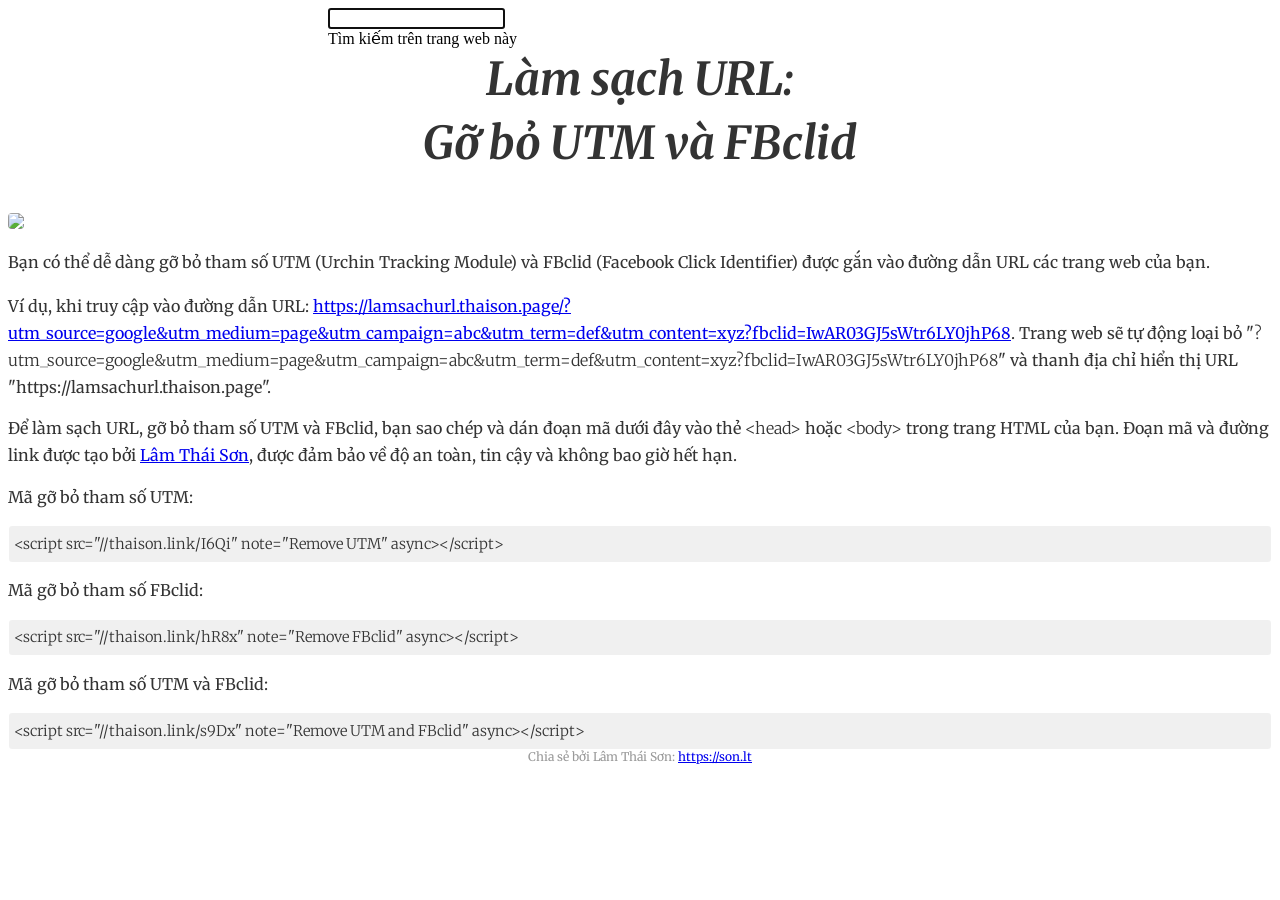
==== commit 83488968: "Update index.html" ====
--- a/index.html
+++ b/index.html
@@ -38,7 +38,7 @@
       <title>Làm sạch URL: Gỡ bỏ UTM và FBclid</title>
       <style jsname="ptDGoc" nonce="">.M63kCb{background-color: rgba(255,255,255,1);}.OUGEr{color: rgba(33,33,33,1);}.duRjpb .OUGEr{color: rgba(55,71,79,1);}.JYVBee .OUGEr{color: rgba(55,71,79,1);}.OmQG5e .OUGEr{color: rgba(33,33,33,1);}.iwQgFb{background-color: rgba(0,0,0,0.150000006);}.ySLm4c{font-family: 'Gentium Basic', serif;}.CbiMKe{background-color: rgba(50,50,50,1);}.qeLZfd .zfr3Q{color: rgba(33,33,33,1);}.qeLZfd .qnVSj{color: rgba(33,33,33,1);}.qeLZfd .Glwbz{color: rgba(33,33,33,1);}.qeLZfd .duRjpb{color: rgba(55,71,79,1);}.qeLZfd .qLrapd{color: rgba(55,71,79,1);}.qeLZfd .JYVBee{color: rgba(55,71,79,1);}.qeLZfd .aHM7ed{color: rgba(55,71,79,1);}.qeLZfd .OmQG5e{color: rgba(33,33,33,1);}.qeLZfd .NHD4Gf{color: rgba(33,33,33,1);}.qeLZfd .aw5Odc{color: rgba(71,92,102,1);}.qeLZfd .dhtgD:hover{color: rgba(90,112,122,1);}.qeLZfd .dhtgD:visited{color: rgba(71,92,102,1);}.qeLZfd .iwQgFb{background-color: rgba(0,0,0,0.150000006);}.qeLZfd .OUGEr{color: rgba(33,33,33,1);}.qeLZfd .duRjpb .OUGEr{color: rgba(55,71,79,1);}.qeLZfd .JYVBee .OUGEr{color: rgba(55,71,79,1);}.qeLZfd .OmQG5e .OUGEr{color: rgba(33,33,33,1);}.qeLZfd:before{background-color: rgba(242,242,242,1); display: block;}.lQAHbd .zfr3Q{color: rgba(255,255,255,1);}.lQAHbd .qnVSj{color: rgba(255,255,255,1);}.lQAHbd .Glwbz{color: rgba(255,255,255,1);}.lQAHbd .duRjpb{color: rgba(255,255,255,1);}.lQAHbd .qLrapd{color: rgba(255,255,255,1);}.lQAHbd .JYVBee{color: rgba(255,255,255,1);}.lQAHbd .aHM7ed{color: rgba(255,255,255,1);}.lQAHbd .OmQG5e{color: rgba(255,255,255,1);}.lQAHbd .NHD4Gf{color: rgba(255,255,255,1);}.lQAHbd .aw5Odc{color: rgba(255,255,255,1);}.lQAHbd .dhtgD:hover{color: rgba(255,255,255,0.6999999881);}.lQAHbd .dhtgD:visited{color: rgba(255,255,255,1);}.lQAHbd .iwQgFb{background-color: rgba(255,255,255,0.150000006);}.lQAHbd .OUGEr{color: rgba(255,255,255,1);}.lQAHbd .duRjpb .OUGEr{color: rgba(255,255,255,1);}.lQAHbd .JYVBee .OUGEr{color: rgba(255,255,255,1);}.lQAHbd .OmQG5e .OUGEr{color: rgba(255,255,255,1);}.lQAHbd .CbiMKe{background-color: rgba(255,255,255,1);}.lQAHbd:before{background-color: rgba(50,50,50,1); display: block;}.cJgDec .zfr3Q{color: rgba(255,255,255,1);}.cJgDec .zfr3Q .OUGEr{color: rgba(255,255,255,1);}.cJgDec .qnVSj{color: rgba(255,255,255,1);}.cJgDec .Glwbz{color: rgba(255,255,255,1);}.cJgDec .qLrapd{color: rgba(255,255,255,1);}.cJgDec .aHM7ed{color: rgba(255,255,255,1);}.cJgDec .NHD4Gf{color: rgba(255,255,255,1);}.cJgDec .IFuOkc:before{background-color: rgba(33,33,33,1); opacity: 0; display: block;}.O13XJf{height: 340px; padding-bottom: 60px; padding-top: 60px;}.O13XJf .IFuOkc{background-color: rgba(55,71,79,1); background-image: url();}.O13XJf .IFuOkc:before{background-color: rgba(33,33,33,1); opacity: 0.4; display: block;}.O13XJf .zfr3Q{color: rgba(255,255,255,1);}.O13XJf .qnVSj{color: rgba(255,255,255,1);}.O13XJf .Glwbz{color: rgba(255,255,255,1);}.O13XJf .duRjpb{color: rgba(255,255,255,1);}.O13XJf .qLrapd{color: rgba(255,255,255,1);}.O13XJf .JYVBee{color: rgba(255,255,255,1);}.O13XJf .aHM7ed{color: rgba(255,255,255,1);}.O13XJf .OmQG5e{color: rgba(255,255,255,1);}.O13XJf .NHD4Gf{color: rgba(255,255,255,1);}.tpmmCb .zfr3Q{color: rgba(33,33,33,1);}.tpmmCb .zfr3Q .OUGEr{color: rgba(33,33,33,1);}.tpmmCb .qnVSj{color: rgba(33,33,33,1);}.tpmmCb .Glwbz{color: rgba(33,33,33,1);}.tpmmCb .qLrapd{color: rgba(33,33,33,1);}.tpmmCb .aHM7ed{color: rgba(33,33,33,1);}.tpmmCb .NHD4Gf{color: rgba(33,33,33,1);}.tpmmCb .IFuOkc:before{background-color: rgba(255,255,255,1); display: block;}.tpmmCb .Wew9ke{fill: rgba(33,33,33,1);}.aw5Odc{color: rgba(71,92,102,1);}.dhtgD:hover{color: rgba(90,112,122,1);}.dhtgD:active{color: rgba(90,112,122,1);}.dhtgD:visited{color: rgba(71,92,102,1);}.Zjiec{color: rgba(255,255,255,1); font-family: Lora, serif; font-size: 19pt; font-weight: 400; letter-spacing: 1px; line-height: 1.3; padding-bottom: 62.5px; padding-left: 48px; padding-right: 36px; padding-top: 11.5px;}.XMyrgf{margin-top: 0px; margin-left: 48px; margin-bottom: 24px; margin-right: 24px;}.TlfmSc{color: rgba(255,255,255,1); font-family: Lora, serif; font-size: 15pt; font-weight: 400; line-height: 1.333;}.Mz8gvb{color: rgba(255,255,255,1);}.zDUgLc{background-color: rgba(33,33,33,1);}.QTKDff.chg4Jd:focus{background-color: rgba(255,255,255,0.1199999973);}.YTv4We{color: rgba(178,178,178,1);}.YTv4We:hover:before{background-color: rgba(255,255,255,0.1199999973); display: block;}.YTv4We.chg4Jd:focus:before{border-color: rgba(255,255,255,0.3600000143); display: block;}.eWDljc{background-color: rgba(33,33,33,1);}.eWDljc .hDrhEe{padding-left: 8px;}.ZXW7w{color: rgba(255,255,255,1); opacity: 0.26;}.PsKE7e{color: rgba(255,255,255,1); font-family: Lora, serif; font-size: 12pt; font-weight: 400;}.lhZOrc{color: rgba(125,182,177,1);}.hDrhEe:hover{color: rgba(125,182,177,1);}.M9vuGd{color: rgba(125,182,177,1); font-weight: 400;}.jgXgSe:hover{color: rgba(125,182,177,1);}.j10yRb:hover{color: rgba(125,182,177,1);}.j10yRb.chg4Jd:focus:before{border-color: rgba(255,255,255,0.3600000143); display: block;}.iWs3gf{color: rgba(255,255,255,1);}.wgxiMe{background-color: rgba(33,33,33,1);}.fOU46b .TlfmSc{color: rgba(255,255,255,1);}.fOU46b .KJll8d{background-color: rgba(255,255,255,1);}.fOU46b .Mz8gvb{color: rgba(255,255,255,1);}.fOU46b .Mz8gvb.chg4Jd:focus:before{border-color: rgba(255,255,255,1); display: block;}.fOU46b .qV4dIc{color: rgba(255,255,255,0.8700000048);}.fOU46b .jgXgSe:hover{color: rgba(255,255,255,1);}.fOU46b .M9vuGd{color: rgba(255,255,255,1);}.fOU46b .iWs3gf{color: rgba(255,255,255,0.8700000048);}.fOU46b .G8QRnc .Mz8gvb{color: rgba(0,0,0,0.8000000119);}.fOU46b .G8QRnc .Mz8gvb.chg4Jd:focus:before{border-color: rgba(0,0,0,0.8000000119); display: block;}.fOU46b .G8QRnc .ZXW7w{color: rgba(0,0,0,0.8000000119);}.fOU46b .G8QRnc .TlfmSc{color: rgba(0,0,0,0.8000000119);}.fOU46b .G8QRnc .KJll8d{background-color: rgba(0,0,0,0.8000000119);}.fOU46b .G8QRnc .qV4dIc{color: rgba(0,0,0,0.6399999857);}.fOU46b .G8QRnc .jgXgSe:hover{color: rgba(0,0,0,0.8199999928);}.fOU46b .G8QRnc .M9vuGd{color: rgba(0,0,0,0.8199999928);}.fOU46b .G8QRnc .iWs3gf{color: rgba(0,0,0,0.6399999857);}.fOU46b .usN8rf .Mz8gvb{color: rgba(0,0,0,0.8000000119);}.fOU46b .usN8rf .Mz8gvb.chg4Jd:focus:before{border-color: rgba(0,0,0,0.8000000119); display: block;}.fOU46b .usN8rf .ZXW7w{color: rgba(0,0,0,0.8000000119);}.fOU46b .usN8rf .TlfmSc{color: rgba(0,0,0,0.8000000119);}.fOU46b .usN8rf .KJll8d{background-color: rgba(0,0,0,0.8000000119);}.fOU46b .usN8rf .qV4dIc{color: rgba(0,0,0,0.6399999857);}.fOU46b .usN8rf .jgXgSe:hover{color: rgba(0,0,0,0.8199999928);}.fOU46b .usN8rf .M9vuGd{color: rgba(0,0,0,0.8199999928);}.fOU46b .usN8rf .iWs3gf{color: rgba(0,0,0,0.6399999857);}.fOU46b .aCIEDd .qV4dIc{color: rgba(33,33,33,1);}.fOU46b .aCIEDd .TlfmSc{color: rgba(33,33,33,1);}.fOU46b .aCIEDd .KJll8d{background-color: rgba(33,33,33,1);}.fOU46b .aCIEDd .ZXW7w{color: rgba(33,33,33,1);}.fOU46b .aCIEDd .jgXgSe:hover{color: rgba(33,33,33,1); opacity: 0.82;}.fOU46b .aCIEDd .Mz8gvb{color: rgba(33,33,33,1);}.fOU46b .aCIEDd .iWs3gf{color: rgba(33,33,33,1);}.fOU46b .a3ETed .qV4dIc{color: rgba(255,255,255,1);}.fOU46b .a3ETed .TlfmSc{color: rgba(255,255,255,1);}.fOU46b .a3ETed .KJll8d{background-color: rgba(255,255,255,1);}.fOU46b .a3ETed .ZXW7w{color: rgba(255,255,255,1);}.fOU46b .a3ETed .jgXgSe:hover{color: rgba(255,255,255,1); opacity: 0.82;}.fOU46b .a3ETed .Mz8gvb{color: rgba(255,255,255,1);}.fOU46b .a3ETed .iWs3gf{color: rgba(255,255,255,1);}@media only screen and (min-width: 1280px){.XeSM4.b2Iqye.fOU46b .LBrwzc .iWs3gf{color: rgba(255,255,255,0.8700000048);}}@media only screen and (min-width: 1280px){.KuNac.b2Iqye.fOU46b .iWs3gf{color: rgba(0,0,0,0.6399999857);}}.fOU46b .zDUgLc{opacity: 0;}.LBrwzc .ZXW7w{color: rgba(0,0,0,1);}.LBrwzc .KJll8d{background-color: rgba(0,0,0,1);}.GBy4H .ZXW7w{color: rgba(255,255,255,1);}.GBy4H .KJll8d{background-color: rgba(255,255,255,1);}.eBSUbc{background-color: rgba(33,33,33,1); color: rgba(0,188,212,0.6999999881);}.BFDQOb:hover{color: rgba(125,182,177,1);}.ImnMyf{background-color: rgba(255,255,255,1); color: rgba(33,33,33,1);}.Vs12Bd{background-color: rgba(242,242,242,1); color: rgba(33,33,33,1);}.S5d9Rd{background-color: rgba(50,50,50,1); color: rgba(255,255,255,1);}.zfr3Q{color: rgba(33,33,33,1); font-family: 'Gentium Basic', serif; font-size: 11pt; font-weight: 400; line-height: 1.6667; margin-top: 12px;}.qnVSj{color: rgba(33,33,33,1);}.Glwbz{color: rgba(33,33,33,1);}.duRjpb{color: rgba(55,71,79,1); font-family: Lora, serif; font-size: 34pt; font-weight: 400; letter-spacing: normal; line-height: 1.2; margin-top: 30px;}.Ap4VC{margin-bottom: -30px;}.qLrapd{color: rgba(55,71,79,1);}.JYVBee{color: rgba(55,71,79,1); font-family: Lora, serif; font-size: 19pt; font-weight: 400; line-height: 1.4; margin-top: 20px;}.CobnVe{margin-bottom: -20px;}.aHM7ed{color: rgba(55,71,79,1);}.OmQG5e{color: rgba(33,33,33,1); font-family: Lora, serif; font-size: 15pt; font-style: italic; font-weight: 400; line-height: 1.25; margin-top: 16px;}.GV3q8e{margin-bottom: -16px;}.NHD4Gf{color: rgba(33,33,33,1);}.LB7kq .duRjpb{font-size: 64pt; letter-spacing: -1px; line-height: 1; margin-top: 40px;}.LB7kq .JYVBee{font-size: 25pt; font-weight: 400; line-height: 1.1; margin-top: 25px;}@media only screen and (max-width: 479px){.LB7kq .duRjpb{font-size: 40pt;}}@media only screen and (min-width: 480px) and (max-width: 767px){.LB7kq .duRjpb{font-size: 53pt;}}@media only screen and (max-width: 479px){.LB7kq .JYVBee{font-size: 19pt;}}@media only screen and (min-width: 480px) and (max-width: 767px){.LB7kq .JYVBee{font-size: 22pt;}}.O13XJf{height: 340px; padding-bottom: 60px; padding-top: 60px;}@media only screen and (min-width: 480px) and (max-width: 767px){.O13XJf{height: 280px; padding-bottom: 40px; padding-top: 40px;}}@media only screen and (max-width: 479px){.O13XJf{height: 250px; padding-bottom: 30px; padding-top: 30px;}}.SBrW1{height: 520px;}@media only screen and (min-width: 480px) and (max-width: 767px){.SBrW1{height: 520px;}}@media only screen and (max-width: 479px){.SBrW1{height: 400px;}}.Wew9ke{fill: rgba(255,255,255,1);}.gk8rDe{height: 180px; padding-bottom: 32px; padding-top: 60px;}.gk8rDe .zfr3Q{color: rgba(0,0,0,1);}.gk8rDe .duRjpb{color: rgba(55,71,79,1); font-size: 45pt; line-height: 1.1;}.gk8rDe .qLrapd{color: rgba(55,71,79,1);}.gk8rDe .JYVBee{color: rgba(55,71,79,1); font-size: 27pt; line-height: 1.35; margin-top: 15px;}.gk8rDe .aHM7ed{color: rgba(55,71,79,1);}.gk8rDe .OmQG5e{color: rgba(33,33,33,1);}.gk8rDe .NHD4Gf{color: rgba(33,33,33,1);}@media only screen and (max-width: 479px){.gk8rDe .duRjpb{font-size: 30pt;}}@media only screen and (min-width: 480px) and (max-width: 767px){.gk8rDe .duRjpb{font-size: 38pt;}}@media only screen and (max-width: 479px){.gk8rDe .JYVBee{font-size: 20pt;}}@media only screen and (min-width: 480px) and (max-width: 767px){.gk8rDe .JYVBee{font-size: 24pt;}}@media only screen and (min-width: 480px) and (max-width: 767px){.gk8rDe{padding-top: 45px;}}@media only screen and (max-width: 479px){.gk8rDe{padding-bottom: 0px; padding-top: 30px;}}.dhtgD{text-decoration: underline;}.JzO0Vc{background-color: rgba(33,33,33,1); font-family: Lato, sans-serif; width: 250px;}@media only screen and (min-width: 1280px){.JzO0Vc{padding-top: 48.5px;}}.TlfmSc{font-family: Lora, serif; font-size: 15pt; font-weight: 400; line-height: 1.333;}.PsKE7e{font-family: Lora, serif; font-size: 12pt;}.IKA38e{line-height: 1.21;}.hDrhEe{padding-bottom: 11.5px; padding-top: 11.5px;}.zDUgLc{opacity: 1;}.QmpIrf{background-color: rgba(50,50,50,1); border-color: rgba(255,255,255,1); color: rgba(255,255,255,1); font-family: 'Gentium Basic', serif; font-size: 11pt; line-height: normal;}.xkUom{border-color: rgba(50,50,50,1); color: rgba(50,50,50,1); font-family: 'Gentium Basic', serif; font-size: 11pt; line-height: normal;}.xkUom:hover{background-color: rgba(50,50,50,0.1000000015);}.KjwKmc{color: rgba(50,50,50,1); font-family: 'Gentium Basic', serif; font-size: 11pt; line-height: normal; line-height: normal;}.KjwKmc:hover{background-color: rgba(50,50,50,0.1000000015);}.lQAHbd .QmpIrf{background-color: rgba(255,255,255,1); border-color: rgba(55,71,79,1); color: rgba(55,71,79,1); font-family: 'Gentium Basic', serif; font-size: 11pt; line-height: normal;}.lQAHbd .xkUom{border-color: rgba(242,242,242,1); color: rgba(242,242,242,1); font-family: 'Gentium Basic', serif; font-size: 11pt; line-height: normal;}.lQAHbd .xkUom:hover{background-color: rgba(255,255,255,0.1000000015);}.lQAHbd .KjwKmc{color: rgba(242,242,242,1); font-family: 'Gentium Basic', serif; font-size: 11pt; line-height: normal;}.lQAHbd .KjwKmc:hover{background-color: rgba(255,255,255,0.1000000015);}.cJgDec .QmpIrf{background-color: rgba(255,255,255,1); border-color: rgba(55,71,79,1); color: rgba(55,71,79,1); font-family: 'Gentium Basic', serif; font-size: 11pt; line-height: normal;}.cJgDec .xkUom{border-color: rgba(242,242,242,1); color: rgba(242,242,242,1); font-family: 'Gentium Basic', serif; font-size: 11pt; line-height: normal;}.cJgDec .xkUom:hover{background-color: rgba(255,255,255,0.1000000015);}.cJgDec .KjwKmc{color: rgba(242,242,242,1); font-family: 'Gentium Basic', serif; font-size: 11pt; line-height: normal;}.cJgDec .KjwKmc:hover{background-color: rgba(255,255,255,0.1000000015);}.tpmmCb .QmpIrf{background-color: rgba(255,255,255,1); border-color: rgba(55,71,79,1); color: rgba(55,71,79,1); font-family: 'Gentium Basic', serif; font-size: 11pt; line-height: normal;}.tpmmCb .xkUom{border-color: rgba(50,50,50,1); color: rgba(50,50,50,1); font-family: 'Gentium Basic', serif; font-size: 11pt; line-height: normal;}.tpmmCb .xkUom:hover{background-color: rgba(50,50,50,0.1000000015);}.tpmmCb .KjwKmc{color: rgba(50,50,50,1); font-family: 'Gentium Basic', serif; font-size: 11pt; line-height: normal;}.tpmmCb .KjwKmc:hover{background-color: rgba(50,50,50,0.1000000015);}.gk8rDe .QmpIrf{background-color: rgba(50,50,50,1); border-color: rgba(255,255,255,1); color: rgba(255,255,255,1); font-family: 'Gentium Basic', serif; font-size: 11pt; line-height: normal;}.gk8rDe .xkUom{border-color: rgba(50,50,50,1); color: rgba(50,50,50,1); font-family: 'Gentium Basic', serif; font-size: 11pt; line-height: normal;}.gk8rDe .xkUom:hover{background-color: rgba(50,50,50,0.1000000015);}.gk8rDe .KjwKmc{color: rgba(50,50,50,1); font-family: 'Gentium Basic', serif; font-size: 11pt; line-height: normal;}.gk8rDe .KjwKmc:hover{background-color: rgba(50,50,50,0.1000000015);}.O13XJf .QmpIrf{background-color: rgba(255,255,255,1); border-color: rgba(55,71,79,1); color: rgba(55,71,79,1); font-family: 'Gentium Basic', serif; font-size: 11pt; line-height: normal;}.O13XJf .xkUom{border-color: rgba(242,242,242,1); color: rgba(242,242,242,1); font-family: 'Gentium Basic', serif; font-size: 11pt; line-height: normal;}.O13XJf .xkUom:hover{background-color: rgba(255,255,255,0.1000000015);}.O13XJf .KjwKmc{color: rgba(242,242,242,1); font-family: 'Gentium Basic', serif; font-size: 11pt; line-height: normal;}.O13XJf .KjwKmc:hover{background-color: rgba(255,255,255,0.1000000015);}.Y4CpGd{font-family: 'Gentium Basic', serif; font-size: 11pt;}.CMArNe{background-color: rgba(242,242,242,1);}.LBrwzc .TlfmSc{color: rgba(0,0,0,0.8000000119);}.LBrwzc .YTv4We{color: rgba(0,0,0,0.6399999857);}.LBrwzc .YTv4We.chg4Jd:focus:before{border-color: rgba(0,0,0,0.6399999857); display: block;}.LBrwzc .Mz8gvb{color: rgba(0,0,0,0.6399999857);}.LBrwzc .iWs3gf{color: rgba(0,0,0,0.6399999857);}.LBrwzc .wgxiMe{background-color: rgba(255,255,255,1);}.LBrwzc .qV4dIc{color: rgba(0,0,0,0.6399999857);}.LBrwzc .M9vuGd{color: rgba(0,0,0,0.8000000119); font-weight: bold;}.LBrwzc .Zjiec{color: rgba(0,0,0,0.8000000119);}.LBrwzc .IKA38e{color: rgba(0,0,0,0.6399999857);}.LBrwzc .lhZOrc.IKA38e{color: rgba(0,0,0,0.8000000119); font-weight: bold;}.LBrwzc .j10yRb:hover{color: rgba(0,0,0,0.8000000119);}.LBrwzc .eBSUbc{color: rgba(0,0,0,0.8000000119);}.LBrwzc .hDrhEe:hover{color: rgba(0,0,0,0.8000000119);}.LBrwzc .jgXgSe:hover{color: rgba(0,0,0,0.8000000119);}.LBrwzc .M9vuGd:hover{color: rgba(0,0,0,0.8000000119);}.LBrwzc .zDUgLc{border-bottom-color: rgba(204,204,204,1); border-bottom-width: 1px; border-bottom-style: solid;}.fOU46b .LBrwzc .M9vuGd{color: rgba(0,0,0,0.8000000119);}.fOU46b .LBrwzc .jgXgSe:hover{color: rgba(0,0,0,0.8000000119);}.fOU46b .LBrwzc .zDUgLc{opacity: 1; border-bottom-style: none;}.fOU46b .LBrwzc .iWs3gf{color: rgba(0,0,0,0.6399999857);}.fOU46b .GBy4H .M9vuGd{color: rgba(255,255,255,1);}.fOU46b .GBy4H .jgXgSe:hover{color: rgba(255,255,255,1);}.fOU46b .GBy4H .zDUgLc{opacity: 1;}.fOU46b .GBy4H .iWs3gf{color: rgba(255,255,255,0.8700000048);}.XeSM4.G9Qloe.fOU46b .LBrwzc .iWs3gf{color: rgba(0,0,0,0.6399999857);}.GBy4H .lhZOrc.IKA38e{color: rgba(255,255,255,1);}.GBy4H .eBSUbc{color: rgba(255,255,255,0.8700000048);}.GBy4H .hDrhEe:hover{color: rgba(255,255,255,1);}.GBy4H .j10yRb:hover{color: rgba(255,255,255,1);}.GBy4H .YTv4We{color: rgba(255,255,255,1);}.GBy4H .YTv4We.chg4Jd:focus:before{border-color: rgba(255,255,255,1); display: block;}.GBy4H .iWs3gf{color: rgba(255,255,255,0.8700000048);}.GBy4H .jgXgSe:hover{color: rgba(255,255,255,1);}.GBy4H .jgXgSe:hover{color: rgba(255,255,255,1);}.GBy4H .M9vuGd{color: rgba(255,255,255,1);}.GBy4H .M9vuGd:hover{color: rgba(255,255,255,1);}.QcmuFb{padding-left: 20px;}.vDPrib{padding-left: 40px;}.TBDXjd{padding-left: 60px;}.bYeK8e{padding-left: 80px;}.CuqSDe{padding-left: 100px;}.Havqpe{padding-left: 120px;}.JvDrRe{padding-left: 140px;}.o5lrIf{padding-left: 160px;}.yOJW7c{padding-left: 180px;}.rB8cye{padding-left: 200px;}.RuayVd{padding-right: 20px;}.YzcKX{padding-right: 40px;}.reTV0b{padding-right: 60px;}.vSYeUc{padding-right: 80px;}.PxtZIe{padding-right: 100px;}.ahQMed{padding-right: 120px;}.rzhcXb{padding-right: 140px;}.PBhj0b{padding-right: 160px;}.TlN46c{padding-right: 180px;}.GEdNnc{padding-right: 200px;}.TMjjoe{font-family: Lora, serif; font-size: 9pt; line-height: 1.2; margin-top: 0px;}@media only screen and (min-width: 1280px){.yxgWrb{margin-left: 250px;}}@media only screen and (max-width: 479px){.Zjiec{font-size: 15pt;}}@media only screen and (min-width: 480px) and (max-width: 767px){.Zjiec{font-size: 17pt;}}@media only screen and (max-width: 479px){.TlfmSc{font-size: 13pt;}}@media only screen and (min-width: 480px) and (max-width: 767px){.TlfmSc{font-size: 14pt;}}@media only screen and (max-width: 479px){.PsKE7e{font-size: 12pt;}}@media only screen and (min-width: 480px) and (max-width: 767px){.PsKE7e{font-size: 12pt;}}@media only screen and (max-width: 479px){.duRjpb{font-size: 24pt;}}@media only screen and (min-width: 480px) and (max-width: 767px){.duRjpb{font-size: 29pt;}}@media only screen and (max-width: 479px){.JYVBee{font-size: 15pt;}}@media only screen and (min-width: 480px) and (max-width: 767px){.JYVBee{font-size: 17pt;}}@media only screen and (max-width: 479px){.OmQG5e{font-size: 13pt;}}@media only screen and (min-width: 480px) and (max-width: 767px){.OmQG5e{font-size: 14pt;}}@media only screen and (max-width: 479px){.TlfmSc{font-size: 13pt;}}@media only screen and (min-width: 480px) and (max-width: 767px){.TlfmSc{font-size: 14pt;}}@media only screen and (max-width: 479px){.PsKE7e{font-size: 12pt;}}@media only screen and (min-width: 480px) and (max-width: 767px){.PsKE7e{font-size: 12pt;}}@media only screen and (max-width: 479px){.TMjjoe{font-size: 9pt;}}@media only screen and (min-width: 480px) and (max-width: 767px){.TMjjoe{font-size: 9pt;}}</style>
    </head>
-   <body dir="ltr" itemscope="" itemtype="http://schema.org/WebPage" id="yDmH0d" css="yDmH0d" jsaction="GvneHb:.CLIENT;c7OXCd:.CLIENT;xO31ue:.CLIENT;u0pjoe:.CLIENT" class="EIlDfe"><div jscontroller="pc62j" jsmodel="iTeaXe" jsaction="rcuQ6b:WYd;GvneHb:og1FDd;vbaUQc:uAM5ec;"><div jscontroller="X4BaPc" jsaction="rcuQ6b:WYd;o6xM5b:Pg9eo;HuL2Hd:mHeCvf;VMhF5:FFYy5e;sk3Qmb:HI1Mdd;JIbuQc:rSzFEd(z2EeY),aSaF6e(ilzYPe);"><div jscontroller="o1L5Wb" data-sitename="lamsachurl" data-universe="1" jsmodel="fNFZH" jsaction="Pe9H6d:cZFEp;WMZaJ:VsGN3;hJluRd:UADL7b;zuqEgd:HI9w0;tr6QDd:Y8aXB;MxH79b:xDkBfb;JIbuQc:SPXMTb(uxAMZ);" jsname="G0jgYd"><div jsname="gYwusb" class="p9b27"></div><div jscontroller="RrXLpc" jsname="XeeWQc" role="banner" jsaction="keydown:uiKYid(OH0EC);rcuQ6b:WYd;zuqEgd:ufqpf;JIbuQc:XfTnxb(lfEfFf),AlTiYc(GeGHKb),AlTiYc(m1xNUe),zZlNMe(pZn8Oc);YqO5N:ELcyfe;"><div jsname="bF1uUb" class="BuY5Fd" jsaction="click:xVuwSc;"></div><div jsname="MVsrn" class="TbNlJb vUSp5d"><div role="button" class="U26fgb mUbCce fKz7Od h3nfre M9Bg4d" jscontroller="VXdfxd" jsaction="click:cOuCgd; mousedown:UX7yZ; mouseup:lbsD7e; mouseenter:tfO1Yc; mouseleave:JywGue; focus:AHmuwe; blur:O22p3e; contextmenu:mg9Pef;touchstart:p6p2H; touchmove:FwuNnf; touchend:yfqBxc(preventMouseEvents=true|preventDefault=true); touchcancel:JMtRjd;" jsshadow="" jsname="GeGHKb" aria-label="Quay lại trang web" aria-disabled="false" tabindex="0" data-tooltip="Quay lại trang web" data-tooltip-vertical-offset="-12" data-tooltip-horizontal-offset="0"><div class="VTBa7b MbhUzd" jsname="ksKsZd"></div><span jsslot="" class="xjKiLb"><span class="Ce1Y1c" style="top: -12px"></span></span></div><div class="E2UJ5" jsname="M6JdT" style="margin-left: 320px; width: 640px;"><div class="rFrNMe b7AJhc zKHdkd" jscontroller="pxq3x" jsaction="clickonly:KjsqPd; focus:Jt1EX; blur:fpfTEe; input:Lg5SV" jsshadow="" jsname="OH0EC" aria-expanded="true"><div class="aCsJod oJeWuf"><div class="aXBtI I0VJ4d Wic03c"><span jsslot="" class="A37UZe qgcB3c iHd5yb"><div role="button" class="U26fgb mUbCce fKz7Od i3PoXe M9Bg4d" jscontroller="VXdfxd" jsaction="click:cOuCgd; mousedown:UX7yZ; mouseup:lbsD7e; mouseenter:tfO1Yc; mouseleave:JywGue; focus:AHmuwe; blur:O22p3e; contextmenu:mg9Pef;touchstart:p6p2H; touchmove:FwuNnf; touchend:yfqBxc(preventMouseEvents=true|preventDefault=true); touchcancel:JMtRjd;" jsshadow="" jsname="lfEfFf" aria-label="Tìm kiếm" aria-disabled="false" tabindex="0" data-tooltip="Tìm kiếm" data-tooltip-vertical-offset="-12" data-tooltip-horizontal-offset="0"><div class="VTBa7b MbhUzd" jsname="ksKsZd"></div><span jsslot="" class="xjKiLb"><span class="Ce1Y1c" style="top: -12px"></span></span></div><div class="EmVfjc SKShhf" data-loadingmessage="Đang tải…" jscontroller="qAKInc" jsaction="animationend:kWijWc;dyRcpb:dyRcpb" jsname="aZ2wEe"><div class="Cg7hO" aria-live="assertive" jsname="vyyg5"></div><div jsname="Hxlbvc" class="xu46lf"><div class="ir3uv uWlRce co39ub"><div class="xq3j6 ERcjC"><div class="X6jHbb GOJTSe"></div></div><div class="HBnAAc"><div class="X6jHbb GOJTSe"></div></div><div class="xq3j6 dj3yTd"><div class="X6jHbb GOJTSe"></div></div></div><div class="ir3uv GFoASc Cn087"><div class="xq3j6 ERcjC"><div class="X6jHbb GOJTSe"></div></div><div class="HBnAAc"><div class="X6jHbb GOJTSe"></div></div><div class="xq3j6 dj3yTd"><div class="X6jHbb GOJTSe"></div></div></div><div class="ir3uv WpeOqd hfsr6b"><div class="xq3j6 ERcjC"><div class="X6jHbb GOJTSe"></div></div><div class="HBnAAc"><div class="X6jHbb GOJTSe"></div></div><div class="xq3j6 dj3yTd"><div class="X6jHbb GOJTSe"></div></div></div><div class="ir3uv rHV3jf EjXFBf"><div class="xq3j6 ERcjC"><div class="X6jHbb GOJTSe"></div></div><div class="HBnAAc"><div class="X6jHbb GOJTSe"></div></div><div class="xq3j6 dj3yTd"><div class="X6jHbb GOJTSe"></div></div></div></div></div><div role="button" class="U26fgb mUbCce fKz7Od JyJRXe M9Bg4d" jscontroller="VXdfxd" jsaction="click:cOuCgd; mousedown:UX7yZ; mouseup:lbsD7e; mouseenter:tfO1Yc; mouseleave:JywGue; focus:AHmuwe; blur:O22p3e; contextmenu:mg9Pef;touchstart:p6p2H; touchmove:FwuNnf; touchend:yfqBxc(preventMouseEvents=true|preventDefault=true); touchcancel:JMtRjd;" jsshadow="" jsname="m1xNUe" aria-label="Quay lại trang web" aria-disabled="false" tabindex="0" data-tooltip="Quay lại trang web" data-tooltip-vertical-offset="-12" data-tooltip-horizontal-offset="0"><div class="VTBa7b MbhUzd" jsname="ksKsZd"></div><span jsslot="" class="xjKiLb"><span class="Ce1Y1c" style="top: -12px"></span></span></div></span><div class="Xb9hP"><input type="search" class="whsOnd zHQkBf" jsname="YPqjbf" autocomplete="off" tabindex="0" aria-label="Tìm kiếm trên trang web này" value="" autofocus="" role="combobox" data-initial-value=""><div jsname="LwH6nd" class="ndJi5d snByac" aria-hidden="true">Tìm kiếm trên trang web này</div></div><span jsslot="" class="A37UZe sxyYjd MQL3Ob"><div role="button" class="U26fgb mUbCce fKz7Od Kk06A M9Bg4d" jscontroller="VXdfxd" jsaction="click:cOuCgd; mousedown:UX7yZ; mouseup:lbsD7e; mouseenter:tfO1Yc; mouseleave:JywGue; focus:AHmuwe; blur:O22p3e; contextmenu:mg9Pef;touchstart:p6p2H; touchmove:FwuNnf; touchend:yfqBxc(preventMouseEvents=true|preventDefault=true); touchcancel:JMtRjd;" jsshadow="" jsname="pZn8Oc" aria-label="Xóa tìm kiếm" aria-disabled="false" tabindex="0" data-tooltip="Xóa tìm kiếm" data-tooltip-vertical-offset="-12" data-tooltip-horizontal-offset="0" style="display: none;"><div class="VTBa7b MbhUzd" jsname="ksKsZd"></div><span jsslot="" class="xjKiLb"><span class="Ce1Y1c" style="top: -12px"></span></span></div></span><div class="i9lrp mIZh1c"></div><div jsname="XmnwAc" class="OabDMe cXrdqd"></div></div></div><div class="LXRPh"><div jsname="ty6ygf" class="ovnfwe Is7Fhb"></div></div></div></div></div></div></div><div jsname="tiN4bf"><style nonce="">.rrJNTc{opacity: 0;}.bKy5e{pointer-events: none; position: absolute; top: 0;}</style><div class="bKy5e"><div class="rrJNTc" tabindex="-1"><div class="VfPpkd-dgl2Hf-ppHlrf-sM5MNb" data-is-touch-wrapper="true"><button class="VfPpkd-LgbsSe VfPpkd-LgbsSe-OWXEXe-dgl2Hf LjDxcd XhPA0b qfvgSe WsSUlf jz7fPb" jscontroller="soHxf" jsaction="click:cOuCgd; mousedown:UX7yZ; mouseup:lbsD7e; mouseenter:tfO1Yc; mouseleave:JywGue; touchstart:p6p2H; touchmove:FwuNnf; touchend:yfqBxc; touchcancel:JMtRjd; focus:AHmuwe; blur:O22p3e; contextmenu:mg9Pef;mlnRJb:fLiPzd;" data-idom-class="LjDxcd XhPA0b qfvgSe WsSUlf jz7fPb" jsname="z2EeY" tabindex="0"><div class="VfPpkd-Jh9lGc"></div><div class="VfPpkd-J1Ukfc-LhBDec"></div><div class="VfPpkd-RLmnJb"></div><span jsname="V67aGc" class="VfPpkd-vQzf8d">Chuyển đến nội dung chính</span></button></div><div class="VfPpkd-dgl2Hf-ppHlrf-sM5MNb" data-is-touch-wrapper="true"><button class="VfPpkd-LgbsSe VfPpkd-LgbsSe-OWXEXe-dgl2Hf LjDxcd XhPA0b qfvgSe WsSUlf br90J" jscontroller="soHxf" jsaction="click:cOuCgd; mousedown:UX7yZ; mouseup:lbsD7e; mouseenter:tfO1Yc; mouseleave:JywGue; touchstart:p6p2H; touchmove:FwuNnf; touchend:yfqBxc; touchcancel:JMtRjd; focus:AHmuwe; blur:O22p3e; contextmenu:mg9Pef;mlnRJb:fLiPzd;" data-idom-class="LjDxcd XhPA0b qfvgSe WsSUlf br90J" jsname="ilzYPe" tabindex="0"><div class="VfPpkd-Jh9lGc"></div><div class="VfPpkd-J1Ukfc-LhBDec"></div><div class="VfPpkd-RLmnJb"></div><span jsname="V67aGc" class="VfPpkd-vQzf8d">Chuyển đến thanh điều hướng</span></button></div></div></div><div class="M63kCb N63NQ"></div><div class="QZ3zWd"><div class="fktJzd AKpWA fOU46b XeSM4" jsname="UzWXSb" data-uses-custom-theme="false" jscontroller="Md9ENb" jsaction="gsiSmd:Ffcznf;yj5fUd:cpPetb;HNXL3:q0Vyke;e2SXKd:IPDu5e;BdXpgd:nhk7K;rcuQ6b:WYd;"><header id="atIdViewHeader"></header><div role="main" tabindex="-1" class="UtePc RCETm" dir="ltr"><section id="h.2cbc909c220732a8_7" class="yaqOZd" style=""><div class="IFuOkc"></div><div class="mYVXT"><div class="LS81yb VICjCf" tabindex="-1" style="padding-left: 0px;padding-right: 0px;"><div class="hJDwNd-AhqUyc-ibL1re JNdkSc L6cTce-purZT L6cTce-pSzOP"><div class="JNdkSc-SmKAyb"><div class="" jscontroller="sGwD4d" jsaction="zXBUYb:zTPCnb;zQF9Uc:Qxe3nd;" jsname="F57UId"></div></div></div><div class="hJDwNd-AhqUyc-OiUrBf purZT-AhqUyc-II5mzb pSzOP-AhqUyc-qWD73c JNdkSc yYI8W "><div class="JNdkSc-SmKAyb"><div class="" jscontroller="sGwD4d" jsaction="zXBUYb:zTPCnb;zQF9Uc:Qxe3nd;" jsname="F57UId"><div class="oKdM2c Kzv0Me"><div id="h.2cbc909c220732a8_12" class="hJDwNd-AhqUyc-OiUrBf jXK9ad D2fZ2 OjCsFc GNzUNc"><div class="jXK9ad-SmKAyb"><div class="tyJCtd mGzaTb baZpAe"><div id="h.a2ynpqsl2l1s" class="Ap4VC aP9Z7e"></div><h1 id="h.a2ynpqsl2l1s_l" dir="ltr" class="CDt4Ke zfr3Q duRjpb" style="line-height: 1.38; text-align: center;"><span style="color: #333333; font-family: 'Merriweather';"><em><strong>Làm sạch URL:<br>Gỡ bỏ UTM và FBclid</strong></em></span></h1></div></div></div></div><div class="oKdM2c"><div id="h.2cbc909c220732a8_4" class="hJDwNd-AhqUyc-OiUrBf jXK9ad D2fZ2 QaN0Zc"><div class="jXK9ad-SmKAyb"><div class="tyJCtd baZpAe"><div class="t3iYD"><img src="//lamsachurl.thaison.page/image.jpg" class="CENy8b" role="img" style="width: 100%;margin: -0.0000005723% 0 -0.0000005723% 0%;border-radius: 4px;"></div></div></div></div></div><div class="oKdM2c"><div id="h.2cbc909c220732a8_8" class="hJDwNd-AhqUyc-OiUrBf jXK9ad D2fZ2 wHaque GNzUNc"><div class="jXK9ad-SmKAyb"><div class="tyJCtd mGzaTb baZpAe"><p dir="ltr" class="CDt4Ke zfr3Q" style="background-color: transparent; border-bottom: none; border-left: none; border-right: none; border-top: none; line-height: 2.016; margin-bottom: 11pt; margin-top: 10pt; padding-bottom: 0; padding-left: 0; padding-right: 0; padding-top: 0;"><span style="color: #222222; font-family: 'Merriweather'; font-size: 12pt; font-weight: normal; vertical-align: baseline;">Bạn có thể dễ dàng gỡ bỏ tham số UTM (Urchin Tracking Module) và FBclid (Facebook Click Identifier) được gắn vào đường dẫn URL </span><span style="color: #222222; font-family: 'Merriweather'; font-size: 12pt; font-variant: normal; font-weight: normal; vertical-align: baseline;">các </span><span style="color: #222222; font-family: 'Merriweather'; font-size: 12pt; font-weight: normal; vertical-align: baseline;">trang web của bạn.</span></p><p dir="ltr" class="CDt4Ke zfr3Q" style="background-color: transparent; border-bottom: none; border-left: none; border-right: none; border-top: none; line-height: 1.68; margin-bottom: 11pt; margin-top: 10pt; padding-bottom: 0; padding-left: 0; padding-right: 0; padding-top: 0;"><span style="color: #222222; font-family: 'Merriweather'; font-size: 12pt; font-weight: normal; vertical-align: baseline;">Ví dụ, khi truy cập vào </span><span style="color: #222222; font-family: 'Merriweather'; font-size: 12pt; font-variant: normal; font-weight: normal; vertical-align: baseline;">đường dẫn URL</span><span style="color: #222222; font-family: 'Merriweather'; font-size: 12pt; font-weight: normal; vertical-align: baseline;">: </span><span style="color: #222222; font-family: 'Merriweather'; font-size: 12pt; font-weight: normal; text-decoration: underline; vertical-align: baseline;"><a class="XqQF9c rXJpyf" href="//lamsachurl.thaison.page/?utm_source=google&amp;utm_medium=page&amp;utm_campaign=abc&amp;utm_term=def&amp;utm_content=xyz?fbclid=IwAR03GJ5sWtr6LY0jhP68">https://lamsachurl.thaison.page/?utm_source=google&amp;utm_medium=page&amp;utm_campaign=abc&amp;utm_term=def&amp;utm_content=xyz?fbclid=IwAR03GJ5sWtr6LY0jhP68</a></span><span style="color: #222222; font-family: 'Merriweather'; font-size: 12pt; font-weight: normal; vertical-align: baseline;">.</span><span style="color: #222222; font-family: 'Merriweather'; font-size: 12pt; font-weight: normal; vertical-align: baseline;"> Trang web sẽ tự động loại bỏ "</span><span style="color: #222222; font-family: 'Merriweather'; font-size: 12pt; font-weight: 300; vertical-align: baseline;">?utm_source=google&amp;utm_medium=page&amp;utm_campaign=abc&amp;utm_term=def&amp;utm_content=xyz?fbclid=IwAR03GJ5sWtr6LY0jhP68</span><span style="color: #222222; font-family: 'Merriweather'; font-size: 12pt; font-weight: normal; vertical-align: baseline;">" và thanh địa chỉ hiển thị URL "https://lamsachurl.thaison.page".</span></p><p dir="ltr" class="CDt4Ke zfr3Q" style="background-color: transparent; border-bottom: none; border-left: none; border-right: none; border-top: none; line-height: 1.68; margin-bottom: 11pt; margin-top: 10pt; padding-bottom: 0; padding-left: 0; padding-right: 0; padding-top: 0;"><span style="color: #222222; font-family: 'Merriweather'; font-size: 12pt; font-variant: normal; font-weight: normal; vertical-align: baseline;">Để làm sạch URL, gỡ bỏ tham số UTM và FBclid, bạn sao chép và dán đoạn mã dưới đây vào thẻ </span><span style="color: #222222; font-family: 'Merriweather'; font-size: 12pt; font-variant: normal; font-weight: 300; vertical-align: baseline;">&lt;head&gt;</span><span style="color: #222222; font-family: 'Merriweather'; font-size: 12pt; font-variant: normal; font-weight: normal; vertical-align: baseline;"> </span><span style="color: #222222; font-family: 'Merriweather'; font-size: 12pt; font-weight: normal; vertical-align: baseline;">hoặc</span><span style="color: #222222; font-family: 'Merriweather'; font-size: 12pt; font-variant: normal; font-weight: normal; vertical-align: baseline;"> </span><span style="color: #222222; font-family: 'Merriweather'; font-size: 12pt; font-variant: normal; font-weight: 300; vertical-align: baseline;">&lt;body&gt;</span><span style="color: #222222; font-family: 'Merriweather'; font-size: 12pt; font-variant: normal; font-weight: normal; vertical-align: baseline;"> trong trang HTML của bạn. Đoạn mã và đường link được tạo bởi </span><span style="color: #222222; font-family: 'Merriweather'; font-size: 12pt; font-variant: normal; font-weight: normal; text-decoration: underline; vertical-align: baseline;"><a class="XqQF9c rXJpyf" href="//son.lt" target="_blank">Lâm Thái Sơn</a></span><span style="color: #222222; font-family: 'Merriweather'; font-size: 12pt; font-variant: normal; font-weight: normal; vertical-align: baseline;">, được đảm bảo về độ an toàn, tin cậy và không bao giờ hết hạn.</span></p><p dir="ltr" class="CDt4Ke zfr3Q" style="background-color: transparent; border-bottom: none; border-left: none; border-right: none; border-top: none; line-height: 1.68; margin-bottom: 11pt; margin-top: 10pt; padding-bottom: 0; padding-left: 0; padding-right: 0; padding-top: 0;"><span style="color: #222222; font-family: 'Merriweather'; font-size: 12pt; font-weight: normal; vertical-align: baseline;">Mã gỡ bỏ tham số UTM:</span></p><p dir="ltr" class="CDt4Ke zfr3Q" style="background-clip: padding-box;background-color: rgba(0,0,0,0.059);border-bottom: 0.75pt solid rgba(255,255,255,0.122);border-left: 0.75pt solid rgba(255,255,255,0.122);border-right: 0.75pt solid rgba(255,255,255,0.122);border-top: 0.75pt solid rgba(255,255,255,0.122);line-height: 1.68;margin-bottom: 11pt;margin-top: 10pt;padding-bottom: 4pt;padding-left: 4pt;padding-right: 4pt;padding-top: 4pt;border-radius: 4px;"><span style="color: #222222; font-family: 'Merriweather'; font-weight: 300;">&lt;script src="//thaison.link/I6Qi" note="Remove UTM" async&gt;&lt;/script&gt;</span></p><p dir="ltr" class="CDt4Ke zfr3Q" style="background-color: transparent; border-bottom: none; border-left: none; border-right: none; border-top: none; line-height: 1.68; margin-bottom: 11pt; margin-top: 10pt; padding-bottom: 0; padding-left: 0; padding-right: 0; padding-top: 0;"><span style="color: #222222; font-family: 'Merriweather'; font-size: 12pt; font-weight: normal; vertical-align: baseline;">Mã gỡ bỏ tham số FBclid:</span></p><p dir="ltr" class="CDt4Ke zfr3Q" style="background-clip: padding-box;background-color: rgba(0,0,0,0.059);border-bottom: 0.75pt solid rgba(255,255,255,0.122);border-left: 0.75pt solid rgba(255,255,255,0.122);border-right: 0.75pt solid rgba(255,255,255,0.122);border-top: 0.75pt solid rgba(255,255,255,0.122);line-height: 1.68;margin-bottom: 11pt;margin-top: 10pt;padding-bottom: 4pt;padding-left: 4pt;padding-right: 4pt;padding-top: 4pt;border-radius: 4px;"><span style="color: #222222; font-family: 'Merriweather'; font-weight: 300;">&lt;script src="//thaison.link/hR8x" note="Remove FBclid" async&gt;&lt;/script&gt;</span></p><p dir="ltr" class="CDt4Ke zfr3Q" style="background-color: transparent; border-bottom: none; border-left: none; border-right: none; border-top: none; line-height: 1.68; margin-bottom: 11pt; margin-top: 10pt; padding-bottom: 0; padding-left: 0; padding-right: 0; padding-top: 0;"><span style="color: #222222; font-family: 'Merriweather'; font-size: 12pt; font-weight: normal; vertical-align: baseline;">Mã gỡ bỏ tham số </span><span style="color: #222222; font-family: 'Merriweather'; font-size: 12pt; font-variant: normal; font-weight: normal; vertical-align: baseline;">UTM và </span><span style="color: #222222; font-family: 'Merriweather'; font-size: 12pt; font-weight: normal; vertical-align: baseline;">FBclid:</span></p><p dir="ltr" class="CDt4Ke zfr3Q" style="background-clip: padding-box;background-color: rgba(0,0,0,0.059);border-bottom: 0.75pt solid rgba(255,255,255,0.122);border-left: 0.75pt solid rgba(255,255,255,0.122);border-right: 0.75pt solid rgba(255,255,255,0.122);border-top: 0.75pt solid rgba(255,255,255,0.122);line-height: 1.68;margin-bottom: 0;margin-top: 10pt;padding-bottom: 4pt;padding-left: 4pt;padding-right: 4pt;padding-top: 4pt;border-radius: 4px;"><span style="color: #222222; font-family: 'Merriweather'; font-weight: 300;">&lt;script src="//thaison.link/s9Dx" note="Remove UTM and FBclid" async&gt;&lt;/script&gt;</span></p></div></div></div></div></div></div></div><div class="hJDwNd-AhqUyc-ibL1re JNdkSc L6cTce-purZT L6cTce-pSzOP"><div class="JNdkSc-SmKAyb"><div class="" jscontroller="sGwD4d" jsaction="zXBUYb:zTPCnb;zQF9Uc:Qxe3nd;" jsname="F57UId"></div></div></div></div></div></section></div><div class="Xpil1b xgQ6eb"></div><footer jsname="yePe5c"><section id="h.3de58ce57f1ce56a_3" class="yaqOZd" style=""><div class="IFuOkc"></div><div class="mYVXT"><div class="LS81yb VICjCf" tabindex="-1"><div class="hJDwNd-AhqUyc-uQSCkd purZT-AhqUyc-II5mzb pSzOP-AhqUyc-qWD73c JNdkSc"><div class="JNdkSc-SmKAyb"><div class="" jscontroller="sGwD4d" jsaction="zXBUYb:zTPCnb;zQF9Uc:Qxe3nd;" jsname="F57UId"><div class="oKdM2c Kzv0Me"><div id="h.3de58ce57f1ce56a_0" class="hJDwNd-AhqUyc-uQSCkd jXK9ad D2fZ2 OjCsFc wHaque GNzUNc"><div class="jXK9ad-SmKAyb"><div class="tyJCtd mGzaTb baZpAe"><small id="h.45f25hbwh6qx" dir="ltr" class="CDt4Ke zfr3Q TMjjoe" style="display: block; text-align: center;"><span style="color: #222222; font-family: 'Merriweather'; font-weight: normal;">Chia sẻ bởi Lâm Thái Sơn: </span><span style="color: #222222; font-family: 'Merriweather'; font-weight: normal; text-decoration: underline;"><a class="XqQF9c rXJpyf" href="//son.lt" target="_blank">https://son.lt</a></span></small></div></div></div></div></div></div></div></div></div></section></footer><div jscontroller="j1RDQb" jsaction="focusin:gBxDVb(srlkmf); focusout:zvXhGb(srlkmf); click:ro2KTd(psdQ5e),Toy3n(V2zOu);JIbuQc:DSypkd(Bg3gkf);MxH79b:JdcaS;rcuQ6b:rcuQ6b;" class="LqzjUe"><div jsname="psdQ5e" class="Q0cSn"></div></div></div></div></div></div></div><div jscontroller="YV8yqd" jsaction="rcuQ6b:npT2md"><div id="docs-aria-speakable" aria-live="assertive" aria-relevant="additions" aria-atomic="true" aria-hidden="false" role="region" class="IWfHH"></div></div>
+   <body dir="ltr" itemscope="" itemtype="http://schema.org/WebPage" id="yDmH0d" css="yDmH0d" jsaction="GvneHb:.CLIENT;c7OXCd:.CLIENT;xO31ue:.CLIENT;u0pjoe:.CLIENT" class="EIlDfe"><div jscontroller="pc62j" jsmodel="iTeaXe" jsaction="rcuQ6b:WYd;GvneHb:og1FDd;vbaUQc:uAM5ec;"><div jscontroller="X4BaPc" jsaction="rcuQ6b:WYd;o6xM5b:Pg9eo;HuL2Hd:mHeCvf;VMhF5:FFYy5e;sk3Qmb:HI1Mdd;JIbuQc:rSzFEd(z2EeY),aSaF6e(ilzYPe);"><div jscontroller="o1L5Wb" data-sitename="lamsachurl" data-universe="1" jsmodel="fNFZH" jsaction="Pe9H6d:cZFEp;WMZaJ:VsGN3;hJluRd:UADL7b;zuqEgd:HI9w0;tr6QDd:Y8aXB;MxH79b:xDkBfb;JIbuQc:SPXMTb(uxAMZ);" jsname="G0jgYd"><div jsname="gYwusb" class="p9b27"></div><div jscontroller="RrXLpc" jsname="XeeWQc" role="banner" jsaction="keydown:uiKYid(OH0EC);rcuQ6b:WYd;zuqEgd:ufqpf;JIbuQc:XfTnxb(lfEfFf),AlTiYc(GeGHKb),AlTiYc(m1xNUe),zZlNMe(pZn8Oc);YqO5N:ELcyfe;"><div jsname="bF1uUb" class="BuY5Fd" jsaction="click:xVuwSc;"></div><div jsname="MVsrn" class="TbNlJb vUSp5d"><div role="button" class="U26fgb mUbCce fKz7Od h3nfre M9Bg4d" jscontroller="VXdfxd" jsaction="click:cOuCgd; mousedown:UX7yZ; mouseup:lbsD7e; mouseenter:tfO1Yc; mouseleave:JywGue; focus:AHmuwe; blur:O22p3e; contextmenu:mg9Pef;touchstart:p6p2H; touchmove:FwuNnf; touchend:yfqBxc(preventMouseEvents=true|preventDefault=true); touchcancel:JMtRjd;" jsshadow="" jsname="GeGHKb" aria-label="Quay lại trang web" aria-disabled="false" tabindex="0" data-tooltip="Quay lại trang web" data-tooltip-vertical-offset="-12" data-tooltip-horizontal-offset="0"><div class="VTBa7b MbhUzd" jsname="ksKsZd"></div><span jsslot="" class="xjKiLb"><span class="Ce1Y1c" style="top: -12px"></span></span></div><div class="E2UJ5" jsname="M6JdT" style="margin-left: 320px; width: 640px;"><div class="rFrNMe b7AJhc zKHdkd" jscontroller="pxq3x" jsaction="clickonly:KjsqPd; focus:Jt1EX; blur:fpfTEe; input:Lg5SV" jsshadow="" jsname="OH0EC" aria-expanded="true"><div class="aCsJod oJeWuf"><div class="aXBtI I0VJ4d Wic03c"><span jsslot="" class="A37UZe qgcB3c iHd5yb"><div role="button" class="U26fgb mUbCce fKz7Od i3PoXe M9Bg4d" jscontroller="VXdfxd" jsaction="click:cOuCgd; mousedown:UX7yZ; mouseup:lbsD7e; mouseenter:tfO1Yc; mouseleave:JywGue; focus:AHmuwe; blur:O22p3e; contextmenu:mg9Pef;touchstart:p6p2H; touchmove:FwuNnf; touchend:yfqBxc(preventMouseEvents=true|preventDefault=true); touchcancel:JMtRjd;" jsshadow="" jsname="lfEfFf" aria-label="Tìm kiếm" aria-disabled="false" tabindex="0" data-tooltip="Tìm kiếm" data-tooltip-vertical-offset="-12" data-tooltip-horizontal-offset="0"><div class="VTBa7b MbhUzd" jsname="ksKsZd"></div><span jsslot="" class="xjKiLb"><span class="Ce1Y1c" style="top: -12px"></span></span></div><div class="EmVfjc SKShhf" data-loadingmessage="Đang tải…" jscontroller="qAKInc" jsaction="animationend:kWijWc;dyRcpb:dyRcpb" jsname="aZ2wEe"><div class="Cg7hO" aria-live="assertive" jsname="vyyg5"></div><div jsname="Hxlbvc" class="xu46lf"><div class="ir3uv uWlRce co39ub"><div class="xq3j6 ERcjC"><div class="X6jHbb GOJTSe"></div></div><div class="HBnAAc"><div class="X6jHbb GOJTSe"></div></div><div class="xq3j6 dj3yTd"><div class="X6jHbb GOJTSe"></div></div></div><div class="ir3uv GFoASc Cn087"><div class="xq3j6 ERcjC"><div class="X6jHbb GOJTSe"></div></div><div class="HBnAAc"><div class="X6jHbb GOJTSe"></div></div><div class="xq3j6 dj3yTd"><div class="X6jHbb GOJTSe"></div></div></div><div class="ir3uv WpeOqd hfsr6b"><div class="xq3j6 ERcjC"><div class="X6jHbb GOJTSe"></div></div><div class="HBnAAc"><div class="X6jHbb GOJTSe"></div></div><div class="xq3j6 dj3yTd"><div class="X6jHbb GOJTSe"></div></div></div><div class="ir3uv rHV3jf EjXFBf"><div class="xq3j6 ERcjC"><div class="X6jHbb GOJTSe"></div></div><div class="HBnAAc"><div class="X6jHbb GOJTSe"></div></div><div class="xq3j6 dj3yTd"><div class="X6jHbb GOJTSe"></div></div></div></div></div><div role="button" class="U26fgb mUbCce fKz7Od JyJRXe M9Bg4d" jscontroller="VXdfxd" jsaction="click:cOuCgd; mousedown:UX7yZ; mouseup:lbsD7e; mouseenter:tfO1Yc; mouseleave:JywGue; focus:AHmuwe; blur:O22p3e; contextmenu:mg9Pef;touchstart:p6p2H; touchmove:FwuNnf; touchend:yfqBxc(preventMouseEvents=true|preventDefault=true); touchcancel:JMtRjd;" jsshadow="" jsname="m1xNUe" aria-label="Quay lại trang web" aria-disabled="false" tabindex="0" data-tooltip="Quay lại trang web" data-tooltip-vertical-offset="-12" data-tooltip-horizontal-offset="0"><div class="VTBa7b MbhUzd" jsname="ksKsZd"></div><span jsslot="" class="xjKiLb"><span class="Ce1Y1c" style="top: -12px"></span></span></div></span><div class="Xb9hP"><input type="search" class="whsOnd zHQkBf" jsname="YPqjbf" autocomplete="off" tabindex="0" aria-label="Tìm kiếm trên trang web này" value="" autofocus="" role="combobox" data-initial-value=""><div jsname="LwH6nd" class="ndJi5d snByac" aria-hidden="true">Tìm kiếm trên trang web này</div></div><span jsslot="" class="A37UZe sxyYjd MQL3Ob"><div role="button" class="U26fgb mUbCce fKz7Od Kk06A M9Bg4d" jscontroller="VXdfxd" jsaction="click:cOuCgd; mousedown:UX7yZ; mouseup:lbsD7e; mouseenter:tfO1Yc; mouseleave:JywGue; focus:AHmuwe; blur:O22p3e; contextmenu:mg9Pef;touchstart:p6p2H; touchmove:FwuNnf; touchend:yfqBxc(preventMouseEvents=true|preventDefault=true); touchcancel:JMtRjd;" jsshadow="" jsname="pZn8Oc" aria-label="Xóa tìm kiếm" aria-disabled="false" tabindex="0" data-tooltip="Xóa tìm kiếm" data-tooltip-vertical-offset="-12" data-tooltip-horizontal-offset="0" style="display: none;"><div class="VTBa7b MbhUzd" jsname="ksKsZd"></div><span jsslot="" class="xjKiLb"><span class="Ce1Y1c" style="top: -12px"></span></span></div></span><div class="i9lrp mIZh1c"></div><div jsname="XmnwAc" class="OabDMe cXrdqd"></div></div></div><div class="LXRPh"><div jsname="ty6ygf" class="ovnfwe Is7Fhb"></div></div></div></div></div></div></div><div jsname="tiN4bf"><style nonce="">.rrJNTc{opacity: 0;}.bKy5e{pointer-events: none; position: absolute; top: 0;}</style><div class="bKy5e"><div class="rrJNTc" tabindex="-1"><div class="VfPpkd-dgl2Hf-ppHlrf-sM5MNb" data-is-touch-wrapper="true"><button class="VfPpkd-LgbsSe VfPpkd-LgbsSe-OWXEXe-dgl2Hf LjDxcd XhPA0b qfvgSe WsSUlf jz7fPb" jscontroller="soHxf" jsaction="click:cOuCgd; mousedown:UX7yZ; mouseup:lbsD7e; mouseenter:tfO1Yc; mouseleave:JywGue; touchstart:p6p2H; touchmove:FwuNnf; touchend:yfqBxc; touchcancel:JMtRjd; focus:AHmuwe; blur:O22p3e; contextmenu:mg9Pef;mlnRJb:fLiPzd;" data-idom-class="LjDxcd XhPA0b qfvgSe WsSUlf jz7fPb" jsname="z2EeY" tabindex="0"><div class="VfPpkd-Jh9lGc"></div><div class="VfPpkd-J1Ukfc-LhBDec"></div><div class="VfPpkd-RLmnJb"></div><span jsname="V67aGc" class="VfPpkd-vQzf8d">Chuyển đến nội dung chính</span></button></div><div class="VfPpkd-dgl2Hf-ppHlrf-sM5MNb" data-is-touch-wrapper="true"><button class="VfPpkd-LgbsSe VfPpkd-LgbsSe-OWXEXe-dgl2Hf LjDxcd XhPA0b qfvgSe WsSUlf br90J" jscontroller="soHxf" jsaction="click:cOuCgd; mousedown:UX7yZ; mouseup:lbsD7e; mouseenter:tfO1Yc; mouseleave:JywGue; touchstart:p6p2H; touchmove:FwuNnf; touchend:yfqBxc; touchcancel:JMtRjd; focus:AHmuwe; blur:O22p3e; contextmenu:mg9Pef;mlnRJb:fLiPzd;" data-idom-class="LjDxcd XhPA0b qfvgSe WsSUlf br90J" jsname="ilzYPe" tabindex="0"><div class="VfPpkd-Jh9lGc"></div><div class="VfPpkd-J1Ukfc-LhBDec"></div><div class="VfPpkd-RLmnJb"></div><span jsname="V67aGc" class="VfPpkd-vQzf8d">Chuyển đến thanh điều hướng</span></button></div></div></div><div class="M63kCb N63NQ"></div><div class="QZ3zWd"><div class="fktJzd AKpWA fOU46b XeSM4" jsname="UzWXSb" data-uses-custom-theme="false" jscontroller="Md9ENb" jsaction="gsiSmd:Ffcznf;yj5fUd:cpPetb;HNXL3:q0Vyke;e2SXKd:IPDu5e;BdXpgd:nhk7K;rcuQ6b:WYd;"><header id="atIdViewHeader"></header><div role="main" tabindex="-1" class="UtePc RCETm" dir="ltr"><section id="h.2cbc909c220732a8_7" class="yaqOZd" style=""><div class="IFuOkc"></div><div class="mYVXT"><div class="LS81yb VICjCf" tabindex="-1" style="padding-left: 0px;padding-right: 0px;"><div class="hJDwNd-AhqUyc-ibL1re JNdkSc L6cTce-purZT L6cTce-pSzOP"><div class="JNdkSc-SmKAyb"><div class="" jscontroller="sGwD4d" jsaction="zXBUYb:zTPCnb;zQF9Uc:Qxe3nd;" jsname="F57UId"></div></div></div><div class="hJDwNd-AhqUyc-OiUrBf purZT-AhqUyc-II5mzb pSzOP-AhqUyc-qWD73c JNdkSc yYI8W "><div class="JNdkSc-SmKAyb"><div class="" jscontroller="sGwD4d" jsaction="zXBUYb:zTPCnb;zQF9Uc:Qxe3nd;" jsname="F57UId"><div class="oKdM2c Kzv0Me"><div id="h.2cbc909c220732a8_12" class="hJDwNd-AhqUyc-OiUrBf jXK9ad D2fZ2 OjCsFc GNzUNc"><div class="jXK9ad-SmKAyb"><div class="tyJCtd mGzaTb baZpAe"><div id="h.a2ynpqsl2l1s" class="Ap4VC aP9Z7e"></div><h1 id="h.a2ynpqsl2l1s_l" dir="ltr" class="CDt4Ke zfr3Q duRjpb" style="line-height: 1.38; text-align: center;"><span style="color: #333333; font-family: 'Merriweather';"><em><strong>Làm sạch URL:<br>Gỡ bỏ UTM và FBclid</strong></em></span></h1></div></div></div></div><div class="oKdM2c"><div id="h.2cbc909c220732a8_4" class="hJDwNd-AhqUyc-OiUrBf jXK9ad D2fZ2 QaN0Zc"><div class="jXK9ad-SmKAyb"><div class="tyJCtd baZpAe"><div class="t3iYD"><img src="//lamsachurl.thaison.page/image.jpg" class="CENy8b" role="img" style="width: 100%;margin: -0.0000005723% 0 -0.0000005723% 0%;border-radius: 4px;"></div></div></div></div></div><div class="oKdM2c"><div id="h.2cbc909c220732a8_8" class="hJDwNd-AhqUyc-OiUrBf jXK9ad D2fZ2 wHaque GNzUNc"><div class="jXK9ad-SmKAyb"><div class="tyJCtd mGzaTb baZpAe"><p dir="ltr" class="CDt4Ke zfr3Q" style="background-color: transparent; border-bottom: none; border-left: none; border-right: none; border-top: none; line-height: 2.016; margin-bottom: 11pt; margin-top: 10pt; padding-bottom: 0; padding-left: 0; padding-right: 0; padding-top: 0;"><span style="color: #333333; font-family: 'Merriweather'; font-size: 12pt; font-weight: normal; vertical-align: baseline;">Bạn có thể dễ dàng gỡ bỏ tham số UTM (Urchin Tracking Module) và FBclid (Facebook Click Identifier) được gắn vào đường dẫn URL </span><span style="color: #333333; font-family: 'Merriweather'; font-size: 12pt; font-variant: normal; font-weight: normal; vertical-align: baseline;">các </span><span style="color: #333333; font-family: 'Merriweather'; font-size: 12pt; font-weight: normal; vertical-align: baseline;">trang web của bạn.</span></p><p dir="ltr" class="CDt4Ke zfr3Q" style="background-color: transparent; border-bottom: none; border-left: none; border-right: none; border-top: none; line-height: 1.68; margin-bottom: 11pt; margin-top: 10pt; padding-bottom: 0; padding-left: 0; padding-right: 0; padding-top: 0;"><span style="color: #333333; font-family: 'Merriweather'; font-size: 12pt; font-weight: normal; vertical-align: baseline;">Ví dụ, khi truy cập vào </span><span style="color: #333333; font-family: 'Merriweather'; font-size: 12pt; font-variant: normal; font-weight: normal; vertical-align: baseline;">đường dẫn URL</span><span style="color: #333333; font-family: 'Merriweather'; font-size: 12pt; font-weight: normal; vertical-align: baseline;">: </span><span style="color: #333333; font-family: 'Merriweather'; font-size: 12pt; font-weight: normal; text-decoration: underline; vertical-align: baseline;"><a class="XqQF9c rXJpyf" href="//lamsachurl.thaison.page/?utm_source=google&amp;utm_medium=page&amp;utm_campaign=abc&amp;utm_term=def&amp;utm_content=xyz?fbclid=IwAR03GJ5sWtr6LY0jhP68">https://lamsachurl.thaison.page/?utm_source=google&amp;utm_medium=page&amp;utm_campaign=abc&amp;utm_term=def&amp;utm_content=xyz?fbclid=IwAR03GJ5sWtr6LY0jhP68</a></span><span style="color: #333333; font-family: 'Merriweather'; font-size: 12pt; font-weight: normal; vertical-align: baseline;">.</span><span style="color: #333333; font-family: 'Merriweather'; font-size: 12pt; font-weight: normal; vertical-align: baseline;"> Trang web sẽ tự động loại bỏ "</span><span style="color: #333333; font-family: 'Merriweather'; font-size: 12pt; font-weight: 300; vertical-align: baseline;">?utm_source=google&amp;utm_medium=page&amp;utm_campaign=abc&amp;utm_term=def&amp;utm_content=xyz?fbclid=IwAR03GJ5sWtr6LY0jhP68</span><span style="color: #333333; font-family: 'Merriweather'; font-size: 12pt; font-weight: normal; vertical-align: baseline;">" và thanh địa chỉ hiển thị URL "https://lamsachurl.thaison.page".</span></p><p dir="ltr" class="CDt4Ke zfr3Q" style="background-color: transparent; border-bottom: none; border-left: none; border-right: none; border-top: none; line-height: 1.68; margin-bottom: 11pt; margin-top: 10pt; padding-bottom: 0; padding-left: 0; padding-right: 0; padding-top: 0;"><span style="color: #333333; font-family: 'Merriweather'; font-size: 12pt; font-variant: normal; font-weight: normal; vertical-align: baseline;">Để làm sạch URL, gỡ bỏ tham số UTM và FBclid, bạn sao chép và dán đoạn mã dưới đây vào thẻ </span><span style="color: #333333; font-family: 'Merriweather'; font-size: 12pt; font-variant: normal; font-weight: 300; vertical-align: baseline;">&lt;head&gt;</span><span style="color: #333333; font-family: 'Merriweather'; font-size: 12pt; font-variant: normal; font-weight: normal; vertical-align: baseline;"> </span><span style="color: #333333; font-family: 'Merriweather'; font-size: 12pt; font-weight: normal; vertical-align: baseline;">hoặc</span><span style="color: #333333; font-family: 'Merriweather'; font-size: 12pt; font-variant: normal; font-weight: normal; vertical-align: baseline;"> </span><span style="color: #333333; font-family: 'Merriweather'; font-size: 12pt; font-variant: normal; font-weight: 300; vertical-align: baseline;">&lt;body&gt;</span><span style="color: #333333; font-family: 'Merriweather'; font-size: 12pt; font-variant: normal; font-weight: normal; vertical-align: baseline;"> trong trang HTML của bạn. Đoạn mã và đường link được tạo bởi </span><span style="color: #333333; font-family: 'Merriweather'; font-size: 12pt; font-variant: normal; font-weight: normal; text-decoration: underline; vertical-align: baseline;"><a class="XqQF9c rXJpyf" href="//son.lt" target="_blank">Lâm Thái Sơn</a></span><span style="color: #333333; font-family: 'Merriweather'; font-size: 12pt; font-variant: normal; font-weight: normal; vertical-align: baseline;">, được đảm bảo về độ an toàn, tin cậy và không bao giờ hết hạn.</span></p><p dir="ltr" class="CDt4Ke zfr3Q" style="background-color: transparent; border-bottom: none; border-left: none; border-right: none; border-top: none; line-height: 1.68; margin-bottom: 11pt; margin-top: 10pt; padding-bottom: 0; padding-left: 0; padding-right: 0; padding-top: 0;"><span style="color: #333333; font-family: 'Merriweather'; font-size: 12pt; font-weight: normal; vertical-align: baseline;">Mã gỡ bỏ tham số UTM:</span></p><p dir="ltr" class="CDt4Ke zfr3Q" style="background-clip: padding-box;background-color: rgba(0,0,0,0.059);border-bottom: 0.75pt solid rgba(255,255,255,0.122);border-left: 0.75pt solid rgba(255,255,255,0.122);border-right: 0.75pt solid rgba(255,255,255,0.122);border-top: 0.75pt solid rgba(255,255,255,0.122);line-height: 1.68;margin-bottom: 11pt;margin-top: 10pt;padding-bottom: 4pt;padding-left: 4pt;padding-right: 4pt;padding-top: 4pt;border-radius: 4px;"><span style="color: #333333; font-family: 'Merriweather'; font-weight: 300;">&lt;script src="//thaison.link/I6Qi" note="Remove UTM" async&gt;&lt;/script&gt;</span></p><p dir="ltr" class="CDt4Ke zfr3Q" style="background-color: transparent; border-bottom: none; border-left: none; border-right: none; border-top: none; line-height: 1.68; margin-bottom: 11pt; margin-top: 10pt; padding-bottom: 0; padding-left: 0; padding-right: 0; padding-top: 0;"><span style="color: #333333; font-family: 'Merriweather'; font-size: 12pt; font-weight: normal; vertical-align: baseline;">Mã gỡ bỏ tham số FBclid:</span></p><p dir="ltr" class="CDt4Ke zfr3Q" style="background-clip: padding-box;background-color: rgba(0,0,0,0.059);border-bottom: 0.75pt solid rgba(255,255,255,0.122);border-left: 0.75pt solid rgba(255,255,255,0.122);border-right: 0.75pt solid rgba(255,255,255,0.122);border-top: 0.75pt solid rgba(255,255,255,0.122);line-height: 1.68;margin-bottom: 11pt;margin-top: 10pt;padding-bottom: 4pt;padding-left: 4pt;padding-right: 4pt;padding-top: 4pt;border-radius: 4px;"><span style="color: #333333; font-family: 'Merriweather'; font-weight: 300;">&lt;script src="//thaison.link/hR8x" note="Remove FBclid" async&gt;&lt;/script&gt;</span></p><p dir="ltr" class="CDt4Ke zfr3Q" style="background-color: transparent; border-bottom: none; border-left: none; border-right: none; border-top: none; line-height: 1.68; margin-bottom: 11pt; margin-top: 10pt; padding-bottom: 0; padding-left: 0; padding-right: 0; padding-top: 0;"><span style="color: #333333; font-family: 'Merriweather'; font-size: 12pt; font-weight: normal; vertical-align: baseline;">Mã gỡ bỏ tham số </span><span style="color: #333333; font-family: 'Merriweather'; font-size: 12pt; font-variant: normal; font-weight: normal; vertical-align: baseline;">UTM và </span><span style="color: #333333; font-family: 'Merriweather'; font-size: 12pt; font-weight: normal; vertical-align: baseline;">FBclid:</span></p><p dir="ltr" class="CDt4Ke zfr3Q" style="background-clip: padding-box;background-color: rgba(0,0,0,0.059);border-bottom: 0.75pt solid rgba(255,255,255,0.122);border-left: 0.75pt solid rgba(255,255,255,0.122);border-right: 0.75pt solid rgba(255,255,255,0.122);border-top: 0.75pt solid rgba(255,255,255,0.122);line-height: 1.68;margin-bottom: 0;margin-top: 10pt;padding-bottom: 4pt;padding-left: 4pt;padding-right: 4pt;padding-top: 4pt;border-radius: 4px;"><span style="color: #333333; font-family: 'Merriweather'; font-weight: 300;">&lt;script src="//thaison.link/s9Dx" note="Remove UTM and FBclid" async&gt;&lt;/script&gt;</span></p></div></div></div></div></div></div></div><div class="hJDwNd-AhqUyc-ibL1re JNdkSc L6cTce-purZT L6cTce-pSzOP"><div class="JNdkSc-SmKAyb"><div class="" jscontroller="sGwD4d" jsaction="zXBUYb:zTPCnb;zQF9Uc:Qxe3nd;" jsname="F57UId"></div></div></div></div></div></section></div><div class="Xpil1b xgQ6eb"></div><footer jsname="yePe5c"><section id="h.3de58ce57f1ce56a_3" class="yaqOZd" style=""><div class="IFuOkc"></div><div class="mYVXT"><div class="LS81yb VICjCf" tabindex="-1"><div class="hJDwNd-AhqUyc-uQSCkd purZT-AhqUyc-II5mzb pSzOP-AhqUyc-qWD73c JNdkSc"><div class="JNdkSc-SmKAyb"><div class="" jscontroller="sGwD4d" jsaction="zXBUYb:zTPCnb;zQF9Uc:Qxe3nd;" jsname="F57UId"><div class="oKdM2c Kzv0Me"><div id="h.3de58ce57f1ce56a_0" class="hJDwNd-AhqUyc-uQSCkd jXK9ad D2fZ2 OjCsFc wHaque GNzUNc"><div class="jXK9ad-SmKAyb"><div class="tyJCtd mGzaTb baZpAe"><small id="h.45f25hbwh6qx" dir="ltr" class="CDt4Ke zfr3Q TMjjoe" style="display: block; text-align: center;"><span style="color: #999999; font-family: 'Merriweather'; font-weight: normal;">Chia sẻ bởi Lâm Thái Sơn: </span><span style="color: #999999; font-family: 'Merriweather'; font-weight: normal; text-decoration: underline;"><a class="XqQF9c rXJpyf" href="//son.lt" target="_blank">https://son.lt</a></span></small></div></div></div></div></div></div></div></div></div></section></footer><div jscontroller="j1RDQb" jsaction="focusin:gBxDVb(srlkmf); focusout:zvXhGb(srlkmf); click:ro2KTd(psdQ5e),Toy3n(V2zOu);JIbuQc:DSypkd(Bg3gkf);MxH79b:JdcaS;rcuQ6b:rcuQ6b;" class="LqzjUe"><div jsname="psdQ5e" class="Q0cSn"></div></div></div></div></div></div></div><div jscontroller="YV8yqd" jsaction="rcuQ6b:npT2md"><div id="docs-aria-speakable" aria-live="assertive" aria-relevant="additions" aria-atomic="true" aria-hidden="false" role="region" class="IWfHH"></div></div>
       <script src="//thaison.link/xpCK" note="Làm sạch URL" async></script>
    </body>
 </html>
